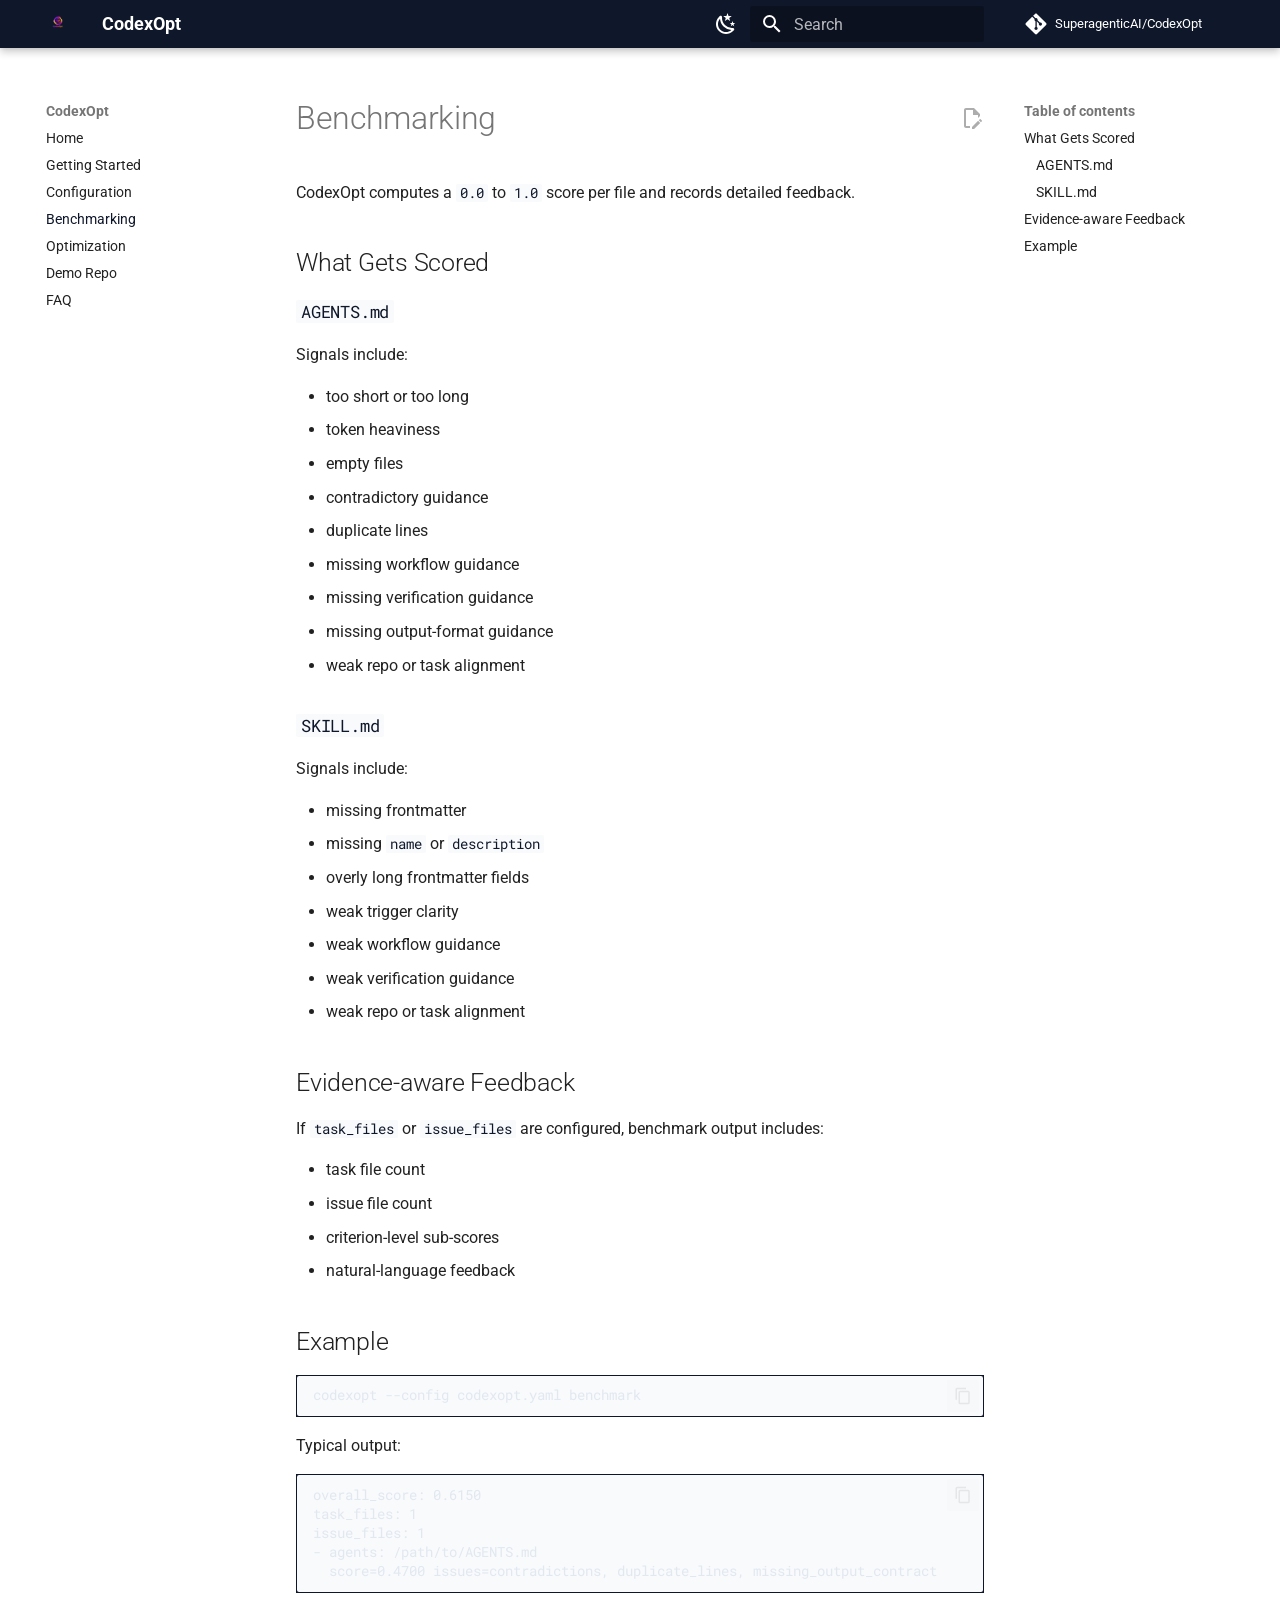
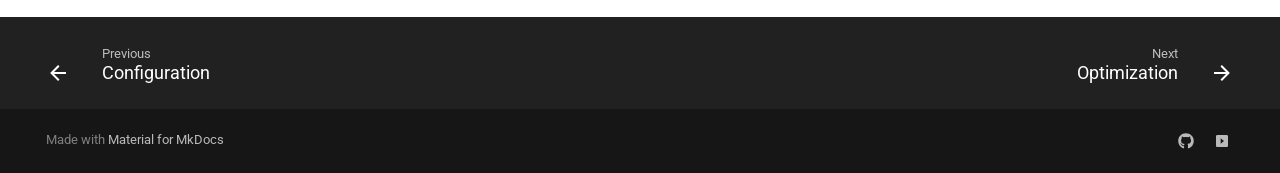
==== benchmarking/index.html @ 4a173f93 "deploy: 83891b525de102bbe8cc1d2ad402837824598422" ====
<!doctype html>
<html lang="en" class="no-js">
  <head>
    
      <meta charset="utf-8">
      <meta name="viewport" content="width=device-width,initial-scale=1">
      
        <meta name="description" content="Benchmark and optimize AGENTS.md and SKILL.md for Codex">
      
      
      
        <link rel="canonical" href="https://superagenticai.github.io/CodexOpt/benchmarking/">
      
      
        <link rel="prev" href="../configuration/">
      
      
        <link rel="next" href="../optimization/">
      
      
        
      
      
      <link rel="icon" href="../assets/codexopt_favicon.png">
      <meta name="generator" content="mkdocs-1.6.1, mkdocs-material-9.7.5">
    
    
      
        <title>Benchmarking - CodexOpt</title>
      
    
    
      <link rel="stylesheet" href="../assets/stylesheets/main.484c7ddc.min.css">
      
        
        <link rel="stylesheet" href="../assets/stylesheets/palette.ab4e12ef.min.css">
      
      


    
    
      
    
    
      
        
        
        <link rel="preconnect" href="https://fonts.gstatic.com" crossorigin>
        <link rel="stylesheet" href="https://fonts.googleapis.com/css?family=Roboto:300,300i,400,400i,700,700i%7CRoboto+Mono:400,400i,700,700i&display=fallback">
        <style>:root{--md-text-font:"Roboto";--md-code-font:"Roboto Mono"}</style>
      
    
    
      <link rel="stylesheet" href="../stylesheets/extra.css">
    
    <script>__md_scope=new URL("..",location),__md_hash=e=>[...e].reduce(((e,_)=>(e<<5)-e+_.charCodeAt(0)),0),__md_get=(e,_=localStorage,t=__md_scope)=>JSON.parse(_.getItem(t.pathname+"."+e)),__md_set=(e,_,t=localStorage,a=__md_scope)=>{try{t.setItem(a.pathname+"."+e,JSON.stringify(_))}catch(e){}}</script>
    
      

    
    
  </head>
  
  
    
    
      
    
    
    
    
    <body dir="ltr" data-md-color-scheme="default" data-md-color-primary="custom" data-md-color-accent="custom">
  
    
    <input class="md-toggle" data-md-toggle="drawer" type="checkbox" id="__drawer" autocomplete="off">
    <input class="md-toggle" data-md-toggle="search" type="checkbox" id="__search" autocomplete="off">
    <label class="md-overlay" for="__drawer"></label>
    <div data-md-component="skip">
      
        
        <a href="#benchmarking" class="md-skip">
          Skip to content
        </a>
      
    </div>
    <div data-md-component="announce">
      
    </div>
    
    
      

  

<header class="md-header md-header--shadow" data-md-component="header">
  <nav class="md-header__inner md-grid" aria-label="Header">
    <a href=".." title="CodexOpt" class="md-header__button md-logo" aria-label="CodexOpt" data-md-component="logo">
      
  <img src="../assets/codexopt_logo.png" alt="logo">

    </a>
    <label class="md-header__button md-icon" for="__drawer">
      
      <svg xmlns="http://www.w3.org/2000/svg" viewBox="0 0 24 24"><path d="M3 6h18v2H3zm0 5h18v2H3zm0 5h18v2H3z"/></svg>
    </label>
    <div class="md-header__title" data-md-component="header-title">
      <div class="md-header__ellipsis">
        <div class="md-header__topic">
          <span class="md-ellipsis">
            CodexOpt
          </span>
        </div>
        <div class="md-header__topic" data-md-component="header-topic">
          <span class="md-ellipsis">
            
              Benchmarking
            
          </span>
        </div>
      </div>
    </div>
    
      
        <form class="md-header__option" data-md-component="palette">
  
    
    
    
    <input class="md-option" data-md-color-media="" data-md-color-scheme="default" data-md-color-primary="custom" data-md-color-accent="custom"  aria-label="Switch to dark mode"  type="radio" name="__palette" id="__palette_0">
    
      <label class="md-header__button md-icon" title="Switch to dark mode" for="__palette_1" hidden>
        <svg xmlns="http://www.w3.org/2000/svg" viewBox="0 0 24 24"><path d="m17.75 4.09-2.53 1.94.91 3.06-2.63-1.81-2.63 1.81.91-3.06-2.53-1.94L12.44 4l1.06-3 1.06 3zm3.5 6.91-1.64 1.25.59 1.98-1.7-1.17-1.7 1.17.59-1.98L15.75 11l2.06-.05L18.5 9l.69 1.95zm-2.28 4.95c.83-.08 1.72 1.1 1.19 1.85-.32.45-.66.87-1.08 1.27C15.17 23 8.84 23 4.94 19.07c-3.91-3.9-3.91-10.24 0-14.14.4-.4.82-.76 1.27-1.08.75-.53 1.93.36 1.85 1.19-.27 2.86.69 5.83 2.89 8.02a9.96 9.96 0 0 0 8.02 2.89m-1.64 2.02a12.08 12.08 0 0 1-7.8-3.47c-2.17-2.19-3.33-5-3.49-7.82-2.81 3.14-2.7 7.96.31 10.98 3.02 3.01 7.84 3.12 10.98.31"/></svg>
      </label>
    
  
    
    
    
    <input class="md-option" data-md-color-media="" data-md-color-scheme="slate" data-md-color-primary="custom" data-md-color-accent="custom"  aria-label="Switch to light mode"  type="radio" name="__palette" id="__palette_1">
    
      <label class="md-header__button md-icon" title="Switch to light mode" for="__palette_0" hidden>
        <svg xmlns="http://www.w3.org/2000/svg" viewBox="0 0 24 24"><path d="M12 7a5 5 0 0 1 5 5 5 5 0 0 1-5 5 5 5 0 0 1-5-5 5 5 0 0 1 5-5m0 2a3 3 0 0 0-3 3 3 3 0 0 0 3 3 3 3 0 0 0 3-3 3 3 0 0 0-3-3m0-7 2.39 3.42C13.65 5.15 12.84 5 12 5s-1.65.15-2.39.42zM3.34 7l4.16-.35A7.2 7.2 0 0 0 5.94 8.5c-.44.74-.69 1.5-.83 2.29zm.02 10 1.76-3.77a7.131 7.131 0 0 0 2.38 4.14zM20.65 7l-1.77 3.79a7.02 7.02 0 0 0-2.38-4.15zm-.01 10-4.14.36c.59-.51 1.12-1.14 1.54-1.86.42-.73.69-1.5.83-2.29zM12 22l-2.41-3.44c.74.27 1.55.44 2.41.44.82 0 1.63-.17 2.37-.44z"/></svg>
      </label>
    
  
</form>
      
    
    
      <script>var palette=__md_get("__palette");if(palette&&palette.color){if("(prefers-color-scheme)"===palette.color.media){var media=matchMedia("(prefers-color-scheme: light)"),input=document.querySelector(media.matches?"[data-md-color-media='(prefers-color-scheme: light)']":"[data-md-color-media='(prefers-color-scheme: dark)']");palette.color.media=input.getAttribute("data-md-color-media"),palette.color.scheme=input.getAttribute("data-md-color-scheme"),palette.color.primary=input.getAttribute("data-md-color-primary"),palette.color.accent=input.getAttribute("data-md-color-accent")}for(var[key,value]of Object.entries(palette.color))document.body.setAttribute("data-md-color-"+key,value)}</script>
    
    
    
      
      
        <label class="md-header__button md-icon" for="__search">
          
          <svg xmlns="http://www.w3.org/2000/svg" viewBox="0 0 24 24"><path d="M9.5 3A6.5 6.5 0 0 1 16 9.5c0 1.61-.59 3.09-1.56 4.23l.27.27h.79l5 5-1.5 1.5-5-5v-.79l-.27-.27A6.52 6.52 0 0 1 9.5 16 6.5 6.5 0 0 1 3 9.5 6.5 6.5 0 0 1 9.5 3m0 2C7 5 5 7 5 9.5S7 14 9.5 14 14 12 14 9.5 12 5 9.5 5"/></svg>
        </label>
        <div class="md-search" data-md-component="search" role="dialog">
  <label class="md-search__overlay" for="__search"></label>
  <div class="md-search__inner" role="search">
    <form class="md-search__form" name="search">
      <input type="text" class="md-search__input" name="query" aria-label="Search" placeholder="Search" autocapitalize="off" autocorrect="off" autocomplete="off" spellcheck="false" data-md-component="search-query" required>
      <label class="md-search__icon md-icon" for="__search">
        
        <svg xmlns="http://www.w3.org/2000/svg" viewBox="0 0 24 24"><path d="M9.5 3A6.5 6.5 0 0 1 16 9.5c0 1.61-.59 3.09-1.56 4.23l.27.27h.79l5 5-1.5 1.5-5-5v-.79l-.27-.27A6.52 6.52 0 0 1 9.5 16 6.5 6.5 0 0 1 3 9.5 6.5 6.5 0 0 1 9.5 3m0 2C7 5 5 7 5 9.5S7 14 9.5 14 14 12 14 9.5 12 5 9.5 5"/></svg>
        
        <svg xmlns="http://www.w3.org/2000/svg" viewBox="0 0 24 24"><path d="M20 11v2H8l5.5 5.5-1.42 1.42L4.16 12l7.92-7.92L13.5 5.5 8 11z"/></svg>
      </label>
      <nav class="md-search__options" aria-label="Search">
        
        <button type="reset" class="md-search__icon md-icon" title="Clear" aria-label="Clear" tabindex="-1">
          
          <svg xmlns="http://www.w3.org/2000/svg" viewBox="0 0 24 24"><path d="M19 6.41 17.59 5 12 10.59 6.41 5 5 6.41 10.59 12 5 17.59 6.41 19 12 13.41 17.59 19 19 17.59 13.41 12z"/></svg>
        </button>
      </nav>
      
        <div class="md-search__suggest" data-md-component="search-suggest"></div>
      
    </form>
    <div class="md-search__output">
      <div class="md-search__scrollwrap" tabindex="0" data-md-scrollfix>
        <div class="md-search-result" data-md-component="search-result">
          <div class="md-search-result__meta">
            Initializing search
          </div>
          <ol class="md-search-result__list" role="presentation"></ol>
        </div>
      </div>
    </div>
  </div>
</div>
      
    
    
      <div class="md-header__source">
        <a href="https://github.com/SuperagenticAI/CodexOpt" title="Go to repository" class="md-source" data-md-component="source">
  <div class="md-source__icon md-icon">
    
    <svg xmlns="http://www.w3.org/2000/svg" viewBox="0 0 448 512"><!--! Font Awesome Free 7.1.0 by @fontawesome - https://fontawesome.com License - https://fontawesome.com/license/free (Icons: CC BY 4.0, Fonts: SIL OFL 1.1, Code: MIT License) Copyright 2025 Fonticons, Inc.--><path d="M439.6 236.1 244 40.5c-5.4-5.5-12.8-8.5-20.4-8.5s-15 3-20.4 8.4L162.5 81l51.5 51.5c27.1-9.1 52.7 16.8 43.4 43.7l49.7 49.7c34.2-11.8 61.2 31 35.5 56.7-26.5 26.5-70.2-2.9-56-37.3L240.3 199v121.9c25.3 12.5 22.3 41.8 9.1 55-6.4 6.4-15.2 10.1-24.3 10.1s-17.8-3.6-24.3-10.1c-17.6-17.6-11.1-46.9 11.2-56v-123c-20.8-8.5-24.6-30.7-18.6-45L142.6 101 8.5 235.1C3 240.6 0 247.9 0 255.5s3 15 8.5 20.4l195.6 195.7c5.4 5.4 12.7 8.4 20.4 8.4s15-3 20.4-8.4l194.7-194.7c5.4-5.4 8.4-12.8 8.4-20.4s-3-15-8.4-20.4"/></svg>
  </div>
  <div class="md-source__repository">
    SuperagenticAI/CodexOpt
  </div>
</a>
      </div>
    
  </nav>
  
</header>
    
    <div class="md-container" data-md-component="container">
      
      
        
          
        
      
      <main class="md-main" data-md-component="main">
        <div class="md-main__inner md-grid">
          
            
              
              <div class="md-sidebar md-sidebar--primary" data-md-component="sidebar" data-md-type="navigation" >
                <div class="md-sidebar__scrollwrap">
                  <div class="md-sidebar__inner">
                    



<nav class="md-nav md-nav--primary" aria-label="Navigation" data-md-level="0">
  <label class="md-nav__title" for="__drawer">
    <a href=".." title="CodexOpt" class="md-nav__button md-logo" aria-label="CodexOpt" data-md-component="logo">
      
  <img src="../assets/codexopt_logo.png" alt="logo">

    </a>
    CodexOpt
  </label>
  
    <div class="md-nav__source">
      <a href="https://github.com/SuperagenticAI/CodexOpt" title="Go to repository" class="md-source" data-md-component="source">
  <div class="md-source__icon md-icon">
    
    <svg xmlns="http://www.w3.org/2000/svg" viewBox="0 0 448 512"><!--! Font Awesome Free 7.1.0 by @fontawesome - https://fontawesome.com License - https://fontawesome.com/license/free (Icons: CC BY 4.0, Fonts: SIL OFL 1.1, Code: MIT License) Copyright 2025 Fonticons, Inc.--><path d="M439.6 236.1 244 40.5c-5.4-5.5-12.8-8.5-20.4-8.5s-15 3-20.4 8.4L162.5 81l51.5 51.5c27.1-9.1 52.7 16.8 43.4 43.7l49.7 49.7c34.2-11.8 61.2 31 35.5 56.7-26.5 26.5-70.2-2.9-56-37.3L240.3 199v121.9c25.3 12.5 22.3 41.8 9.1 55-6.4 6.4-15.2 10.1-24.3 10.1s-17.8-3.6-24.3-10.1c-17.6-17.6-11.1-46.9 11.2-56v-123c-20.8-8.5-24.6-30.7-18.6-45L142.6 101 8.5 235.1C3 240.6 0 247.9 0 255.5s3 15 8.5 20.4l195.6 195.7c5.4 5.4 12.7 8.4 20.4 8.4s15-3 20.4-8.4l194.7-194.7c5.4-5.4 8.4-12.8 8.4-20.4s-3-15-8.4-20.4"/></svg>
  </div>
  <div class="md-source__repository">
    SuperagenticAI/CodexOpt
  </div>
</a>
    </div>
  
  <ul class="md-nav__list" data-md-scrollfix>
    
      
      
  
  
  
  
    <li class="md-nav__item">
      <a href=".." class="md-nav__link">
        
  
  
  <span class="md-ellipsis">
    
  
    Home
  

    
  </span>
  
  

      </a>
    </li>
  

    
      
      
  
  
  
  
    <li class="md-nav__item">
      <a href="../getting-started/" class="md-nav__link">
        
  
  
  <span class="md-ellipsis">
    
  
    Getting Started
  

    
  </span>
  
  

      </a>
    </li>
  

    
      
      
  
  
  
  
    <li class="md-nav__item">
      <a href="../configuration/" class="md-nav__link">
        
  
  
  <span class="md-ellipsis">
    
  
    Configuration
  

    
  </span>
  
  

      </a>
    </li>
  

    
      
      
  
  
    
  
  
  
    <li class="md-nav__item md-nav__item--active">
      
      <input class="md-nav__toggle md-toggle" type="checkbox" id="__toc">
      
      
        
      
      
        <label class="md-nav__link md-nav__link--active" for="__toc">
          
  
  
  <span class="md-ellipsis">
    
  
    Benchmarking
  

    
  </span>
  
  

          <span class="md-nav__icon md-icon"></span>
        </label>
      
      <a href="./" class="md-nav__link md-nav__link--active">
        
  
  
  <span class="md-ellipsis">
    
  
    Benchmarking
  

    
  </span>
  
  

      </a>
      
        

<nav class="md-nav md-nav--secondary" aria-label="Table of contents">
  
  
  
    
  
  
    <label class="md-nav__title" for="__toc">
      <span class="md-nav__icon md-icon"></span>
      Table of contents
    </label>
    <ul class="md-nav__list" data-md-component="toc" data-md-scrollfix>
      
        <li class="md-nav__item">
  <a href="#what-gets-scored" class="md-nav__link">
    <span class="md-ellipsis">
      
        What Gets Scored
      
    </span>
  </a>
  
    <nav class="md-nav" aria-label="What Gets Scored">
      <ul class="md-nav__list">
        
          <li class="md-nav__item">
  <a href="#agentsmd" class="md-nav__link">
    <span class="md-ellipsis">
      
        AGENTS.md
      
    </span>
  </a>
  
</li>
        
          <li class="md-nav__item">
  <a href="#skillmd" class="md-nav__link">
    <span class="md-ellipsis">
      
        SKILL.md
      
    </span>
  </a>
  
</li>
        
      </ul>
    </nav>
  
</li>
      
        <li class="md-nav__item">
  <a href="#evidence-aware-feedback" class="md-nav__link">
    <span class="md-ellipsis">
      
        Evidence-aware Feedback
      
    </span>
  </a>
  
</li>
      
        <li class="md-nav__item">
  <a href="#example" class="md-nav__link">
    <span class="md-ellipsis">
      
        Example
      
    </span>
  </a>
  
</li>
      
    </ul>
  
</nav>
      
    </li>
  

    
      
      
  
  
  
  
    <li class="md-nav__item">
      <a href="../optimization/" class="md-nav__link">
        
  
  
  <span class="md-ellipsis">
    
  
    Optimization
  

    
  </span>
  
  

      </a>
    </li>
  

    
      
      
  
  
  
  
    <li class="md-nav__item">
      <a href="../demo/" class="md-nav__link">
        
  
  
  <span class="md-ellipsis">
    
  
    Demo Repo
  

    
  </span>
  
  

      </a>
    </li>
  

    
      
      
  
  
  
  
    <li class="md-nav__item">
      <a href="../faq/" class="md-nav__link">
        
  
  
  <span class="md-ellipsis">
    
  
    FAQ
  

    
  </span>
  
  

      </a>
    </li>
  

    
  </ul>
</nav>
                  </div>
                </div>
              </div>
            
            
              
              <div class="md-sidebar md-sidebar--secondary" data-md-component="sidebar" data-md-type="toc" >
                <div class="md-sidebar__scrollwrap">
                  <div class="md-sidebar__inner">
                    

<nav class="md-nav md-nav--secondary" aria-label="Table of contents">
  
  
  
    
  
  
    <label class="md-nav__title" for="__toc">
      <span class="md-nav__icon md-icon"></span>
      Table of contents
    </label>
    <ul class="md-nav__list" data-md-component="toc" data-md-scrollfix>
      
        <li class="md-nav__item">
  <a href="#what-gets-scored" class="md-nav__link">
    <span class="md-ellipsis">
      
        What Gets Scored
      
    </span>
  </a>
  
    <nav class="md-nav" aria-label="What Gets Scored">
      <ul class="md-nav__list">
        
          <li class="md-nav__item">
  <a href="#agentsmd" class="md-nav__link">
    <span class="md-ellipsis">
      
        AGENTS.md
      
    </span>
  </a>
  
</li>
        
          <li class="md-nav__item">
  <a href="#skillmd" class="md-nav__link">
    <span class="md-ellipsis">
      
        SKILL.md
      
    </span>
  </a>
  
</li>
        
      </ul>
    </nav>
  
</li>
      
        <li class="md-nav__item">
  <a href="#evidence-aware-feedback" class="md-nav__link">
    <span class="md-ellipsis">
      
        Evidence-aware Feedback
      
    </span>
  </a>
  
</li>
      
        <li class="md-nav__item">
  <a href="#example" class="md-nav__link">
    <span class="md-ellipsis">
      
        Example
      
    </span>
  </a>
  
</li>
      
    </ul>
  
</nav>
                  </div>
                </div>
              </div>
            
          
          
            <div class="md-content" data-md-component="content">
              
              <article class="md-content__inner md-typeset">
                
                  


  
    <a href="https://github.com/SuperagenticAI/CodexOpt/edit/main/docs/benchmarking.md" title="Edit this page" class="md-content__button md-icon" rel="edit">
      
      <svg xmlns="http://www.w3.org/2000/svg" viewBox="0 0 24 24"><path d="M10 20H6V4h7v5h5v3.1l2-2V8l-6-6H6c-1.1 0-2 .9-2 2v16c0 1.1.9 2 2 2h4zm10.2-7c.1 0 .3.1.4.2l1.3 1.3c.2.2.2.6 0 .8l-1 1-2.1-2.1 1-1c.1-.1.2-.2.4-.2m0 3.9L14.1 23H12v-2.1l6.1-6.1z"/></svg>
    </a>
  
  


<h1 id="benchmarking">Benchmarking<a class="headerlink" href="#benchmarking" title="Permanent link">&para;</a></h1>
<p>CodexOpt computes a <code>0.0</code> to <code>1.0</code> score per file and records detailed feedback.</p>
<h2 id="what-gets-scored">What Gets Scored<a class="headerlink" href="#what-gets-scored" title="Permanent link">&para;</a></h2>
<h3 id="agentsmd"><code>AGENTS.md</code><a class="headerlink" href="#agentsmd" title="Permanent link">&para;</a></h3>
<p>Signals include:</p>
<ul>
<li>too short or too long</li>
<li>token heaviness</li>
<li>empty files</li>
<li>contradictory guidance</li>
<li>duplicate lines</li>
<li>missing workflow guidance</li>
<li>missing verification guidance</li>
<li>missing output-format guidance</li>
<li>weak repo or task alignment</li>
</ul>
<h3 id="skillmd"><code>SKILL.md</code><a class="headerlink" href="#skillmd" title="Permanent link">&para;</a></h3>
<p>Signals include:</p>
<ul>
<li>missing frontmatter</li>
<li>missing <code>name</code> or <code>description</code></li>
<li>overly long frontmatter fields</li>
<li>weak trigger clarity</li>
<li>weak workflow guidance</li>
<li>weak verification guidance</li>
<li>weak repo or task alignment</li>
</ul>
<h2 id="evidence-aware-feedback">Evidence-aware Feedback<a class="headerlink" href="#evidence-aware-feedback" title="Permanent link">&para;</a></h2>
<p>If <code>task_files</code> or <code>issue_files</code> are configured, benchmark output includes:</p>
<ul>
<li>task file count</li>
<li>issue file count</li>
<li>criterion-level sub-scores</li>
<li>natural-language feedback</li>
</ul>
<h2 id="example">Example<a class="headerlink" href="#example" title="Permanent link">&para;</a></h2>
<div class="language-bash highlight"><pre><span></span><code><span id="__span-0-1"><a id="__codelineno-0-1" name="__codelineno-0-1" href="#__codelineno-0-1"></a>codexopt<span class="w"> </span>--config<span class="w"> </span>codexopt.yaml<span class="w"> </span>benchmark
</span></code></pre></div>
<p>Typical output:</p>
<div class="language-text highlight"><pre><span></span><code><span id="__span-1-1"><a id="__codelineno-1-1" name="__codelineno-1-1" href="#__codelineno-1-1"></a>overall_score: 0.6150
</span><span id="__span-1-2"><a id="__codelineno-1-2" name="__codelineno-1-2" href="#__codelineno-1-2"></a>task_files: 1
</span><span id="__span-1-3"><a id="__codelineno-1-3" name="__codelineno-1-3" href="#__codelineno-1-3"></a>issue_files: 1
</span><span id="__span-1-4"><a id="__codelineno-1-4" name="__codelineno-1-4" href="#__codelineno-1-4"></a>- agents: /path/to/AGENTS.md
</span><span id="__span-1-5"><a id="__codelineno-1-5" name="__codelineno-1-5" href="#__codelineno-1-5"></a>  score=0.4700 issues=contradictions, duplicate_lines, missing_output_contract
</span></code></pre></div>












                
              </article>
            </div>
          
          
<script>var target=document.getElementById(location.hash.slice(1));target&&target.name&&(target.checked=target.name.startsWith("__tabbed_"))</script>
        </div>
        
          <button type="button" class="md-top md-icon" data-md-component="top" hidden>
  
  <svg xmlns="http://www.w3.org/2000/svg" viewBox="0 0 24 24"><path d="M13 20h-2V8l-5.5 5.5-1.42-1.42L12 4.16l7.92 7.92-1.42 1.42L13 8z"/></svg>
  Back to top
</button>
        
      </main>
      
        <footer class="md-footer">
  
    
      
      <nav class="md-footer__inner md-grid" aria-label="Footer" >
        
          
          <a href="../configuration/" class="md-footer__link md-footer__link--prev" aria-label="Previous: Configuration">
            <div class="md-footer__button md-icon">
              
              <svg xmlns="http://www.w3.org/2000/svg" viewBox="0 0 24 24"><path d="M20 11v2H8l5.5 5.5-1.42 1.42L4.16 12l7.92-7.92L13.5 5.5 8 11z"/></svg>
            </div>
            <div class="md-footer__title">
              <span class="md-footer__direction">
                Previous
              </span>
              <div class="md-ellipsis">
                Configuration
              </div>
            </div>
          </a>
        
        
          
          <a href="../optimization/" class="md-footer__link md-footer__link--next" aria-label="Next: Optimization">
            <div class="md-footer__title">
              <span class="md-footer__direction">
                Next
              </span>
              <div class="md-ellipsis">
                Optimization
              </div>
            </div>
            <div class="md-footer__button md-icon">
              
              <svg xmlns="http://www.w3.org/2000/svg" viewBox="0 0 24 24"><path d="M4 11v2h12l-5.5 5.5 1.42 1.42L19.84 12l-7.92-7.92L10.5 5.5 16 11z"/></svg>
            </div>
          </a>
        
      </nav>
    
  
  <div class="md-footer-meta md-typeset">
    <div class="md-footer-meta__inner md-grid">
      <div class="md-copyright">
  
  
    Made with
    <a href="https://squidfunk.github.io/mkdocs-material/" target="_blank" rel="noopener">
      Material for MkDocs
    </a>
  
</div>
      
        
<div class="md-social">
  
    
    
    
    
      
      
    
    <a href="https://github.com/SuperagenticAI/CodexOpt" target="_blank" rel="noopener" title="github.com" class="md-social__link">
      <svg xmlns="http://www.w3.org/2000/svg" viewBox="0 0 512 512"><!--! Font Awesome Free 7.1.0 by @fontawesome - https://fontawesome.com License - https://fontawesome.com/license/free (Icons: CC BY 4.0, Fonts: SIL OFL 1.1, Code: MIT License) Copyright 2025 Fonticons, Inc.--><path d="M173.9 397.4c0 2-2.3 3.6-5.2 3.6-3.3.3-5.6-1.3-5.6-3.6 0-2 2.3-3.6 5.2-3.6 3-.3 5.6 1.3 5.6 3.6m-31.1-4.5c-.7 2 1.3 4.3 4.3 4.9 2.6 1 5.6 0 6.2-2s-1.3-4.3-4.3-5.2c-2.6-.7-5.5.3-6.2 2.3m44.2-1.7c-2.9.7-4.9 2.6-4.6 4.9.3 2 2.9 3.3 5.9 2.6 2.9-.7 4.9-2.6 4.6-4.6-.3-1.9-3-3.2-5.9-2.9M252.8 8C114.1 8 8 113.3 8 252c0 110.9 69.8 205.8 169.5 239.2 12.8 2.3 17.3-5.6 17.3-12.1 0-6.2-.3-40.4-.3-61.4 0 0-70 15-84.7-29.8 0 0-11.4-29.1-27.8-36.6 0 0-22.9-15.7 1.6-15.4 0 0 24.9 2 38.6 25.8 21.9 38.6 58.6 27.5 72.9 20.9 2.3-16 8.8-27.1 16-33.7-55.9-6.2-112.3-14.3-112.3-110.5 0-27.5 7.6-41.3 23.6-58.9-2.6-6.5-11.1-33.3 2.6-67.9 20.9-6.5 69 27 69 27 20-5.6 41.5-8.5 62.8-8.5s42.8 2.9 62.8 8.5c0 0 48.1-33.6 69-27 13.7 34.7 5.2 61.4 2.6 67.9 16 17.7 25.8 31.5 25.8 58.9 0 96.5-58.9 104.2-114.8 110.5 9.2 7.9 17 22.9 17 46.4 0 33.7-.3 75.4-.3 83.6 0 6.5 4.6 14.4 17.3 12.1C436.2 457.8 504 362.9 504 252 504 113.3 391.5 8 252.8 8M105.2 352.9c-1.3 1-1 3.3.7 5.2 1.6 1.6 3.9 2.3 5.2 1 1.3-1 1-3.3-.7-5.2-1.6-1.6-3.9-2.3-5.2-1m-10.8-8.1c-.7 1.3.3 2.9 2.3 3.9 1.6 1 3.6.7 4.3-.7.7-1.3-.3-2.9-2.3-3.9-2-.6-3.6-.3-4.3.7m32.4 35.6c-1.6 1.3-1 4.3 1.3 6.2 2.3 2.3 5.2 2.6 6.5 1 1.3-1.3.7-4.3-1.3-6.2-2.2-2.3-5.2-2.6-6.5-1m-11.4-14.7c-1.6 1-1.6 3.6 0 5.9s4.3 3.3 5.6 2.3c1.6-1.3 1.6-3.9 0-6.2-1.4-2.3-4-3.3-5.6-2"/></svg>
    </a>
  
    
    
    
    
      
      
    
    <a href="https://github.com/SuperagenticAI/codexopt-demo" target="_blank" rel="noopener" title="github.com" class="md-social__link">
      <svg xmlns="http://www.w3.org/2000/svg" viewBox="0 0 24 24"><path d="M19 3H5c-1.11 0-2 .89-2 2v14c0 1.1.9 2 2 2h14c1.1 0 2-.9 2-2V5a2 2 0 0 0-2-2m-9 13V8l5 4"/></svg>
    </a>
  
</div>
      
    </div>
  </div>
</footer>
      
    </div>
    <div class="md-dialog" data-md-component="dialog">
      <div class="md-dialog__inner md-typeset"></div>
    </div>
    
    
    
      
      
      <script id="__config" type="application/json">{"annotate": null, "base": "..", "features": ["navigation.instant", "navigation.sections", "navigation.top", "navigation.footer", "content.code.copy", "content.action.edit", "search.suggest", "search.highlight"], "search": "../assets/javascripts/workers/search.2c215733.min.js", "tags": null, "translations": {"clipboard.copied": "Copied to clipboard", "clipboard.copy": "Copy to clipboard", "search.result.more.one": "1 more on this page", "search.result.more.other": "# more on this page", "search.result.none": "No matching documents", "search.result.one": "1 matching document", "search.result.other": "# matching documents", "search.result.placeholder": "Type to start searching", "search.result.term.missing": "Missing", "select.version": "Select version"}, "version": null}</script>
    
    
      <script src="../assets/javascripts/bundle.79ae519e.min.js"></script>
      
    
  </body>
</html>
---- assets/stylesheets/main.484c7ddc.min.css ----
@charset "UTF-8";html{-webkit-text-size-adjust:none;-moz-text-size-adjust:none;text-size-adjust:none;box-sizing:border-box}*,:after,:before{box-sizing:inherit}@media (prefers-reduced-motion){*,:after,:before{transition:none!important}}body{margin:0}a,button,input,label{-webkit-tap-highlight-color:transparent}a{color:inherit;text-decoration:none}hr{border:0;box-sizing:initial;display:block;height:.05rem;overflow:visible;padding:0}small{font-size:80%}sub,sup{line-height:1em}img{border-style:none}table{border-collapse:initial;border-spacing:0}td,th{font-weight:400;vertical-align:top}button{background:#0000;border:0;font-family:inherit;font-size:inherit;margin:0;padding:0}input{border:0;outline:none}:root{--md-primary-fg-color:#4051b5;--md-primary-fg-color--light:#5d6cc0;--md-primary-fg-color--dark:#303fa1;--md-primary-bg-color:#fff;--md-primary-bg-color--light:#ffffffb3;--md-accent-fg-color:#526cfe;--md-accent-fg-color--transparent:#526cfe1a;--md-accent-bg-color:#fff;--md-accent-bg-color--light:#ffffffb3}[data-md-color-scheme=default]{color-scheme:light}[data-md-color-scheme=default] img[src$="#gh-dark-mode-only"],[data-md-color-scheme=default] img[src$="#only-dark"]{display:none}:root,[data-md-color-scheme=default]{--md-hue:225deg;--md-default-fg-color:#000000de;--md-default-fg-color--light:#0000008a;--md-default-fg-color--lighter:#00000052;--md-default-fg-color--lightest:#00000012;--md-default-bg-color:#fff;--md-default-bg-color--light:#ffffffb3;--md-default-bg-color--lighter:#ffffff4d;--md-default-bg-color--lightest:#ffffff1f;--md-code-fg-color:#36464e;--md-code-bg-color:#f5f5f5;--md-code-bg-color--light:#f5f5f5b3;--md-code-bg-color--lighter:#f5f5f54d;--md-code-hl-color:#4287ff;--md-code-hl-color--light:#4287ff1a;--md-code-hl-number-color:#d52a2a;--md-code-hl-special-color:#db1457;--md-code-hl-function-color:#a846b9;--md-code-hl-constant-color:#6e59d9;--md-code-hl-keyword-color:#3f6ec6;--md-code-hl-string-color:#1c7d4d;--md-code-hl-name-color:var(--md-code-fg-color);--md-code-hl-operator-color:var(--md-default-fg-color--light);--md-code-hl-punctuation-color:var(--md-default-fg-color--light);--md-code-hl-comment-color:var(--md-default-fg-color--light);--md-code-hl-generic-color:var(--md-default-fg-color--light);--md-code-hl-variable-color:var(--md-default-fg-color--light);--md-typeset-color:var(--md-default-fg-color);--md-typeset-a-color:var(--md-primary-fg-color);--md-typeset-del-color:#f5503d26;--md-typeset-ins-color:#0bd57026;--md-typeset-kbd-color:#fafafa;--md-typeset-kbd-accent-color:#fff;--md-typeset-kbd-border-color:#b8b8b8;--md-typeset-mark-color:#ffff0080;--md-typeset-table-color:#0000001f;--md-typeset-table-color--light:rgba(0,0,0,.035);--md-admonition-fg-color:var(--md-default-fg-color);--md-admonition-bg-color:var(--md-default-bg-color);--md-warning-fg-color:#000000de;--md-warning-bg-color:#ff9;--md-footer-fg-color:#fff;--md-footer-fg-color--light:#ffffffb3;--md-footer-fg-color--lighter:#ffffff73;--md-footer-bg-color:#000000de;--md-footer-bg-color--dark:#00000052;--md-shadow-z1:0 0.2rem 0.5rem #0000000d,0 0 0.05rem #0000001a;--md-shadow-z2:0 0.2rem 0.5rem #0000001a,0 0 0.05rem #00000040;--md-shadow-z3:0 0.2rem 0.5rem #0003,0 0 0.05rem #00000059}.md-icon svg{fill:currentcolor;display:block;height:1.2rem;width:1.2rem}body{-webkit-font-smoothing:antialiased;-moz-osx-font-smoothing:grayscale;--md-text-font-family:var(--md-text-font,_),-apple-system,BlinkMacSystemFont,Helvetica,Arial,sans-serif;--md-code-font-family:var(--md-code-font,_),SFMono-Regular,Consolas,Menlo,monospace}aside,body,input{font-feature-settings:"kern","liga";color:var(--md-typeset-color);font-family:var(--md-text-font-family)}code,kbd,pre{font-feature-settings:"kern";font-family:var(--md-code-font-family)}:root{--md-typeset-table-sort-icon:url('data:image/svg+xml;charset=utf-8,<svg xmlns="http://www.w3.org/2000/svg" viewBox="0 0 24 24"><path d="m18 21-4-4h3V7h-3l4-4 4 4h-3v10h3M2 19v-2h10v2M2 13v-2h7v2M2 7V5h4v2z"/></svg>');--md-typeset-table-sort-icon--asc:url('data:image/svg+xml;charset=utf-8,<svg xmlns="http://www.w3.org/2000/svg" viewBox="0 0 24 24"><path d="M19 17h3l-4 4-4-4h3V3h2M2 17h10v2H2M6 5v2H2V5m0 6h7v2H2z"/></svg>');--md-typeset-table-sort-icon--desc:url('data:image/svg+xml;charset=utf-8,<svg xmlns="http://www.w3.org/2000/svg" viewBox="0 0 24 24"><path d="M19 7h3l-4-4-4 4h3v14h2M2 17h10v2H2M6 5v2H2V5m0 6h7v2H2z"/></svg>')}.md-typeset{-webkit-print-color-adjust:exact;color-adjust:exact;font-size:.8rem;line-height:1.6;overflow-wrap:break-word}@media print{.md-typeset{font-size:.68rem}}.md-typeset blockquote,.md-typeset dl,.md-typeset figure,.md-typeset ol,.md-typeset pre,.md-typeset ul{margin-bottom:1em;margin-top:1em}.md-typeset h1{color:var(--md-default-fg-color--light);font-size:2em;line-height:1.3;margin:0 0 1.25em}.md-typeset h1,.md-typeset h2{font-weight:300;letter-spacing:-.01em}.md-typeset h2{font-size:1.5625em;line-height:1.4;margin:1.6em 0 .64em}.md-typeset h3{font-size:1.25em;font-weight:400;letter-spacing:-.01em;line-height:1.5;margin:1.6em 0 .8em}.md-typeset h2+h3{margin-top:.8em}.md-typeset h4{font-weight:700;letter-spacing:-.01em;margin:1em 0}.md-typeset h5,.md-typeset h6{color:var(--md-default-fg-color--light);font-size:.8em;font-weight:700;letter-spacing:-.01em;margin:1.25em 0}.md-typeset h5{text-transform:uppercase}.md-typeset h5 code{text-transform:none}.md-typeset hr{border-bottom:.05rem solid var(--md-default-fg-color--lightest);display:flow-root;margin:1.5em 0}.md-typeset a{color:var(--md-typeset-a-color);word-break:break-word}.md-typeset a,.md-typeset a:before{transition:color 125ms}.md-typeset a:focus,.md-typeset a:hover{color:var(--md-accent-fg-color)}.md-typeset a:focus code,.md-typeset a:hover code{background-color:var(--md-accent-fg-color--transparent);color:var(--md-accent-fg-color)}.md-typeset a code{color:var(--md-typeset-a-color)}.md-typeset a.focus-visible{outline-color:var(--md-accent-fg-color);outline-offset:.2rem}.md-typeset code,.md-typeset kbd,.md-typeset pre{color:var(--md-code-fg-color);direction:ltr;font-variant-ligatures:none;transition:background-color 125ms}@media print{.md-typeset code,.md-typeset kbd,.md-typeset pre{white-space:pre-wrap}}.md-typeset code{background-color:var(--md-code-bg-color);border-radius:.1rem;-webkit-box-decoration-break:clone;box-decoration-break:clone;font-size:.85em;padding:0 .2941176471em;transition:color 125ms,background-color 125ms;word-break:break-word}.md-typeset code:not(.focus-visible){-webkit-tap-highlight-color:transparent;outline:none}.md-typeset pre{display:flow-root;line-height:1.4;position:relative}.md-typeset pre>code{-webkit-box-decoration-break:slice;box-decoration-break:slice;box-shadow:none;display:block;margin:0;outline-color:var(--md-accent-fg-color);overflow:auto;padding:.7720588235em 1.1764705882em;scrollbar-color:var(--md-default-fg-color--lighter) #0000;scrollbar-width:thin;touch-action:auto;word-break:normal}.md-typeset pre>code:hover{scrollbar-color:var(--md-accent-fg-color) #0000}.md-typeset pre>code::-webkit-scrollbar{height:.2rem;width:.2rem}.md-typeset pre>code::-webkit-scrollbar-thumb{background-color:var(--md-default-fg-color--lighter)}.md-typeset pre>code::-webkit-scrollbar-thumb:hover{background-color:var(--md-accent-fg-color)}.md-typeset kbd{background-color:var(--md-typeset-kbd-color);border-radius:.1rem;box-shadow:0 .1rem 0 .05rem var(--md-typeset-kbd-border-color),0 .1rem 0 var(--md-typeset-kbd-border-color),0 -.1rem .2rem var(--md-typeset-kbd-accent-color) inset;color:var(--md-default-fg-color);display:inline-block;font-size:.75em;padding:0 .6666666667em;vertical-align:text-top;word-break:break-word}.md-typeset mark{background-color:var(--md-typeset-mark-color);-webkit-box-decoration-break:clone;box-decoration-break:clone;color:inherit;word-break:break-word}.md-typeset abbr{cursor:help;text-decoration:none}.md-typeset [data-preview],.md-typeset abbr{border-bottom:.05rem dotted var(--md-default-fg-color--light)}.md-typeset small{opacity:.75}[dir=ltr] .md-typeset sub,[dir=ltr] .md-typeset sup{margin-left:.078125em}[dir=rtl] .md-typeset sub,[dir=rtl] .md-typeset sup{margin-right:.078125em}[dir=ltr] .md-typeset blockquote{padding-left:.6rem}[dir=rtl] .md-typeset blockquote{padding-right:.6rem}[dir=ltr] .md-typeset blockquote{border-left:.2rem solid var(--md-default-fg-color--lighter)}[dir=rtl] .md-typeset blockquote{border-right:.2rem solid var(--md-default-fg-color--lighter)}.md-typeset blockquote{color:var(--md-default-fg-color--light);margin-left:0;margin-right:0}.md-typeset ul{list-style-type:disc}.md-typeset ul[type]{list-style-type:revert-layer}[dir=ltr] .md-typeset ol,[dir=ltr] .md-typeset ul{margin-left:.625em}[dir=rtl] .md-typeset ol,[dir=rtl] .md-typeset ul{margin-right:.625em}.md-typeset ol,.md-typeset ul{padding:0}.md-typeset ol:not([hidden]),.md-typeset ul:not([hidden]){display:flow-root}.md-typeset ol ol,.md-typeset ul ol{list-style-type:lower-alpha}.md-typeset ol ol ol,.md-typeset ul ol ol{list-style-type:lower-roman}.md-typeset ol ol ol ol,.md-typeset ul ol ol ol{list-style-type:upper-alpha}.md-typeset ol ol ol ol ol,.md-typeset ul ol ol ol ol{list-style-type:upper-roman}.md-typeset ol[type],.md-typeset ul[type]{list-style-type:revert-layer}[dir=ltr] .md-typeset ol li,[dir=ltr] .md-typeset ul li{margin-left:1.25em}[dir=rtl] .md-typeset ol li,[dir=rtl] .md-typeset ul li{margin-right:1.25em}.md-typeset ol li,.md-typeset ul li{margin-bottom:.5em}.md-typeset ol li blockquote,.md-typeset ol li p,.md-typeset ul li blockquote,.md-typeset ul li p{margin:.5em 0}.md-typeset ol li:last-child,.md-typeset ul li:last-child{margin-bottom:0}[dir=ltr] .md-typeset ol li ol,[dir=ltr] .md-typeset ol li ul,[dir=ltr] .md-typeset ul li ol,[dir=ltr] .md-typeset ul li ul{margin-left:.625em}[dir=rtl] .md-typeset ol li ol,[dir=rtl] .md-typeset ol li ul,[dir=rtl] .md-typeset ul li ol,[dir=rtl] .md-typeset ul li ul{margin-right:.625em}.md-typeset ol li ol,.md-typeset ol li ul,.md-typeset ul li ol,.md-typeset ul li ul{margin-bottom:.5em;margin-top:.5em}[dir=ltr] .md-typeset dd{margin-left:1.875em}[dir=rtl] .md-typeset dd{margin-right:1.875em}.md-typeset dd{margin-bottom:1.5em;margin-top:1em}.md-typeset img,.md-typeset svg,.md-typeset video{height:auto;max-width:100%}.md-typeset img[align=left]{margin:1em 1em 1em 0}.md-typeset img[align=right]{margin:1em 0 1em 1em}.md-typeset img[align]:only-child{margin-top:0}.md-typeset figure{display:flow-root;margin:1em auto;max-width:100%;text-align:center;width:fit-content}.md-typeset figure img{display:block;margin:0 auto}.md-typeset figcaption{font-style:italic;margin:1em auto;max-width:24rem}.md-typeset iframe{max-width:100%}.md-typeset table:not([class]){background-color:var(--md-default-bg-color);border:.05rem solid var(--md-typeset-table-color);border-radius:.1rem;display:inline-block;font-size:.64rem;max-width:100%;overflow:auto;touch-action:auto}@media print{.md-typeset table:not([class]){display:table}}.md-typeset table:not([class])+*{margin-top:1.5em}.md-typeset table:not([class]) td>:first-child,.md-typeset table:not([class]) th>:first-child{margin-top:0}.md-typeset table:not([class]) td>:last-child,.md-typeset table:not([class]) th>:last-child{margin-bottom:0}.md-typeset table:not([class]) td:not([align]),.md-typeset table:not([class]) th:not([align]){text-align:left}[dir=rtl] .md-typeset table:not([class]) td:not([align]),[dir=rtl] .md-typeset table:not([class]) th:not([align]){text-align:right}.md-typeset table:not([class]) th{font-weight:700;min-width:5rem;padding:.9375em 1.25em;vertical-align:top}.md-typeset table:not([class]) td{border-top:.05rem solid var(--md-typeset-table-color);padding:.9375em 1.25em;vertical-align:top}.md-typeset table:not([class]) tbody tr{transition:background-color 125ms}.md-typeset table:not([class]) tbody tr:hover{background-color:var(--md-typeset-table-color--light);box-shadow:0 .05rem 0 var(--md-default-bg-color) inset}.md-typeset table:not([class]) a{word-break:normal}.md-typeset table th[role=columnheader]{cursor:pointer}[dir=ltr] .md-typeset table th[role=columnheader]:after{margin-left:.5em}[dir=rtl] .md-typeset table th[role=columnheader]:after{margin-right:.5em}.md-typeset table th[role=columnheader]:after{content:"";display:inline-block;height:1.2em;-webkit-mask-image:var(--md-typeset-table-sort-icon);mask-image:var(--md-typeset-table-sort-icon);-webkit-mask-repeat:no-repeat;mask-repeat:no-repeat;-webkit-mask-size:contain;mask-size:contain;transition:background-color 125ms;vertical-align:text-bottom;width:1.2em}.md-typeset table th[role=columnheader]:hover:after{background-color:var(--md-default-fg-color--lighter)}.md-typeset table th[role=columnheader][aria-sort=ascending]:after{background-color:var(--md-default-fg-color--light);-webkit-mask-image:var(--md-typeset-table-sort-icon--asc);mask-image:var(--md-typeset-table-sort-icon--asc)}.md-typeset table th[role=columnheader][aria-sort=descending]:after{background-color:var(--md-default-fg-color--light);-webkit-mask-image:var(--md-typeset-table-sort-icon--desc);mask-image:var(--md-typeset-table-sort-icon--desc)}.md-typeset__scrollwrap{margin:1em -.8rem;overflow-x:auto;touch-action:auto}.md-typeset__table{display:inline-block;margin-bottom:.5em;padding:0 .8rem}@media print{.md-typeset__table{display:block}}html .md-typeset__table table{display:table;margin:0;overflow:hidden;width:100%}@media screen and (max-width:44.984375em){.md-content__inner>pre{margin:1em -.8rem}.md-content__inner>pre code{border-radius:0}}.md-typeset .md-author{border-radius:100%;display:block;flex-shrink:0;height:1.6rem;overflow:hidden;position:relative;transition:color 125ms,transform 125ms;width:1.6rem}.md-typeset .md-author img{display:block}.md-typeset .md-author--more{background:var(--md-default-fg-color--lightest);color:var(--md-default-fg-color--lighter);font-size:.6rem;font-weight:700;line-height:1.6rem;text-align:center}.md-typeset .md-author--long{height:2.4rem;width:2.4rem}.md-typeset a.md-author{transform:scale(1)}.md-typeset a.md-author img{border-radius:100%;filter:grayscale(100%) opacity(75%);transition:filter 125ms}.md-typeset a.md-author:focus,.md-typeset a.md-author:hover{transform:scale(1.1);z-index:1}.md-typeset a.md-author:focus img,.md-typeset a.md-author:hover img{filter:grayscale(0)}.md-banner{background-color:var(--md-footer-bg-color);color:var(--md-footer-fg-color);overflow:auto}@media print{.md-banner{display:none}}.md-banner--warning{background-color:var(--md-warning-bg-color);color:var(--md-warning-fg-color)}.md-banner__inner{font-size:.7rem;margin:.6rem auto;padding:0 .8rem}[dir=ltr] .md-banner__button{float:right}[dir=rtl] .md-banner__button{float:left}.md-banner__button{color:inherit;cursor:pointer;transition:opacity .25s}.no-js .md-banner__button{display:none}.md-banner__button:hover{opacity:.7}html{font-size:125%;height:100%;overflow-x:hidden}@media screen and (min-width:100em){html{font-size:137.5%}}@media screen and (min-width:125em){html{font-size:150%}}body{background-color:var(--md-default-bg-color);display:flex;flex-direction:column;font-size:.5rem;min-height:100%;position:relative;width:100%}@media print{body{display:block}}@media screen and (max-width:59.984375em){body[data-md-scrolllock]{position:fixed}}.md-grid{margin-left:auto;margin-right:auto;max-width:61rem}.md-container{display:flex;flex-direction:column;flex-grow:1}@media print{.md-container{display:block}}.md-main{flex-grow:1}.md-main__inner{display:flex;height:100%;margin-top:1.5rem}.md-ellipsis{overflow:hidden;text-overflow:ellipsis}.md-toggle{display:none}.md-option{height:0;opacity:0;position:absolute;width:0}.md-option:checked+label:not([hidden]){display:block}.md-option.focus-visible+label{outline-color:var(--md-accent-fg-color);outline-style:auto}.md-skip{background-color:var(--md-default-fg-color);border-radius:.1rem;color:var(--md-default-bg-color);font-size:.64rem;margin:.5rem;opacity:0;outline-color:var(--md-accent-fg-color);padding:.3rem .5rem;position:fixed;transform:translateY(.4rem);z-index:-1}.md-skip:focus{opacity:1;transform:translateY(0);transition:transform .25s cubic-bezier(.4,0,.2,1),opacity 175ms 75ms;z-index:10}@page{margin:25mm}:root{--md-clipboard-icon:url('data:image/svg+xml;charset=utf-8,<svg xmlns="http://www.w3.org/2000/svg" viewBox="0 0 24 24"><path d="M19 21H8V7h11m0-2H8a2 2 0 0 0-2 2v14a2 2 0 0 0 2 2h11a2 2 0 0 0 2-2V7a2 2 0 0 0-2-2m-3-4H4a2 2 0 0 0-2 2v14h2V3h12z"/></svg>')}.md-clipboard{border-radius:.1rem;color:var(--md-default-fg-color--lightest);cursor:pointer;height:1.5em;outline-color:var(--md-accent-fg-color);outline-offset:.1rem;transition:color .25s;width:1.5em;z-index:1}@media print{.md-clipboard{display:none}}.md-clipboard:not(.focus-visible){-webkit-tap-highlight-color:transparent;outline:none}:hover>.md-clipboard{color:var(--md-default-fg-color--light)}.md-clipboard:focus,.md-clipboard:hover{color:var(--md-accent-fg-color)}.md-clipboard:after{background-color:currentcolor;content:"";display:block;height:1.125em;margin:0 auto;-webkit-mask-image:var(--md-clipboard-icon);mask-image:var(--md-clipboard-icon);-webkit-mask-position:center;mask-position:center;-webkit-mask-repeat:no-repeat;mask-repeat:no-repeat;-webkit-mask-size:contain;mask-size:contain;width:1.125em}.md-clipboard--inline{cursor:pointer}.md-clipboard--inline code{transition:color .25s,background-color .25s}.md-clipboard--inline:focus code,.md-clipboard--inline:hover code{background-color:var(--md-accent-fg-color--transparent);color:var(--md-accent-fg-color)}:root{--md-code-select-icon:url('data:image/svg+xml;charset=utf-8,<svg xmlns="http://www.w3.org/2000/svg" viewBox="0 0 24 24"><path d="M19 19h-4v2h4c1.1 0 2-.9 2-2v-4h-2m0-12h-4v2h4v4h2V5c0-1.1-.9-2-2-2M5 5h4V3H5c-1.1 0-2 .9-2 2v4h2m0 6H3v4c0 1.1.9 2 2 2h4v-2H5zm2-4h2v2H7zm4 0h2v2h-2zm4 0h2v2h-2zM7 7h2v2H7zm4 0h2v2h-2zm4 0h2v2h-2zm-8 8h2v2H7zm4 0h2v2h-2zm4 0h2v2h-2z"/></svg>');--md-code-copy-icon:url('data:image/svg+xml;charset=utf-8,<svg xmlns="http://www.w3.org/2000/svg" viewBox="0 0 24 24"><path d="M19 21H8V7h11m0-2H8a2 2 0 0 0-2 2v14a2 2 0 0 0 2 2h11a2 2 0 0 0 2-2V7a2 2 0 0 0-2-2m-3-4H4a2 2 0 0 0-2 2v14h2V3h12z"/></svg>')}.md-typeset .md-code__content{display:grid}.md-code__nav{background-color:var(--md-code-bg-color--lighter);border-radius:.1rem;display:flex;gap:.2rem;padding:.2rem;position:absolute;right:.25em;top:.25em;transition:background-color .25s;z-index:1}:hover>.md-code__nav{background-color:var(--md-code-bg-color--light)}.md-code__button{color:var(--md-default-fg-color--lightest);cursor:pointer;display:block;height:1.5em;outline-color:var(--md-accent-fg-color);outline-offset:.1rem;transition:color .25s;width:1.5em}:hover>*>.md-code__button{color:var(--md-default-fg-color--light)}.md-code__button.focus-visible,.md-code__button:hover{color:var(--md-accent-fg-color)}.md-code__button--active{color:var(--md-default-fg-color)!important}.md-code__button:after{background-color:currentcolor;content:"";display:block;height:1.125em;margin:0 auto;-webkit-mask-position:center;mask-position:center;-webkit-mask-repeat:no-repeat;mask-repeat:no-repeat;-webkit-mask-size:contain;mask-size:contain;width:1.125em}.md-code__button[data-md-type=select]:after{-webkit-mask-image:var(--md-code-select-icon);mask-image:var(--md-code-select-icon)}.md-code__button[data-md-type=copy]:after{-webkit-mask-image:var(--md-code-copy-icon);mask-image:var(--md-code-copy-icon)}@keyframes consent{0%{opacity:0;transform:translateY(100%)}to{opacity:1;transform:translateY(0)}}@keyframes overlay{0%{opacity:0}to{opacity:1}}.md-consent__overlay{animation:overlay .25s both;-webkit-backdrop-filter:blur(.1rem);backdrop-filter:blur(.1rem);background-color:#0000008a;height:100%;opacity:1;position:fixed;top:0;width:100%;z-index:5}.md-consent__inner{animation:consent .5s cubic-bezier(.1,.7,.1,1) both;background-color:var(--md-default-bg-color);border:0;border-radius:.1rem;bottom:0;box-shadow:0 0 .2rem #0000001a,0 .2rem .4rem #0003;max-height:100%;overflow:auto;padding:0;position:fixed;width:100%;z-index:5}.md-consent__form{padding:.8rem}.md-consent__settings{display:none;margin:1em 0}input:checked+.md-consent__settings{display:block}.md-consent__controls{margin-bottom:.8rem}.md-typeset .md-consent__controls .md-button{display:inline}@media screen and (max-width:44.984375em){.md-typeset .md-consent__controls .md-button{display:block;margin-top:.4rem;text-align:center;width:100%}}.md-consent label{cursor:pointer}.md-content{flex-grow:1;min-width:0}.md-content__inner{margin:0 .8rem 1.2rem;padding-top:.6rem}@media screen and (min-width:76.25em){[dir=ltr] .md-sidebar--primary:not([hidden])~.md-content>.md-content__inner{margin-left:1.2rem}[dir=ltr] .md-sidebar--secondary:not([hidden])~.md-content>.md-content__inner,[dir=rtl] .md-sidebar--primary:not([hidden])~.md-content>.md-content__inner{margin-right:1.2rem}[dir=rtl] .md-sidebar--secondary:not([hidden])~.md-content>.md-content__inner{margin-left:1.2rem}}.md-content__inner:before{content:"";display:block;height:.4rem}.md-content__inner>:last-child{margin-bottom:0}[dir=ltr] .md-content__button{float:right}[dir=rtl] .md-content__button{float:left}[dir=ltr] .md-content__button{margin-left:.4rem}[dir=rtl] .md-content__button{margin-right:.4rem}.md-content__button{margin:.4rem 0;padding:0}@media print{.md-content__button{display:none}}.md-typeset .md-content__button{color:var(--md-default-fg-color--lighter)}.md-content__button svg{display:inline;vertical-align:top}[dir=rtl] .md-content__button svg{transform:scaleX(-1)}[dir=ltr] .md-dialog{right:.8rem}[dir=rtl] .md-dialog{left:.8rem}.md-dialog{background-color:var(--md-default-fg-color);border-radius:.1rem;bottom:.8rem;box-shadow:var(--md-shadow-z3);min-width:11.1rem;opacity:0;padding:.4rem .6rem;pointer-events:none;position:fixed;transform:translateY(100%);transition:transform 0ms .4s,opacity .4s;z-index:4}@media print{.md-dialog{display:none}}.md-dialog--active{opacity:1;pointer-events:auto;transform:translateY(0);transition:transform .4s cubic-bezier(.075,.85,.175,1),opacity .4s}.md-dialog__inner{color:var(--md-default-bg-color);font-size:.7rem}.md-feedback{margin:2em 0 1em;text-align:center}.md-feedback fieldset{border:none;margin:0;padding:0}.md-feedback__title{font-weight:700;margin:1em auto}.md-feedback__inner{position:relative}.md-feedback__list{display:flex;flex-wrap:wrap;place-content:baseline center;position:relative}.md-feedback__list:hover .md-icon:not(:disabled){color:var(--md-default-fg-color--lighter)}:disabled .md-feedback__list{min-height:1.8rem}.md-feedback__icon{color:var(--md-default-fg-color--light);cursor:pointer;flex-shrink:0;margin:0 .1rem;transition:color 125ms}.md-feedback__icon:not(:disabled).md-icon:hover{color:var(--md-accent-fg-color)}.md-feedback__icon:disabled{color:var(--md-default-fg-color--lightest);pointer-events:none}.md-feedback__note{opacity:0;position:relative;transform:translateY(.4rem);transition:transform .4s cubic-bezier(.1,.7,.1,1),opacity .15s}.md-feedback__note>*{margin:0 auto;max-width:16rem}:disabled .md-feedback__note{opacity:1;transform:translateY(0)}@media print{.md-feedback{display:none}}.md-footer{background-color:var(--md-footer-bg-color);color:var(--md-footer-fg-color)}@media print{.md-footer{display:none}}.md-footer__inner{justify-content:space-between;overflow:auto;padding:.2rem}.md-footer__inner:not([hidden]){display:flex}.md-footer__link{align-items:end;display:flex;flex-grow:0.01;margin-bottom:.4rem;margin-top:1rem;max-width:100%;outline-color:var(--md-accent-fg-color);overflow:hidden;transition:opacity .25s}.md-footer__link:focus,.md-footer__link:hover{opacity:.7}[dir=rtl] .md-footer__link svg{transform:scaleX(-1)}@media screen and (max-width:44.984375em){.md-footer__link--prev{flex-shrink:0}.md-footer__link--prev .md-footer__title{display:none}}[dir=ltr] .md-footer__link--next{margin-left:auto}[dir=rtl] .md-footer__link--next{margin-right:auto}.md-footer__link--next{text-align:right}[dir=rtl] .md-footer__link--next{text-align:left}.md-footer__title{flex-grow:1;font-size:.9rem;margin-bottom:.7rem;max-width:calc(100% - 2.4rem);padding:0 1rem;white-space:nowrap}.md-footer__button{margin:.2rem;padding:.4rem}.md-footer__direction{font-size:.64rem;opacity:.7}.md-footer-meta{background-color:var(--md-footer-bg-color--dark)}.md-footer-meta__inner{display:flex;flex-wrap:wrap;justify-content:space-between;padding:.2rem}html .md-footer-meta.md-typeset a{color:var(--md-footer-fg-color--light)}html .md-footer-meta.md-typeset a:focus,html .md-footer-meta.md-typeset a:hover{color:var(--md-footer-fg-color)}.md-copyright{color:var(--md-footer-fg-color--lighter);font-size:.64rem;margin:auto .6rem;padding:.4rem 0;width:100%}@media screen and (min-width:45em){.md-copyright{width:auto}}.md-copyright__highlight{color:var(--md-footer-fg-color--light)}.md-social{display:inline-flex;gap:.2rem;margin:0 .4rem;padding:.2rem 0 .6rem}@media screen and (min-width:45em){.md-social{padding:.6rem 0}}.md-social__link{display:inline-block;height:1.6rem;text-align:center;width:1.6rem}.md-social__link:before{line-height:1.9}.md-social__link svg{fill:currentcolor;max-height:.8rem;vertical-align:-25%}.md-typeset .md-button{border:.1rem solid;border-radius:.1rem;color:var(--md-primary-fg-color);cursor:pointer;display:inline-block;font-weight:700;padding:.625em 2em;transition:color 125ms,background-color 125ms,border-color 125ms}.md-typeset .md-button--primary{background-color:var(--md-primary-fg-color);border-color:var(--md-primary-fg-color);color:var(--md-primary-bg-color)}.md-typeset .md-button:focus,.md-typeset .md-button:hover{background-color:var(--md-accent-fg-color);border-color:var(--md-accent-fg-color);color:var(--md-accent-bg-color)}[dir=ltr] .md-typeset .md-input{border-top-left-radius:.1rem}[dir=ltr] .md-typeset .md-input,[dir=rtl] .md-typeset .md-input{border-top-right-radius:.1rem}[dir=rtl] .md-typeset .md-input{border-top-left-radius:.1rem}.md-typeset .md-input{border-bottom:.1rem solid var(--md-default-fg-color--lighter);box-shadow:var(--md-shadow-z1);font-size:.8rem;height:1.8rem;padding:0 .6rem;transition:border .25s,box-shadow .25s}.md-typeset .md-input:focus,.md-typeset .md-input:hover{border-bottom-color:var(--md-accent-fg-color);box-shadow:var(--md-shadow-z2)}.md-typeset .md-input--stretch{width:100%}.md-header{background-color:var(--md-primary-fg-color);box-shadow:0 0 .2rem #0000,0 .2rem .4rem #0000;color:var(--md-primary-bg-color);display:block;left:0;position:sticky;right:0;top:0;z-index:4}@media print{.md-header{display:none}}.md-header[hidden]{transform:translateY(-100%);transition:transform .25s cubic-bezier(.8,0,.6,1),box-shadow .25s}.md-header--shadow{box-shadow:0 0 .2rem #0000001a,0 .2rem .4rem #0003;transition:transform .25s cubic-bezier(.1,.7,.1,1),box-shadow .25s}.md-header__inner{align-items:center;display:flex;padding:0 .2rem}.md-header__button{color:currentcolor;cursor:pointer;margin:.2rem;outline-color:var(--md-accent-fg-color);padding:.4rem;position:relative;transition:opacity .25s;vertical-align:middle;z-index:1}.md-header__button:hover{opacity:.7}.md-header__button:not([hidden]){display:inline-block}.md-header__button:not(.focus-visible){-webkit-tap-highlight-color:transparent;outline:none}.md-header__button.md-logo{margin:.2rem;padding:.4rem}@media screen and (max-width:76.234375em){.md-header__button.md-logo{display:none}}.md-header__button.md-logo img,.md-header__button.md-logo svg{fill:currentcolor;display:block;height:1.2rem;width:auto}@media screen and (min-width:60em){.md-header__button[for=__search]{display:none}}.no-js .md-header__button[for=__search]{display:none}[dir=rtl] .md-header__button[for=__search] svg{transform:scaleX(-1)}@media screen and (min-width:76.25em){.md-header__button[for=__drawer]{display:none}}.md-header__topic{display:flex;max-width:100%;position:absolute;transition:transform .4s cubic-bezier(.1,.7,.1,1),opacity .15s;white-space:nowrap}.md-header__topic+.md-header__topic{opacity:0;pointer-events:none;transform:translateX(1.25rem);transition:transform .4s cubic-bezier(1,.7,.1,.1),opacity .15s;z-index:-1}[dir=rtl] .md-header__topic+.md-header__topic{transform:translateX(-1.25rem)}.md-header__topic:first-child{font-weight:700}[dir=ltr] .md-header__title{margin-left:1rem;margin-right:.4rem}[dir=rtl] .md-header__title{margin-left:.4rem;margin-right:1rem}.md-header__title{flex-grow:1;font-size:.9rem;height:2.4rem;line-height:2.4rem}.md-header__title--active .md-header__topic{opacity:0;pointer-events:none;transform:translateX(-1.25rem);transition:transform .4s cubic-bezier(1,.7,.1,.1),opacity .15s;z-index:-1}[dir=rtl] .md-header__title--active .md-header__topic{transform:translateX(1.25rem)}.md-header__title--active .md-header__topic+.md-header__topic{opacity:1;pointer-events:auto;transform:translateX(0);transition:transform .4s cubic-bezier(.1,.7,.1,1),opacity .15s;z-index:0}.md-header__title>.md-header__ellipsis{height:100%;position:relative;width:100%}.md-header__option{display:flex;flex-shrink:0;max-width:100%;transition:max-width 0ms .25s,opacity .25s .25s;white-space:nowrap}[data-md-toggle=search]:checked~.md-header .md-header__option{max-width:0;opacity:0;transition:max-width 0ms,opacity 0ms}.md-header__option>input{bottom:0}.md-header__source{display:none}@media screen and (min-width:60em){[dir=ltr] .md-header__source{margin-left:1rem}[dir=rtl] .md-header__source{margin-right:1rem}.md-header__source{display:block;max-width:11.7rem;width:11.7rem}}@media screen and (min-width:76.25em){[dir=ltr] .md-header__source{margin-left:1.4rem}[dir=rtl] .md-header__source{margin-right:1.4rem}}.md-meta{color:var(--md-default-fg-color--light);font-size:.7rem;line-height:1.3}.md-meta__list{display:inline-flex;flex-wrap:wrap;list-style:none;margin:0;padding:0}.md-meta__item:not(:last-child):after{content:"·";margin-left:.2rem;margin-right:.2rem}.md-meta__link{color:var(--md-typeset-a-color)}.md-meta__link:focus,.md-meta__link:hover{color:var(--md-accent-fg-color)}.md-draft{background-color:#ff1744;border-radius:.125em;color:#fff;display:inline-block;font-weight:700;padding-left:.5714285714em;padding-right:.5714285714em}:root{--md-nav-icon--prev:url('data:image/svg+xml;charset=utf-8,<svg xmlns="http://www.w3.org/2000/svg" viewBox="0 0 24 24"><path d="M20 11v2H8l5.5 5.5-1.42 1.42L4.16 12l7.92-7.92L13.5 5.5 8 11z"/></svg>');--md-nav-icon--next:url('data:image/svg+xml;charset=utf-8,<svg xmlns="http://www.w3.org/2000/svg" viewBox="0 0 24 24"><path d="M8.59 16.58 13.17 12 8.59 7.41 10 6l6 6-6 6z"/></svg>');--md-toc-icon:url('data:image/svg+xml;charset=utf-8,<svg xmlns="http://www.w3.org/2000/svg" viewBox="0 0 24 24"><path d="M3 9h14V7H3zm0 4h14v-2H3zm0 4h14v-2H3zm16 0h2v-2h-2zm0-10v2h2V7zm0 6h2v-2h-2z"/></svg>')}.md-nav{font-size:.7rem;line-height:1.3}.md-nav__title{color:var(--md-default-fg-color--light);display:block;font-weight:700;overflow:hidden;padding:0 .6rem;text-overflow:ellipsis}.md-nav__title .md-nav__button{display:none}.md-nav__title .md-nav__button img{height:100%;width:auto}.md-nav__title .md-nav__button.md-logo img,.md-nav__title .md-nav__button.md-logo svg{fill:currentcolor;display:block;height:2.4rem;max-width:100%;object-fit:contain;width:auto}.md-nav__list{list-style:none;margin:0;padding:0}.md-nav__link{align-items:flex-start;display:flex;gap:.4rem;margin-top:.625em;scroll-snap-align:start;transition:color 125ms}.md-nav__link--passed,.md-nav__link--passed code{color:var(--md-default-fg-color--light)}.md-nav__item .md-nav__link--active,.md-nav__item .md-nav__link--active code{color:var(--md-typeset-a-color)}.md-nav__link .md-ellipsis{position:relative}.md-nav__link .md-ellipsis code{word-break:normal}[dir=ltr] .md-nav__link .md-icon:last-child{margin-left:auto}[dir=rtl] .md-nav__link .md-icon:last-child{margin-right:auto}.md-nav__link .md-typeset{font-size:.7rem;line-height:1.3}.md-nav__link svg{fill:currentcolor;flex-shrink:0;height:1.3em;position:relative}.md-nav__link[for]:focus,.md-nav__link[for]:hover,.md-nav__link[href]:focus,.md-nav__link[href]:hover{color:var(--md-accent-fg-color);cursor:pointer}.md-nav__link[for]:focus code,.md-nav__link[for]:hover code,.md-nav__link[href]:focus code,.md-nav__link[href]:hover code{background-color:var(--md-accent-fg-color--transparent);color:var(--md-accent-fg-color)}.md-nav__link.focus-visible{outline-color:var(--md-accent-fg-color);outline-offset:.2rem}.md-nav--primary .md-nav__link[for=__toc]{display:none}.md-nav--primary .md-nav__link[for=__toc] .md-icon:after{background-color:currentcolor;display:block;height:100%;-webkit-mask-image:var(--md-toc-icon);mask-image:var(--md-toc-icon);width:100%}.md-nav--primary .md-nav__link[for=__toc]~.md-nav{display:none}.md-nav__container>.md-nav__link{margin-top:0}.md-nav__container>.md-nav__link:first-child{flex-grow:1;min-width:0}.md-nav__icon{flex-shrink:0}.md-nav__source{display:none}@media screen and (max-width:76.234375em){.md-nav--primary,.md-nav--primary .md-nav{background-color:var(--md-default-bg-color);display:flex;flex-direction:column;height:100%;left:0;position:absolute;right:0;top:0;z-index:1}.md-nav--primary .md-nav__item,.md-nav--primary .md-nav__title{font-size:.8rem;line-height:1.5}.md-nav--primary .md-nav__title{background-color:var(--md-default-fg-color--lightest);color:var(--md-default-fg-color--light);cursor:pointer;height:5.6rem;line-height:2.4rem;padding:3rem .8rem .2rem;position:relative;white-space:nowrap}[dir=ltr] .md-nav--primary .md-nav__title .md-nav__icon{left:.4rem}[dir=rtl] .md-nav--primary .md-nav__title .md-nav__icon{right:.4rem}.md-nav--primary .md-nav__title .md-nav__icon{display:block;height:1.2rem;margin:.2rem;position:absolute;top:.4rem;width:1.2rem}.md-nav--primary .md-nav__title .md-nav__icon:after{background-color:currentcolor;content:"";display:block;height:100%;-webkit-mask-image:var(--md-nav-icon--prev);mask-image:var(--md-nav-icon--prev);-webkit-mask-position:center;mask-position:center;-webkit-mask-repeat:no-repeat;mask-repeat:no-repeat;-webkit-mask-size:contain;mask-size:contain;width:100%}.md-nav--primary .md-nav__title~.md-nav__list{background-color:var(--md-default-bg-color);box-shadow:0 .05rem 0 var(--md-default-fg-color--lightest) inset;overflow-y:auto;scroll-snap-type:y mandatory;touch-action:pan-y}.md-nav--primary .md-nav__title~.md-nav__list>:first-child{border-top:0}.md-nav--primary .md-nav__title[for=__drawer]{background-color:var(--md-primary-fg-color);color:var(--md-primary-bg-color);font-weight:700}.md-nav--primary .md-nav__title .md-logo{display:block;left:.2rem;margin:.2rem;padding:.4rem;position:absolute;right:.2rem;top:.2rem}.md-nav--primary .md-nav__list{flex:1}.md-nav--primary .md-nav__item{border-top:.05rem solid var(--md-default-fg-color--lightest)}.md-nav--primary .md-nav__item--active>.md-nav__link{color:var(--md-typeset-a-color)}.md-nav--primary .md-nav__item--active>.md-nav__link:focus,.md-nav--primary .md-nav__item--active>.md-nav__link:hover{color:var(--md-accent-fg-color)}.md-nav--primary .md-nav__link{margin-top:0;padding:.6rem .8rem}.md-nav--primary .md-nav__link svg{margin-top:.1em}.md-nav--primary .md-nav__link>.md-nav__link{padding:0}[dir=ltr] .md-nav--primary .md-nav__link .md-nav__icon{margin-right:-.2rem}[dir=rtl] .md-nav--primary .md-nav__link .md-nav__icon{margin-left:-.2rem}.md-nav--primary .md-nav__link .md-nav__icon{font-size:1.2rem;height:1.2rem;width:1.2rem}.md-nav--primary .md-nav__link .md-nav__icon:after{background-color:currentcolor;content:"";display:block;height:100%;-webkit-mask-image:var(--md-nav-icon--next);mask-image:var(--md-nav-icon--next);-webkit-mask-position:center;mask-position:center;-webkit-mask-repeat:no-repeat;mask-repeat:no-repeat;-webkit-mask-size:contain;mask-size:contain;width:100%}[dir=rtl] .md-nav--primary .md-nav__icon:after{transform:scale(-1)}.md-nav--primary .md-nav--secondary .md-nav{background-color:initial;position:static}[dir=ltr] .md-nav--primary .md-nav--secondary .md-nav .md-nav__link{padding-left:1.4rem}[dir=rtl] .md-nav--primary .md-nav--secondary .md-nav .md-nav__link{padding-right:1.4rem}[dir=ltr] .md-nav--primary .md-nav--secondary .md-nav .md-nav .md-nav__link{padding-left:2rem}[dir=rtl] .md-nav--primary .md-nav--secondary .md-nav .md-nav .md-nav__link{padding-right:2rem}[dir=ltr] .md-nav--primary .md-nav--secondary .md-nav .md-nav .md-nav .md-nav__link{padding-left:2.6rem}[dir=rtl] .md-nav--primary .md-nav--secondary .md-nav .md-nav .md-nav .md-nav__link{padding-right:2.6rem}[dir=ltr] .md-nav--primary .md-nav--secondary .md-nav .md-nav .md-nav .md-nav .md-nav__link{padding-left:3.2rem}[dir=rtl] .md-nav--primary .md-nav--secondary .md-nav .md-nav .md-nav .md-nav .md-nav__link{padding-right:3.2rem}.md-nav--secondary{background-color:initial}.md-nav__toggle~.md-nav{display:flex;opacity:0;transform:translateX(100%);transition:transform .25s cubic-bezier(.8,0,.6,1),opacity 125ms 50ms}[dir=rtl] .md-nav__toggle~.md-nav{transform:translateX(-100%)}.md-nav__toggle:checked~.md-nav{opacity:1;transform:translateX(0);transition:transform .25s cubic-bezier(.4,0,.2,1),opacity 125ms 125ms}.md-nav__toggle:checked~.md-nav>.md-nav__list{backface-visibility:hidden}}@media screen and (max-width:59.984375em){.md-nav--primary .md-nav__link[for=__toc]{display:flex}.md-nav--primary .md-nav__link[for=__toc] .md-icon:after{content:""}.md-nav--primary .md-nav__link[for=__toc]+.md-nav__link{display:none}.md-nav--primary .md-nav__link[for=__toc]~.md-nav{display:flex}.md-nav__source{background-color:var(--md-primary-fg-color--dark);color:var(--md-primary-bg-color);display:block;padding:0 .2rem}}@media screen and (min-width:60em) and (max-width:76.234375em){.md-nav--integrated .md-nav__link[for=__toc]{display:flex}.md-nav--integrated .md-nav__link[for=__toc] .md-icon:after{content:""}.md-nav--integrated .md-nav__link[for=__toc]+.md-nav__link{display:none}.md-nav--integrated .md-nav__link[for=__toc]~.md-nav{display:flex}}@media screen and (min-width:60em){.md-nav{margin-bottom:-.4rem}.md-nav--secondary .md-nav__title{background:var(--md-default-bg-color);box-shadow:0 0 .4rem .4rem var(--md-default-bg-color);position:sticky;top:0;z-index:1}.md-nav--secondary .md-nav__title[for=__toc]{scroll-snap-align:start}.md-nav--secondary .md-nav__title .md-nav__icon{display:none}[dir=ltr] .md-nav--secondary .md-nav__list{padding-left:.6rem}[dir=rtl] .md-nav--secondary .md-nav__list{padding-right:.6rem}.md-nav--secondary .md-nav__list{padding-bottom:.4rem}[dir=ltr] .md-nav--secondary .md-nav__item>.md-nav__link{margin-right:.4rem}[dir=rtl] .md-nav--secondary .md-nav__item>.md-nav__link{margin-left:.4rem}}@media screen and (min-width:76.25em){.md-nav{margin-bottom:-.4rem;transition:max-height .25s cubic-bezier(.86,0,.07,1)}.md-nav--primary .md-nav__title{background:var(--md-default-bg-color);box-shadow:0 0 .4rem .4rem var(--md-default-bg-color);position:sticky;top:0;z-index:1}.md-nav--primary .md-nav__title[for=__drawer]{scroll-snap-align:start}.md-nav--primary .md-nav__title .md-nav__icon{display:none}[dir=ltr] .md-nav--primary .md-nav__list{padding-left:.6rem}[dir=rtl] .md-nav--primary .md-nav__list{padding-right:.6rem}.md-nav--primary .md-nav__list{padding-bottom:.4rem}[dir=ltr] .md-nav--primary .md-nav__item>.md-nav__link{margin-right:.4rem}[dir=rtl] .md-nav--primary .md-nav__item>.md-nav__link{margin-left:.4rem}.md-nav__toggle~.md-nav{display:grid;grid-template-rows:minmax(.4rem,0fr);opacity:0;transition:grid-template-rows .25s cubic-bezier(.86,0,.07,1),opacity .25s,visibility 0ms .25s;visibility:collapse}.md-nav__toggle~.md-nav>.md-nav__list{overflow:hidden}.md-nav__toggle.md-toggle--indeterminate~.md-nav,.md-nav__toggle:checked~.md-nav{grid-template-rows:minmax(.4rem,1fr);opacity:1;transition:grid-template-rows .25s cubic-bezier(.86,0,.07,1),opacity .15s .1s,visibility 0ms;visibility:visible}.md-nav__toggle.md-toggle--indeterminate~.md-nav{transition:none}.md-nav__item--nested>.md-nav>.md-nav__title{display:none}.md-nav__item--section{display:block;margin:1.25em 0}.md-nav__item--section:last-child{margin-bottom:0}.md-nav__item--section>.md-nav__link{font-weight:700}.md-nav__item--section>.md-nav__link[for]{color:var(--md-default-fg-color--light)}.md-nav__item--section>.md-nav__link:not(.md-nav__container){pointer-events:none}.md-nav__item--section>.md-nav__link .md-icon,.md-nav__item--section>.md-nav__link>[for]{display:none}[dir=ltr] .md-nav__item--section>.md-nav{margin-left:-.6rem}[dir=rtl] .md-nav__item--section>.md-nav{margin-right:-.6rem}.md-nav__item--section>.md-nav{display:block;opacity:1;visibility:visible}.md-nav__item--section>.md-nav>.md-nav__list>.md-nav__item{padding:0}.md-nav__icon{border-radius:100%;height:.9rem;transition:background-color .25s;width:.9rem}.md-nav__icon:hover{background-color:var(--md-accent-fg-color--transparent)}.md-nav__icon:after{background-color:currentcolor;border-radius:100%;content:"";display:inline-block;height:100%;-webkit-mask-image:var(--md-nav-icon--next);mask-image:var(--md-nav-icon--next);-webkit-mask-position:center;mask-position:center;-webkit-mask-repeat:no-repeat;mask-repeat:no-repeat;-webkit-mask-size:contain;mask-size:contain;transition:transform .25s;vertical-align:-.1rem;width:100%}[dir=rtl] .md-nav__icon:after{transform:rotate(180deg)}.md-nav__item--nested .md-nav__toggle:checked~.md-nav__link .md-nav__icon:after,.md-nav__item--nested .md-toggle--indeterminate~.md-nav__link .md-nav__icon:after{transform:rotate(90deg)}.md-nav--lifted>.md-nav__list>.md-nav__item,.md-nav--lifted>.md-nav__title{display:none}.md-nav--lifted>.md-nav__list>.md-nav__item--active{display:block}.md-nav--lifted>.md-nav__list>.md-nav__item--active>.md-nav__link{background:var(--md-default-bg-color);box-shadow:0 0 .4rem .4rem var(--md-default-bg-color);margin-top:0;position:sticky;top:0;z-index:1}.md-nav--lifted>.md-nav__list>.md-nav__item--active>.md-nav__link:not(.md-nav__container){pointer-events:none}.md-nav--lifted>.md-nav__list>.md-nav__item--active.md-nav__item--section{margin:0}[dir=ltr] .md-nav--lifted>.md-nav__list>.md-nav__item>.md-nav:not(.md-nav--secondary){margin-left:-.6rem}[dir=rtl] .md-nav--lifted>.md-nav__list>.md-nav__item>.md-nav:not(.md-nav--secondary){margin-right:-.6rem}.md-nav--lifted>.md-nav__list>.md-nav__item>[for]{color:var(--md-default-fg-color--light)}.md-nav--lifted .md-nav[data-md-level="1"]{grid-template-rows:minmax(.4rem,1fr);opacity:1;visibility:visible}[dir=ltr] .md-nav--integrated>.md-nav__list>.md-nav__item--active .md-nav--secondary{border-left:.05rem solid var(--md-primary-fg-color)}[dir=rtl] .md-nav--integrated>.md-nav__list>.md-nav__item--active .md-nav--secondary{border-right:.05rem solid var(--md-primary-fg-color)}.md-nav--integrated>.md-nav__list>.md-nav__item--active .md-nav--secondary{display:block;margin-bottom:1.25em;opacity:1;visibility:visible}.md-nav--integrated>.md-nav__list>.md-nav__item--active .md-nav--secondary>.md-nav__list{overflow:visible;padding-bottom:0}.md-nav--integrated>.md-nav__list>.md-nav__item--active .md-nav--secondary>.md-nav__title{display:none}}.md-pagination{font-size:.8rem;font-weight:700;gap:.4rem}.md-pagination,.md-pagination>*{align-items:center;display:flex;justify-content:center}.md-pagination>*{border-radius:.2rem;height:1.8rem;min-width:1.8rem;text-align:center}.md-pagination__current{background-color:var(--md-default-fg-color--lightest);color:var(--md-default-fg-color--light)}.md-pagination__link{transition:color 125ms,background-color 125ms}.md-pagination__link:focus,.md-pagination__link:hover{background-color:var(--md-accent-fg-color--transparent);color:var(--md-accent-fg-color)}.md-pagination__link:focus svg,.md-pagination__link:hover svg{color:var(--md-accent-fg-color)}.md-pagination__link.focus-visible{outline-color:var(--md-accent-fg-color);outline-offset:.2rem}.md-pagination__link svg{fill:currentcolor;color:var(--md-default-fg-color--lighter);display:block;max-height:100%;width:1.2rem}:root{--md-path-icon:url('data:image/svg+xml;charset=utf-8,<svg xmlns="http://www.w3.org/2000/svg" viewBox="0 0 24 24"><path d="M8.59 16.58 13.17 12 8.59 7.41 10 6l6 6-6 6z"/></svg>')}.md-path{font-size:.7rem;margin:0 .8rem;overflow:auto;padding-top:1.2rem}.md-path:not([hidden]){display:block}@media screen and (min-width:76.25em){.md-path{margin:0 1.2rem}}.md-path__list{align-items:center;display:flex;gap:.2rem;list-style:none;margin:0;padding:0}.md-path__item:not(:first-child){display:inline-flex;gap:.2rem;white-space:nowrap}.md-path__item:not(:first-child):before{background-color:var(--md-default-fg-color--lighter);content:"";display:inline;height:.8rem;-webkit-mask-image:var(--md-path-icon);mask-image:var(--md-path-icon);width:.8rem}.md-path__link{align-items:center;color:var(--md-default-fg-color--light);display:flex}.md-path__link:focus,.md-path__link:hover{color:var(--md-accent-fg-color)}:root{--md-post-pin-icon:url('data:image/svg+xml;charset=utf-8,<svg xmlns="http://www.w3.org/2000/svg" viewBox="0 0 24 24"><path d="M16 12V4h1V2H7v2h1v8l-2 2v2h5.2v6h1.6v-6H18v-2z"/></svg>')}.md-post__back{border-bottom:.05rem solid var(--md-default-fg-color--lightest);margin-bottom:1.2rem;padding-bottom:1.2rem}@media screen and (max-width:76.234375em){.md-post__back{display:none}}[dir=rtl] .md-post__back svg{transform:scaleX(-1)}.md-post__authors{display:flex;flex-direction:column;gap:.6rem;margin:0 .6rem 1.2rem}.md-post .md-post__meta a{transition:color 125ms}.md-post .md-post__meta a:focus,.md-post .md-post__meta a:hover{color:var(--md-accent-fg-color)}.md-post__title{color:var(--md-default-fg-color--light);font-weight:700}.md-post--excerpt{margin-bottom:3.2rem}.md-post--excerpt .md-post__header{align-items:center;display:flex;gap:.6rem;min-height:1.6rem}.md-post--excerpt .md-post__authors{align-items:center;display:inline-flex;flex-direction:row;gap:.2rem;margin:0;min-height:2.4rem}[dir=ltr] .md-post--excerpt .md-post__meta .md-meta__list{margin-right:.4rem}[dir=rtl] .md-post--excerpt .md-post__meta .md-meta__list{margin-left:.4rem}.md-post--excerpt .md-post__content>:first-child{--md-scroll-margin:6rem;margin-top:0}.md-post>.md-nav--secondary{margin:1em 0}.md-pin{background:var(--md-default-fg-color--lightest);border-radius:1rem;margin-top:-.05rem;padding:.2rem}.md-pin:after{background-color:currentcolor;content:"";display:block;height:.6rem;margin:0 auto;-webkit-mask-image:var(--md-post-pin-icon);mask-image:var(--md-post-pin-icon);-webkit-mask-position:center;mask-position:center;-webkit-mask-repeat:no-repeat;mask-repeat:no-repeat;-webkit-mask-size:contain;mask-size:contain;width:.6rem}.md-profile{align-items:center;display:flex;font-size:.7rem;gap:.6rem;line-height:1.4;width:100%}.md-profile__description{flex-grow:1}.md-content--post{display:flex}@media screen and (max-width:76.234375em){.md-content--post{flex-flow:column-reverse}}.md-content--post>.md-content__inner{flex-grow:1;min-width:0}@media screen and (min-width:76.25em){[dir=ltr] .md-content--post>.md-content__inner{margin-left:1.2rem}[dir=rtl] .md-content--post>.md-content__inner{margin-right:1.2rem}}@media screen and (max-width:76.234375em){.md-sidebar.md-sidebar--post{padding:0;position:static;width:100%}.md-sidebar.md-sidebar--post .md-sidebar__scrollwrap{overflow:visible}.md-sidebar.md-sidebar--post .md-sidebar__inner{padding:0}.md-sidebar.md-sidebar--post .md-post__meta{margin-left:.6rem;margin-right:.6rem}.md-sidebar.md-sidebar--post .md-nav__item{border:none;display:inline}.md-sidebar.md-sidebar--post .md-nav__list{display:inline-flex;flex-wrap:wrap;gap:.6rem;padding-bottom:.6rem;padding-top:.6rem}.md-sidebar.md-sidebar--post .md-nav__link{padding:0}.md-sidebar.md-sidebar--post .md-nav{height:auto;margin-bottom:0;position:static}}:root{--md-progress-value:0;--md-progress-delay:400ms}.md-progress{background:var(--md-primary-bg-color);height:.075rem;opacity:min(clamp(0,var(--md-progress-value),1),clamp(0,100 - var(--md-progress-value),1));position:fixed;top:0;transform:scaleX(calc(var(--md-progress-value)*1%));transform-origin:left;transition:transform .5s cubic-bezier(.19,1,.22,1),opacity .25s var(--md-progress-delay);width:100%;z-index:4}:root{--md-search-result-icon:url('data:image/svg+xml;charset=utf-8,<svg xmlns="http://www.w3.org/2000/svg" viewBox="0 0 24 24"><path d="M14 2H6a2 2 0 0 0-2 2v16a2 2 0 0 0 2 2h7c-.41-.25-.8-.56-1.14-.9-.33-.33-.61-.7-.86-1.1H6V4h7v5h5v1.18c.71.16 1.39.43 2 .82V8zm6.31 16.9c1.33-2.11.69-4.9-1.4-6.22-2.11-1.33-4.91-.68-6.22 1.4-1.34 2.11-.69 4.89 1.4 6.22 1.46.93 3.32.93 4.79.02L22 23.39 23.39 22zm-3.81.1a2.5 2.5 0 0 1-2.5-2.5 2.5 2.5 0 0 1 2.5-2.5 2.5 2.5 0 0 1 2.5 2.5 2.5 2.5 0 0 1-2.5 2.5"/></svg>')}.md-search{position:relative}@media screen and (min-width:60em){.md-search{padding:.2rem 0}}.no-js .md-search{display:none}.md-search__overlay{opacity:0;z-index:1}@media screen and (max-width:59.984375em){[dir=ltr] .md-search__overlay{left:-2.2rem}[dir=rtl] .md-search__overlay{right:-2.2rem}.md-search__overlay{background-color:var(--md-default-bg-color);border-radius:1rem;height:2rem;overflow:hidden;pointer-events:none;position:absolute;top:-1rem;transform-origin:center;transition:transform .3s .1s,opacity .2s .2s;width:2rem}[data-md-toggle=search]:checked~.md-header .md-search__overlay{opacity:1;transition:transform .4s,opacity .1s}}@media screen and (min-width:60em){[dir=ltr] .md-search__overlay{left:0}[dir=rtl] .md-search__overlay{right:0}.md-search__overlay{background-color:#0000008a;cursor:pointer;height:0;position:fixed;top:0;transition:width 0ms .25s,height 0ms .25s,opacity .25s;width:0}[data-md-toggle=search]:checked~.md-header .md-search__overlay{height:200vh;opacity:1;transition:width 0ms,height 0ms,opacity .25s;width:100%}}@media screen and (max-width:29.984375em){[data-md-toggle=search]:checked~.md-header .md-search__overlay{transform:scale(45)}}@media screen and (min-width:30em) and (max-width:44.984375em){[data-md-toggle=search]:checked~.md-header .md-search__overlay{transform:scale(60)}}@media screen and (min-width:45em) and (max-width:59.984375em){[data-md-toggle=search]:checked~.md-header .md-search__overlay{transform:scale(75)}}.md-search__inner{backface-visibility:hidden}@media screen and (max-width:59.984375em){[dir=ltr] .md-search__inner{left:0}[dir=rtl] .md-search__inner{right:0}.md-search__inner{height:0;opacity:0;overflow:hidden;position:fixed;top:0;transform:translateX(5%);transition:width 0ms .3s,height 0ms .3s,transform .15s cubic-bezier(.4,0,.2,1) .15s,opacity .15s .15s;width:0;z-index:2}[dir=rtl] .md-search__inner{transform:translateX(-5%)}[data-md-toggle=search]:checked~.md-header .md-search__inner{height:100%;opacity:1;transform:translateX(0);transition:width 0ms 0ms,height 0ms 0ms,transform .15s cubic-bezier(.1,.7,.1,1) .15s,opacity .15s .15s;width:100%}}@media screen and (min-width:60em){[dir=ltr] .md-search__inner{float:right}[dir=rtl] .md-search__inner{float:left}.md-search__inner{padding:.1rem 0;position:relative;transition:width .25s cubic-bezier(.1,.7,.1,1);width:11.7rem}}@media screen and (min-width:60em) and (max-width:76.234375em){[data-md-toggle=search]:checked~.md-header .md-search__inner{width:23.4rem}}@media screen and (min-width:76.25em){[data-md-toggle=search]:checked~.md-header .md-search__inner{width:34.4rem}}.md-search__form{background-color:var(--md-default-bg-color);box-shadow:0 0 .6rem #0000;height:2.4rem;position:relative;transition:color .25s,background-color .25s;z-index:2}@media screen and (min-width:60em){.md-search__form{background-color:#00000042;border-radius:.1rem;height:1.8rem}.md-search__form:hover{background-color:#ffffff1f}}[data-md-toggle=search]:checked~.md-header .md-search__form{background-color:var(--md-default-bg-color);border-radius:.1rem .1rem 0 0;box-shadow:0 0 .6rem #00000012;color:var(--md-default-fg-color)}[dir=ltr] .md-search__input{padding-left:3.6rem;padding-right:2.2rem}[dir=rtl] .md-search__input{padding-left:2.2rem;padding-right:3.6rem}.md-search__input{background:#0000;font-size:.9rem;height:100%;position:relative;text-overflow:ellipsis;width:100%;z-index:2}.md-search__input::placeholder{transition:color .25s}.md-search__input::placeholder,.md-search__input~.md-search__icon{color:var(--md-default-fg-color--light)}.md-search__input::-ms-clear{display:none}@media screen and (max-width:59.984375em){.md-search__input{font-size:.9rem;height:2.4rem;width:100%}}@media screen and (min-width:60em){[dir=ltr] .md-search__input{padding-left:2.2rem}[dir=rtl] .md-search__input{padding-right:2.2rem}.md-search__input{color:inherit;font-size:.8rem}.md-search__input::placeholder{color:var(--md-primary-bg-color--light)}.md-search__input+.md-search__icon{color:var(--md-primary-bg-color)}[data-md-toggle=search]:checked~.md-header .md-search__input{text-overflow:clip}[data-md-toggle=search]:checked~.md-header .md-search__input+.md-search__icon{color:var(--md-default-fg-color--light)}[data-md-toggle=search]:checked~.md-header .md-search__input::placeholder{color:#0000}}.md-search__icon{cursor:pointer;display:inline-block;height:1.2rem;transition:color .25s,opacity .25s;width:1.2rem}.md-search__icon:hover{opacity:.7}[dir=ltr] .md-search__icon[for=__search]{left:.5rem}[dir=rtl] .md-search__icon[for=__search]{right:.5rem}.md-search__icon[for=__search]{position:absolute;top:.3rem;z-index:2}[dir=rtl] .md-search__icon[for=__search] svg{transform:scaleX(-1)}@media screen and (max-width:59.984375em){[dir=ltr] .md-search__icon[for=__search]{left:.8rem}[dir=rtl] .md-search__icon[for=__search]{right:.8rem}.md-search__icon[for=__search]{top:.6rem}.md-search__icon[for=__search] svg:first-child{display:none}}@media screen and (min-width:60em){.md-search__icon[for=__search]{pointer-events:none}.md-search__icon[for=__search] svg:last-child{display:none}}[dir=ltr] .md-search__options{right:.5rem}[dir=rtl] .md-search__options{left:.5rem}.md-search__options{pointer-events:none;position:absolute;top:.3rem;z-index:2}@media screen and (max-width:59.984375em){[dir=ltr] .md-search__options{right:.8rem}[dir=rtl] .md-search__options{left:.8rem}.md-search__options{top:.6rem}}[dir=ltr] .md-search__options>.md-icon{margin-left:.2rem}[dir=rtl] .md-search__options>.md-icon{margin-right:.2rem}.md-search__options>.md-icon{color:var(--md-default-fg-color--light);opacity:0;transform:scale(.75);transition:transform .15s cubic-bezier(.1,.7,.1,1),opacity .15s}.md-search__options>.md-icon:not(.focus-visible){-webkit-tap-highlight-color:transparent;outline:none}[data-md-toggle=search]:checked~.md-header .md-search__input:valid~.md-search__options>.md-icon{opacity:1;pointer-events:auto;transform:scale(1)}[data-md-toggle=search]:checked~.md-header .md-search__input:valid~.md-search__options>.md-icon:hover{opacity:.7}[dir=ltr] .md-search__suggest{padding-left:3.6rem;padding-right:2.2rem}[dir=rtl] .md-search__suggest{padding-left:2.2rem;padding-right:3.6rem}.md-search__suggest{align-items:center;color:var(--md-default-fg-color--lighter);display:flex;font-size:.9rem;height:100%;opacity:0;position:absolute;top:0;transition:opacity 50ms;white-space:nowrap;width:100%}@media screen and (min-width:60em){[dir=ltr] .md-search__suggest{padding-left:2.2rem}[dir=rtl] .md-search__suggest{padding-right:2.2rem}.md-search__suggest{font-size:.8rem}}[data-md-toggle=search]:checked~.md-header .md-search__suggest{opacity:1;transition:opacity .3s .1s}[dir=ltr] .md-search__output{border-bottom-left-radius:.1rem}[dir=ltr] .md-search__output,[dir=rtl] .md-search__output{border-bottom-right-radius:.1rem}[dir=rtl] .md-search__output{border-bottom-left-radius:.1rem}.md-search__output{overflow:hidden;position:absolute;width:100%;z-index:1}@media screen and (max-width:59.984375em){.md-search__output{bottom:0;top:2.4rem}}@media screen and (min-width:60em){.md-search__output{opacity:0;top:1.9rem;transition:opacity .4s}[data-md-toggle=search]:checked~.md-header .md-search__output{box-shadow:var(--md-shadow-z3);opacity:1}}.md-search__scrollwrap{backface-visibility:hidden;background-color:var(--md-default-bg-color);height:100%;overflow-y:auto;touch-action:pan-y}@media (-webkit-max-device-pixel-ratio:1),(max-resolution:1dppx){.md-search__scrollwrap{transform:translateZ(0)}}@media screen and (min-width:60em) and (max-width:76.234375em){.md-search__scrollwrap{width:23.4rem}}@media screen and (min-width:76.25em){.md-search__scrollwrap{width:34.4rem}}@media screen and (min-width:60em){.md-search__scrollwrap{max-height:0;scrollbar-color:var(--md-default-fg-color--lighter) #0000;scrollbar-width:thin}[data-md-toggle=search]:checked~.md-header .md-search__scrollwrap{max-height:75vh}.md-search__scrollwrap:hover{scrollbar-color:var(--md-accent-fg-color) #0000}.md-search__scrollwrap::-webkit-scrollbar{height:.2rem;width:.2rem}.md-search__scrollwrap::-webkit-scrollbar-thumb{background-color:var(--md-default-fg-color--lighter)}.md-search__scrollwrap::-webkit-scrollbar-thumb:hover{background-color:var(--md-accent-fg-color)}}.md-search-result{color:var(--md-default-fg-color);word-break:break-word}.md-search-result__meta{background-color:var(--md-default-fg-color--lightest);color:var(--md-default-fg-color--light);font-size:.64rem;line-height:1.8rem;padding:0 .8rem;scroll-snap-align:start}@media screen and (min-width:60em){[dir=ltr] .md-search-result__meta{padding-left:2.2rem}[dir=rtl] .md-search-result__meta{padding-right:2.2rem}}.md-search-result__list{list-style:none;margin:0;padding:0;-webkit-user-select:none;user-select:none}.md-search-result__item{box-shadow:0 -.05rem var(--md-default-fg-color--lightest)}.md-search-result__item:first-child{box-shadow:none}.md-search-result__link{display:block;outline:none;scroll-snap-align:start;transition:background-color .25s}.md-search-result__link:focus,.md-search-result__link:hover{background-color:var(--md-accent-fg-color--transparent)}.md-search-result__link:last-child p:last-child{margin-bottom:.6rem}.md-search-result__more>summary{cursor:pointer;display:block;outline:none;position:sticky;scroll-snap-align:start;top:0;z-index:1}.md-search-result__more>summary::marker{display:none}.md-search-result__more>summary::-webkit-details-marker{display:none}.md-search-result__more>summary>div{color:var(--md-typeset-a-color);font-size:.64rem;padding:.75em .8rem;transition:color .25s,background-color .25s}@media screen and (min-width:60em){[dir=ltr] .md-search-result__more>summary>div{padding-left:2.2rem}[dir=rtl] .md-search-result__more>summary>div{padding-right:2.2rem}}.md-search-result__more>summary:focus>div,.md-search-result__more>summary:hover>div{background-color:var(--md-accent-fg-color--transparent);color:var(--md-accent-fg-color)}.md-search-result__more[open]>summary{background-color:var(--md-default-bg-color)}.md-search-result__article{overflow:hidden;padding:0 .8rem;position:relative}@media screen and (min-width:60em){[dir=ltr] .md-search-result__article{padding-left:2.2rem}[dir=rtl] .md-search-result__article{padding-right:2.2rem}}[dir=ltr] .md-search-result__icon{left:0}[dir=rtl] .md-search-result__icon{right:0}.md-search-result__icon{color:var(--md-default-fg-color--light);height:1.2rem;margin:.5rem;position:absolute;width:1.2rem}@media screen and (max-width:59.984375em){.md-search-result__icon{display:none}}.md-search-result__icon:after{background-color:currentcolor;content:"";display:inline-block;height:100%;-webkit-mask-image:var(--md-search-result-icon);mask-image:var(--md-search-result-icon);-webkit-mask-position:center;mask-position:center;-webkit-mask-repeat:no-repeat;mask-repeat:no-repeat;-webkit-mask-size:contain;mask-size:contain;width:100%}[dir=rtl] .md-search-result__icon:after{transform:scaleX(-1)}.md-search-result .md-typeset{color:var(--md-default-fg-color--light);font-size:.64rem;line-height:1.6}.md-search-result .md-typeset h1{color:var(--md-default-fg-color);font-size:.8rem;font-weight:400;line-height:1.4;margin:.55rem 0}.md-search-result .md-typeset h1 mark{text-decoration:none}.md-search-result .md-typeset h2{color:var(--md-default-fg-color);font-size:.64rem;font-weight:700;line-height:1.6;margin:.5em 0}.md-search-result .md-typeset h2 mark{text-decoration:none}.md-search-result__terms{color:var(--md-default-fg-color);display:block;font-size:.64rem;font-style:italic;margin:.5em 0}.md-search-result mark{background-color:initial;color:var(--md-accent-fg-color);text-decoration:underline}.md-select{position:relative;z-index:1}.md-select__inner{background-color:var(--md-default-bg-color);border-radius:.1rem;box-shadow:var(--md-shadow-z2);color:var(--md-default-fg-color);left:50%;margin-top:.2rem;max-height:0;opacity:0;position:absolute;top:calc(100% - .2rem);transform:translate3d(-50%,.3rem,0);transition:transform .25s 375ms,opacity .25s .25s,max-height 0ms .5s}.md-select:focus-within .md-select__inner,.md-select:hover .md-select__inner{max-height:10rem;opacity:1;transform:translate3d(-50%,0,0);transition:transform .25s cubic-bezier(.1,.7,.1,1),opacity .25s,max-height 0ms}.md-select__inner:after{border-bottom:.2rem solid #0000;border-bottom-color:var(--md-default-bg-color);border-left:.2rem solid #0000;border-right:.2rem solid #0000;border-top:0;content:"";height:0;left:50%;margin-left:-.2rem;margin-top:-.2rem;position:absolute;top:0;width:0}.md-select__list{border-radius:.1rem;font-size:.8rem;list-style-type:none;margin:0;max-height:inherit;overflow:auto;padding:0}.md-select__item{line-height:1.8rem}[dir=ltr] .md-select__link{padding-left:.6rem;padding-right:1.2rem}[dir=rtl] .md-select__link{padding-left:1.2rem;padding-right:.6rem}.md-select__link{cursor:pointer;display:block;outline:none;scroll-snap-align:start;transition:background-color .25s,color .25s;width:100%}.md-select__link:focus,.md-select__link:hover{color:var(--md-accent-fg-color)}.md-select__link:focus{background-color:var(--md-default-fg-color--lightest)}.md-sidebar{align-self:flex-start;flex-shrink:0;padding:1.2rem 0;position:sticky;top:2.4rem;width:12.1rem}@media print{.md-sidebar{display:none}}@media screen and (max-width:76.234375em){[dir=ltr] .md-sidebar--primary{left:-12.1rem}[dir=rtl] .md-sidebar--primary{right:-12.1rem}.md-sidebar--primary{background-color:var(--md-default-bg-color);display:block;height:100%;position:fixed;top:0;transform:translateX(0);transition:transform .25s cubic-bezier(.4,0,.2,1),box-shadow .25s;width:12.1rem;z-index:5}[data-md-toggle=drawer]:checked~.md-container .md-sidebar--primary{box-shadow:var(--md-shadow-z3);transform:translateX(12.1rem)}[dir=rtl] [data-md-toggle=drawer]:checked~.md-container .md-sidebar--primary{transform:translateX(-12.1rem)}.md-sidebar--primary .md-sidebar__scrollwrap{bottom:0;left:0;margin:0;overflow:hidden;position:absolute;right:0;scroll-snap-type:none;top:0}}@media screen and (min-width:76.25em){.md-sidebar{height:0}.no-js .md-sidebar{height:auto}.md-header--lifted~.md-container .md-sidebar{top:4.8rem}}.md-sidebar--secondary{display:none;order:2}@media screen and (min-width:60em){.md-sidebar--secondary{height:0}.no-js .md-sidebar--secondary{height:auto}.md-sidebar--secondary:not([hidden]){display:block}.md-sidebar--secondary .md-sidebar__scrollwrap{touch-action:pan-y}}.md-sidebar__scrollwrap{backface-visibility:hidden;margin:0 .2rem;overflow-y:auto;scrollbar-color:var(--md-default-fg-color--lighter) #0000}@media screen and (min-width:60em){.md-sidebar__scrollwrap{scrollbar-gutter:stable;scrollbar-width:thin}}.md-sidebar__scrollwrap::-webkit-scrollbar{height:.2rem;width:.2rem}.md-sidebar__scrollwrap:focus-within,.md-sidebar__scrollwrap:hover{scrollbar-color:var(--md-accent-fg-color) #0000}.md-sidebar__scrollwrap:focus-within::-webkit-scrollbar-thumb,.md-sidebar__scrollwrap:hover::-webkit-scrollbar-thumb{background-color:var(--md-default-fg-color--lighter)}.md-sidebar__scrollwrap:focus-within::-webkit-scrollbar-thumb:hover,.md-sidebar__scrollwrap:hover::-webkit-scrollbar-thumb:hover{background-color:var(--md-accent-fg-color)}@supports selector(::-webkit-scrollbar){.md-sidebar__scrollwrap{scrollbar-gutter:auto}[dir=ltr] .md-sidebar__inner{padding-right:calc(100% - 11.5rem)}[dir=rtl] .md-sidebar__inner{padding-left:calc(100% - 11.5rem)}}@media screen and (max-width:76.234375em){.md-overlay{background-color:#0000008a;height:0;opacity:0;position:fixed;top:0;transition:width 0ms .25s,height 0ms .25s,opacity .25s;width:0;z-index:5}[data-md-toggle=drawer]:checked~.md-overlay{height:100%;opacity:1;transition:width 0ms,height 0ms,opacity .25s;width:100%}}@keyframes facts{0%{height:0}to{height:.65rem}}@keyframes fact{0%{opacity:0;transform:translateY(100%)}50%{opacity:0}to{opacity:1;transform:translateY(0)}}:root{--md-source-forks-icon:url('data:image/svg+xml;charset=utf-8,<svg xmlns="http://www.w3.org/2000/svg" viewBox="0 0 16 16"><path d="M5 5.372v.878c0 .414.336.75.75.75h4.5a.75.75 0 0 0 .75-.75v-.878a2.25 2.25 0 1 1 1.5 0v.878a2.25 2.25 0 0 1-2.25 2.25h-1.5v2.128a2.251 2.251 0 1 1-1.5 0V8.5h-1.5A2.25 2.25 0 0 1 3.5 6.25v-.878a2.25 2.25 0 1 1 1.5 0M5 3.25a.75.75 0 1 0-1.5 0 .75.75 0 0 0 1.5 0m6.75.75a.75.75 0 1 0 0-1.5.75.75 0 0 0 0 1.5m-3 8.75a.75.75 0 1 0-1.5 0 .75.75 0 0 0 1.5 0"/></svg>');--md-source-repositories-icon:url('data:image/svg+xml;charset=utf-8,<svg xmlns="http://www.w3.org/2000/svg" viewBox="0 0 16 16"><path d="M2 2.5A2.5 2.5 0 0 1 4.5 0h8.75a.75.75 0 0 1 .75.75v12.5a.75.75 0 0 1-.75.75h-2.5a.75.75 0 0 1 0-1.5h1.75v-2h-8a1 1 0 0 0-.714 1.7.75.75 0 1 1-1.072 1.05A2.5 2.5 0 0 1 2 11.5Zm10.5-1h-8a1 1 0 0 0-1 1v6.708A2.5 2.5 0 0 1 4.5 9h8ZM5 12.25a.25.25 0 0 1 .25-.25h3.5a.25.25 0 0 1 .25.25v3.25a.25.25 0 0 1-.4.2l-1.45-1.087a.25.25 0 0 0-.3 0L5.4 15.7a.25.25 0 0 1-.4-.2Z"/></svg>');--md-source-stars-icon:url('data:image/svg+xml;charset=utf-8,<svg xmlns="http://www.w3.org/2000/svg" viewBox="0 0 16 16"><path d="M8 .25a.75.75 0 0 1 .673.418l1.882 3.815 4.21.612a.75.75 0 0 1 .416 1.279l-3.046 2.97.719 4.192a.751.751 0 0 1-1.088.791L8 12.347l-3.766 1.98a.75.75 0 0 1-1.088-.79l.72-4.194L.818 6.374a.75.75 0 0 1 .416-1.28l4.21-.611L7.327.668A.75.75 0 0 1 8 .25m0 2.445L6.615 5.5a.75.75 0 0 1-.564.41l-3.097.45 2.24 2.184a.75.75 0 0 1 .216.664l-.528 3.084 2.769-1.456a.75.75 0 0 1 .698 0l2.77 1.456-.53-3.084a.75.75 0 0 1 .216-.664l2.24-2.183-3.096-.45a.75.75 0 0 1-.564-.41z"/></svg>');--md-source-version-icon:url('data:image/svg+xml;charset=utf-8,<svg xmlns="http://www.w3.org/2000/svg" viewBox="0 0 16 16"><path d="M1 7.775V2.75C1 1.784 1.784 1 2.75 1h5.025c.464 0 .91.184 1.238.513l6.25 6.25a1.75 1.75 0 0 1 0 2.474l-5.026 5.026a1.75 1.75 0 0 1-2.474 0l-6.25-6.25A1.75 1.75 0 0 1 1 7.775m1.5 0c0 .066.026.13.073.177l6.25 6.25a.25.25 0 0 0 .354 0l5.025-5.025a.25.25 0 0 0 0-.354l-6.25-6.25a.25.25 0 0 0-.177-.073H2.75a.25.25 0 0 0-.25.25ZM6 5a1 1 0 1 1 0 2 1 1 0 0 1 0-2"/></svg>')}.md-source{backface-visibility:hidden;display:block;font-size:.65rem;line-height:1.2;outline-color:var(--md-accent-fg-color);transition:opacity .25s;white-space:nowrap}.md-source:hover{opacity:.7}.md-source__icon{display:inline-block;height:2.4rem;vertical-align:middle;width:2rem}[dir=ltr] .md-source__icon svg{margin-left:.6rem}[dir=rtl] .md-source__icon svg{margin-right:.6rem}.md-source__icon svg{margin-top:.6rem}[dir=ltr] .md-source__icon+.md-source__repository{padding-left:2rem}[dir=rtl] .md-source__icon+.md-source__repository{padding-right:2rem}[dir=ltr] .md-source__icon+.md-source__repository{margin-left:-2rem}[dir=rtl] .md-source__icon+.md-source__repository{margin-right:-2rem}[dir=ltr] .md-source__repository{margin-left:.6rem}[dir=rtl] .md-source__repository{margin-right:.6rem}.md-source__repository{display:inline-block;max-width:calc(100% - 1.2rem);overflow:hidden;text-overflow:ellipsis;vertical-align:middle}.md-source__facts{display:flex;font-size:.55rem;gap:.4rem;list-style-type:none;margin:.1rem 0 0;opacity:.75;overflow:hidden;padding:0;width:100%}.md-source__repository--active .md-source__facts{animation:facts .25s ease-in}.md-source__fact{overflow:hidden;text-overflow:ellipsis}.md-source__repository--active .md-source__fact{animation:fact .4s ease-out}[dir=ltr] .md-source__fact:before{margin-right:.1rem}[dir=rtl] .md-source__fact:before{margin-left:.1rem}.md-source__fact:before{background-color:currentcolor;content:"";display:inline-block;height:.6rem;-webkit-mask-position:center;mask-position:center;-webkit-mask-repeat:no-repeat;mask-repeat:no-repeat;-webkit-mask-size:contain;mask-size:contain;vertical-align:text-top;width:.6rem}.md-source__fact:nth-child(1n+2){flex-shrink:0}.md-source__fact--version:before{-webkit-mask-image:var(--md-source-version-icon);mask-image:var(--md-source-version-icon)}.md-source__fact--stars:before{-webkit-mask-image:var(--md-source-stars-icon);mask-image:var(--md-source-stars-icon)}.md-source__fact--forks:before{-webkit-mask-image:var(--md-source-forks-icon);mask-image:var(--md-source-forks-icon)}.md-source__fact--repositories:before{-webkit-mask-image:var(--md-source-repositories-icon);mask-image:var(--md-source-repositories-icon)}.md-source-file{margin:1em 0}[dir=ltr] .md-source-file__fact{margin-right:.6rem}[dir=rtl] .md-source-file__fact{margin-left:.6rem}.md-source-file__fact{align-items:center;color:var(--md-default-fg-color--light);display:inline-flex;font-size:.68rem;gap:.3rem}.md-source-file__fact .md-icon{flex-shrink:0;margin-bottom:.05rem}[dir=ltr] .md-source-file__fact .md-author{float:left}[dir=rtl] .md-source-file__fact .md-author{float:right}.md-source-file__fact .md-author{margin-right:.2rem}.md-source-file__fact svg{width:.9rem}:root{--md-status:url('data:image/svg+xml;charset=utf-8,<svg xmlns="http://www.w3.org/2000/svg" viewBox="0 0 24 24"><path d="M11 9h2V7h-2m1 13c-4.41 0-8-3.59-8-8s3.59-8 8-8 8 3.59 8 8-3.59 8-8 8m0-18A10 10 0 0 0 2 12a10 10 0 0 0 10 10 10 10 0 0 0 10-10A10 10 0 0 0 12 2m-1 15h2v-6h-2z"/></svg>');--md-status--new:url('data:image/svg+xml;charset=utf-8,<svg xmlns="http://www.w3.org/2000/svg" viewBox="0 0 24 24"><path d="m23 12-2.44-2.78.34-3.68-3.61-.82-1.89-3.18L12 3 8.6 1.54 6.71 4.72l-3.61.81.34 3.68L1 12l2.44 2.78-.34 3.69 3.61.82 1.89 3.18L12 21l3.4 1.46 1.89-3.18 3.61-.82-.34-3.68zm-10 5h-2v-2h2zm0-4h-2V7h2z"/></svg>');--md-status--deprecated:url('data:image/svg+xml;charset=utf-8,<svg xmlns="http://www.w3.org/2000/svg" viewBox="0 0 24 24"><path d="M9 3v1H4v2h1v13a2 2 0 0 0 2 2h10a2 2 0 0 0 2-2V6h1V4h-5V3zm0 5h2v9H9zm4 0h2v9h-2z"/></svg>');--md-status--encrypted:url('data:image/svg+xml;charset=utf-8,<svg xmlns="http://www.w3.org/2000/svg" viewBox="0 0 24 24"><path d="M12 1 3 5v6c0 5.55 3.84 10.74 9 12 5.16-1.26 9-6.45 9-12V5zm0 6c1.4 0 2.8 1.1 2.8 2.5V11c.6 0 1.2.6 1.2 1.3v3.5c0 .6-.6 1.2-1.3 1.2H9.2c-.6 0-1.2-.6-1.2-1.3v-3.5c0-.6.6-1.2 1.2-1.2V9.5C9.2 8.1 10.6 7 12 7m0 1.2c-.8 0-1.5.5-1.5 1.3V11h3V9.5c0-.8-.7-1.3-1.5-1.3"/></svg>')}.md-status:after{background-color:var(--md-default-fg-color--light);content:"";display:inline-block;height:1.125em;-webkit-mask-image:var(--md-status);mask-image:var(--md-status);-webkit-mask-position:center;mask-position:center;-webkit-mask-repeat:no-repeat;mask-repeat:no-repeat;-webkit-mask-size:contain;mask-size:contain;vertical-align:text-bottom;width:1.125em}.md-status:hover:after{background-color:currentcolor}.md-status--new:after{-webkit-mask-image:var(--md-status--new);mask-image:var(--md-status--new)}.md-status--deprecated:after{-webkit-mask-image:var(--md-status--deprecated);mask-image:var(--md-status--deprecated)}.md-status--encrypted:after{-webkit-mask-image:var(--md-status--encrypted);mask-image:var(--md-status--encrypted)}.md-tabs{background-color:var(--md-primary-fg-color);color:var(--md-primary-bg-color);display:block;line-height:1.3;overflow:auto;width:100%;z-index:3}@media print{.md-tabs{display:none}}@media screen and (max-width:76.234375em){.md-tabs{display:none}}.md-tabs[hidden]{pointer-events:none}[dir=ltr] .md-tabs__list{margin-left:.2rem}[dir=rtl] .md-tabs__list{margin-right:.2rem}.md-tabs__list{contain:content;display:flex;list-style:none;margin:0;overflow:auto;padding:0;scrollbar-width:none;white-space:nowrap}.md-tabs__list::-webkit-scrollbar{display:none}.md-tabs__item{height:2.4rem;padding-left:.6rem;padding-right:.6rem}.md-tabs__item--active .md-tabs__link{color:inherit;opacity:1}.md-tabs__link{backface-visibility:hidden;display:flex;font-size:.7rem;margin-top:.8rem;opacity:.7;outline-color:var(--md-accent-fg-color);outline-offset:.2rem;transition:transform .4s cubic-bezier(.1,.7,.1,1),opacity .25s}.md-tabs__link:focus,.md-tabs__link:hover{color:inherit;opacity:1}[dir=ltr] .md-tabs__link svg{margin-right:.4rem}[dir=rtl] .md-tabs__link svg{margin-left:.4rem}.md-tabs__link svg{fill:currentcolor;height:1.3em}.md-tabs__item:nth-child(2) .md-tabs__link{transition-delay:20ms}.md-tabs__item:nth-child(3) .md-tabs__link{transition-delay:40ms}.md-tabs__item:nth-child(4) .md-tabs__link{transition-delay:60ms}.md-tabs__item:nth-child(5) .md-tabs__link{transition-delay:80ms}.md-tabs__item:nth-child(6) .md-tabs__link{transition-delay:.1s}.md-tabs__item:nth-child(7) .md-tabs__link{transition-delay:.12s}.md-tabs__item:nth-child(8) .md-tabs__link{transition-delay:.14s}.md-tabs__item:nth-child(9) .md-tabs__link{transition-delay:.16s}.md-tabs__item:nth-child(10) .md-tabs__link{transition-delay:.18s}.md-tabs__item:nth-child(11) .md-tabs__link{transition-delay:.2s}.md-tabs__item:nth-child(12) .md-tabs__link{transition-delay:.22s}.md-tabs__item:nth-child(13) .md-tabs__link{transition-delay:.24s}.md-tabs__item:nth-child(14) .md-tabs__link{transition-delay:.26s}.md-tabs__item:nth-child(15) .md-tabs__link{transition-delay:.28s}.md-tabs__item:nth-child(16) .md-tabs__link{transition-delay:.3s}.md-tabs[hidden] .md-tabs__link{opacity:0;transform:translateY(50%);transition:transform 0ms .1s,opacity .1s}:root{--md-tag-icon:url('data:image/svg+xml;charset=utf-8,<svg xmlns="http://www.w3.org/2000/svg" viewBox="0 0 24 24"><path d="m5.41 21 .71-4h-4l.35-2h4l1.06-6h-4l.35-2h4l.71-4h2l-.71 4h6l.71-4h2l-.71 4h4l-.35 2h-4l-1.06 6h4l-.35 2h-4l-.71 4h-2l.71-4h-6l-.71 4zM9.53 9l-1.06 6h6l1.06-6z"/></svg>')}.md-typeset .md-tags:not([hidden]){display:inline-flex;flex-wrap:wrap;gap:.5em;margin-bottom:.75em;margin-top:-.125em}.md-typeset .md-tag{align-items:center;background:var(--md-default-fg-color--lightest);border-radius:2.4rem;display:inline-flex;font-size:.64rem;font-size:min(.8em,.64rem);font-weight:700;gap:.5em;letter-spacing:normal;line-height:1.6;padding:.3125em .78125em}.md-typeset .md-tag[href]{-webkit-tap-highlight-color:transparent;color:inherit;outline:none;transition:color 125ms,background-color 125ms}.md-typeset .md-tag[href]:focus,.md-typeset .md-tag[href]:hover{background-color:var(--md-accent-fg-color);color:var(--md-accent-bg-color)}[id]>.md-typeset .md-tag{vertical-align:text-top}.md-typeset .md-tag-shadow{opacity:.5}.md-typeset .md-tag-icon:before{background-color:var(--md-default-fg-color--lighter);content:"";display:inline-block;height:1.2em;-webkit-mask-image:var(--md-tag-icon);mask-image:var(--md-tag-icon);-webkit-mask-position:center;mask-position:center;-webkit-mask-repeat:no-repeat;mask-repeat:no-repeat;-webkit-mask-size:contain;mask-size:contain;transition:background-color 125ms;vertical-align:text-bottom;width:1.2em}.md-typeset .md-tag-icon[href]:focus:before,.md-typeset .md-tag-icon[href]:hover:before{background-color:var(--md-accent-bg-color)}@keyframes pulse{0%{transform:scale(.95)}75%{transform:scale(1)}to{transform:scale(.95)}}:root{--md-annotation-bg-icon:url('data:image/svg+xml;charset=utf-8,<svg xmlns="http://www.w3.org/2000/svg" viewBox="0 0 24 24"><path d="M12 2A10 10 0 0 0 2 12a10 10 0 0 0 10 10 10 10 0 0 0 10-10A10 10 0 0 0 12 2"/></svg>');--md-annotation-icon:url('data:image/svg+xml;charset=utf-8,<svg xmlns="http://www.w3.org/2000/svg" viewBox="0 0 24 24"><path d="M17 13h-4v4h-2v-4H7v-2h4V7h2v4h4m-5-9A10 10 0 0 0 2 12a10 10 0 0 0 10 10 10 10 0 0 0 10-10A10 10 0 0 0 12 2"/></svg>')}.md-tooltip{backface-visibility:hidden;background-color:var(--md-default-bg-color);border-radius:.1rem;box-shadow:var(--md-shadow-z2);color:var(--md-default-fg-color);font-family:var(--md-text-font-family);left:clamp(var(--md-tooltip-0,0rem) + .8rem,var(--md-tooltip-x),100vw + var(--md-tooltip-0,0rem) + .8rem - var(--md-tooltip-width) - 2 * .8rem);max-width:calc(100vw - 1.6rem);opacity:0;position:absolute;top:var(--md-tooltip-y);transform:translateY(-.4rem);transition:transform 0ms .25s,opacity .25s,z-index .25s;width:var(--md-tooltip-width);z-index:0}.md-tooltip--active{opacity:1;transform:translateY(0);transition:transform .25s cubic-bezier(.1,.7,.1,1),opacity .25s,z-index 0ms;z-index:2}.md-tooltip--inline{font-weight:700;-webkit-user-select:none;user-select:none;width:auto}.md-tooltip--inline:not(.md-tooltip--active){transform:translateY(.2rem) scale(.9)}.md-tooltip--inline .md-tooltip__inner{font-size:.5rem;padding:.2rem .4rem}[hidden]+.md-tooltip--inline{display:none}.focus-visible>.md-tooltip,.md-tooltip:target{outline:var(--md-accent-fg-color) auto}.md-tooltip__inner{font-size:.64rem;padding:.8rem}.md-tooltip__inner.md-typeset>:first-child{margin-top:0}.md-tooltip__inner.md-typeset>:last-child{margin-bottom:0}.md-annotation{font-style:normal;font-weight:400;outline:none;text-align:initial;vertical-align:text-bottom;white-space:normal}[dir=rtl] .md-annotation{direction:rtl}code .md-annotation{font-family:var(--md-code-font-family);font-size:inherit}.md-annotation:not([hidden]){display:inline-block;line-height:1.25}.md-annotation__index{border-radius:.01px;cursor:pointer;display:inline-block;margin-left:.4ch;margin-right:.4ch;outline:none;overflow:hidden;position:relative;-webkit-user-select:none;user-select:none;vertical-align:text-top;z-index:0}.md-annotation .md-annotation__index{transition:z-index .25s}@media screen{.md-annotation__index{width:2.2ch}[data-md-visible]>.md-annotation__index{animation:pulse 2s infinite}.md-annotation__index:before{background:var(--md-default-bg-color);-webkit-mask-image:var(--md-annotation-bg-icon);mask-image:var(--md-annotation-bg-icon)}.md-annotation__index:after,.md-annotation__index:before{content:"";height:2.2ch;-webkit-mask-position:center;mask-position:center;-webkit-mask-repeat:no-repeat;mask-repeat:no-repeat;-webkit-mask-size:contain;mask-size:contain;position:absolute;top:-.1ch;width:2.2ch;z-index:-1}.md-annotation__index:after{background-color:var(--md-default-fg-color--lighter);-webkit-mask-image:var(--md-annotation-icon);mask-image:var(--md-annotation-icon);transform:scale(1.0001);transition:background-color .25s,transform .25s}.md-tooltip--active+.md-annotation__index:after{transform:rotate(45deg)}.md-tooltip--active+.md-annotation__index:after,:hover>.md-annotation__index:after{background-color:var(--md-accent-fg-color)}}.md-tooltip--active+.md-annotation__index{animation-play-state:paused;transition-duration:0ms;z-index:2}.md-annotation__index [data-md-annotation-id]{display:inline-block}@media print{.md-annotation__index [data-md-annotation-id]{background:var(--md-default-fg-color--lighter);border-radius:2ch;color:var(--md-default-bg-color);font-weight:700;padding:0 .6ch;white-space:nowrap}.md-annotation__index [data-md-annotation-id]:after{content:attr(data-md-annotation-id)}}.md-typeset .md-annotation-list{counter-reset:annotation;list-style:none!important}.md-typeset .md-annotation-list li{position:relative}[dir=ltr] .md-typeset .md-annotation-list li:before{left:-2.125em}[dir=rtl] .md-typeset .md-annotation-list li:before{right:-2.125em}.md-typeset .md-annotation-list li:before{background:var(--md-default-fg-color--lighter);border-radius:2ch;color:var(--md-default-bg-color);content:counter(annotation);counter-increment:annotation;font-size:.8875em;font-weight:700;height:2ch;line-height:1.25;min-width:2ch;padding:0 .6ch;position:absolute;text-align:center;top:.25em}:root{--md-tooltip-width:20rem;--md-tooltip-tail:0.3rem}.md-tooltip2{backface-visibility:hidden;color:var(--md-default-fg-color);font-family:var(--md-text-font-family);opacity:0;pointer-events:none;position:absolute;top:calc(var(--md-tooltip-host-y) + var(--md-tooltip-y));transform:translateY(-.4rem);transform-origin:calc(var(--md-tooltip-host-x) + var(--md-tooltip-x)) 0;transition:transform 0ms .25s,opacity .25s,z-index .25s;width:100%;z-index:0}.md-tooltip2:before{border-left:var(--md-tooltip-tail) solid #0000;border-right:var(--md-tooltip-tail) solid #0000;content:"";display:block;left:clamp(1.5 * .8rem,var(--md-tooltip-host-x) + var(--md-tooltip-x) - var(--md-tooltip-tail),100vw - 2 * var(--md-tooltip-tail) - 1.5 * .8rem);position:absolute;z-index:1}.md-tooltip2--top:before{border-top:var(--md-tooltip-tail) solid var(--md-default-bg-color);bottom:calc(var(--md-tooltip-tail)*-1 + .025rem);filter:drop-shadow(0 1px 0 hsla(0,0%,0%,.05))}.md-tooltip2--bottom:before{border-bottom:var(--md-tooltip-tail) solid var(--md-default-bg-color);filter:drop-shadow(0 -1px 0 hsla(0,0%,0%,.05));top:calc(var(--md-tooltip-tail)*-1 + .025rem)}.md-tooltip2--active{opacity:1;transform:translateY(0);transition:transform .4s cubic-bezier(0,1,.5,1),opacity .25s,z-index 0ms;z-index:2}.md-tooltip2__inner{scrollbar-gutter:stable;background-color:var(--md-default-bg-color);border-radius:.1rem;box-shadow:var(--md-shadow-z2);left:clamp(.8rem,var(--md-tooltip-host-x) - .8rem,100vw - var(--md-tooltip-width) - .8rem);max-height:40vh;max-width:calc(100vw - 1.6rem);position:relative;scrollbar-width:thin}.md-tooltip2__inner::-webkit-scrollbar{height:.2rem;width:.2rem}.md-tooltip2__inner::-webkit-scrollbar-thumb{background-color:var(--md-default-fg-color--lighter)}.md-tooltip2__inner::-webkit-scrollbar-thumb:hover{background-color:var(--md-accent-fg-color)}[role=dialog]>.md-tooltip2__inner{font-size:.64rem;overflow:auto;padding:0 .8rem;pointer-events:auto;width:var(--md-tooltip-width)}[role=dialog]>.md-tooltip2__inner:after,[role=dialog]>.md-tooltip2__inner:before{content:"";display:block;height:.8rem;position:sticky;width:100%;z-index:10}[role=dialog]>.md-tooltip2__inner:before{background:linear-gradient(var(--md-default-bg-color),#0000 75%);top:0}[role=dialog]>.md-tooltip2__inner:after{background:linear-gradient(#0000,var(--md-default-bg-color) 75%);bottom:0}[role=tooltip]>.md-tooltip2__inner{font-size:.5rem;font-weight:700;left:clamp(.8rem,var(--md-tooltip-host-x) + var(--md-tooltip-x) - var(--md-tooltip-width)/2,100vw - var(--md-tooltip-width) - .8rem);max-width:min(100vw - 2 * .8rem,400px);padding:.2rem .4rem;-webkit-user-select:none;user-select:none;width:fit-content}.md-tooltip2__inner.md-typeset>:first-child{margin-top:0}.md-tooltip2__inner.md-typeset>:last-child{margin-bottom:0}[dir=ltr] .md-top{margin-left:50%}[dir=rtl] .md-top{margin-right:50%}.md-top{background-color:var(--md-default-bg-color);border-radius:1.6rem;box-shadow:var(--md-shadow-z2);color:var(--md-default-fg-color--light);cursor:pointer;display:block;font-size:.7rem;outline:none;padding:.4rem .8rem;position:fixed;top:3.2rem;transform:translate(-50%);transition:color 125ms,background-color 125ms,transform 125ms cubic-bezier(.4,0,.2,1),opacity 125ms;z-index:2}@media print{.md-top{display:none}}[dir=rtl] .md-top{transform:translate(50%)}.md-top[hidden]{opacity:0;pointer-events:none;transform:translate(-50%,.2rem);transition-duration:0ms}[dir=rtl] .md-top[hidden]{transform:translate(50%,.2rem)}.md-top:focus,.md-top:hover{background-color:var(--md-accent-fg-color);color:var(--md-accent-bg-color)}.md-top svg{display:inline-block;vertical-align:-.5em}@keyframes hoverfix{0%{pointer-events:none}}:root{--md-version-icon:url('data:image/svg+xml;charset=utf-8,<svg xmlns="http://www.w3.org/2000/svg" viewBox="0 0 320 512"><!--! Font Awesome Free 7.1.0 by @fontawesome - https://fontawesome.com License - https://fontawesome.com/license/free (Icons: CC BY 4.0, Fonts: SIL OFL 1.1, Code: MIT License) Copyright 2025 Fonticons, Inc.--><path d="M140.3 376.8c12.6 10.2 31.1 9.5 42.8-2.2l128-128c9.2-9.2 11.9-22.9 6.9-34.9S301.4 192 288.5 192h-256c-12.9 0-24.6 7.8-29.6 19.8s-2.2 25.7 7 34.8l128 128z"/></svg>')}.md-version{flex-shrink:0;font-size:.8rem;height:2.4rem}[dir=ltr] .md-version__current{margin-left:1.4rem;margin-right:.4rem}[dir=rtl] .md-version__current{margin-left:.4rem;margin-right:1.4rem}.md-version__current{color:inherit;cursor:pointer;outline:none;position:relative;top:.05rem}[dir=ltr] .md-version__current:after{margin-left:.4rem}[dir=rtl] .md-version__current:after{margin-right:.4rem}.md-version__current:after{background-color:currentcolor;content:"";display:inline-block;height:.6rem;-webkit-mask-image:var(--md-version-icon);mask-image:var(--md-version-icon);-webkit-mask-position:center;mask-position:center;-webkit-mask-repeat:no-repeat;mask-repeat:no-repeat;-webkit-mask-size:contain;mask-size:contain;width:.4rem}.md-version__alias{margin-left:.3rem;opacity:.7}.md-version__list{background-color:var(--md-default-bg-color);border-radius:.1rem;box-shadow:var(--md-shadow-z2);color:var(--md-default-fg-color);list-style-type:none;margin:.2rem .8rem;max-height:0;opacity:0;overflow:auto;padding:0;position:absolute;scroll-snap-type:y mandatory;top:.15rem;transition:max-height 0ms .5s,opacity .25s .25s;z-index:3}.md-version:focus-within .md-version__list,.md-version:hover .md-version__list{max-height:10rem;opacity:1;transition:max-height 0ms,opacity .25s}@media (hover:none),(pointer:coarse){.md-version:hover .md-version__list{animation:hoverfix .25s forwards}.md-version:focus-within .md-version__list{animation:none}}.md-version__item{line-height:1.8rem}[dir=ltr] .md-version__link{padding-left:.6rem;padding-right:1.2rem}[dir=rtl] .md-version__link{padding-left:1.2rem;padding-right:.6rem}.md-version__link{cursor:pointer;display:block;outline:none;scroll-snap-align:start;transition:color .25s,background-color .25s;white-space:nowrap;width:100%}.md-version__link:focus,.md-version__link:hover{color:var(--md-accent-fg-color)}.md-version__link:focus{background-color:var(--md-default-fg-color--lightest)}:root{--md-admonition-icon--note:url('data:image/svg+xml;charset=utf-8,<svg xmlns="http://www.w3.org/2000/svg" viewBox="0 0 24 24"><path d="M12 2C6.47 2 2 6.47 2 12s4.47 10 10 10 10-4.47 10-10S17.53 2 12 2m3.1 5.07c.14 0 .28.05.4.16l1.27 1.27c.23.22.23.57 0 .78l-1 1-2.05-2.05 1-1c.1-.11.24-.16.38-.16m-1.97 1.74 2.06 2.06-6.06 6.06H7.07v-2.06z"/></svg>');--md-admonition-icon--abstract:url('data:image/svg+xml;charset=utf-8,<svg xmlns="http://www.w3.org/2000/svg" viewBox="0 0 24 24"><path d="M17 9H7V7h10m0 6H7v-2h10m-3 6H7v-2h7M12 3a1 1 0 0 1 1 1 1 1 0 0 1-1 1 1 1 0 0 1-1-1 1 1 0 0 1 1-1m7 0h-4.18C14.4 1.84 13.3 1 12 1s-2.4.84-2.82 2H5a2 2 0 0 0-2 2v14a2 2 0 0 0 2 2h14a2 2 0 0 0 2-2V5a2 2 0 0 0-2-2"/></svg>');--md-admonition-icon--info:url('data:image/svg+xml;charset=utf-8,<svg xmlns="http://www.w3.org/2000/svg" viewBox="0 0 24 24"><path d="M13 9h-2V7h2m0 10h-2v-6h2m-1-9A10 10 0 0 0 2 12a10 10 0 0 0 10 10 10 10 0 0 0 10-10A10 10 0 0 0 12 2"/></svg>');--md-admonition-icon--tip:url('data:image/svg+xml;charset=utf-8,<svg xmlns="http://www.w3.org/2000/svg" viewBox="0 0 24 24"><path d="M17.66 11.2c-.23-.3-.51-.56-.77-.82-.67-.6-1.43-1.03-2.07-1.66C13.33 7.26 13 4.85 13.95 3c-.95.23-1.78.75-2.49 1.32-2.59 2.08-3.61 5.75-2.39 8.9.04.1.08.2.08.33 0 .22-.15.42-.35.5-.23.1-.47.04-.66-.12a.6.6 0 0 1-.14-.17c-1.13-1.43-1.31-3.48-.55-5.12C5.78 10 4.87 12.3 5 14.47c.06.5.12 1 .29 1.5.14.6.41 1.2.71 1.73 1.08 1.73 2.95 2.97 4.96 3.22 2.14.27 4.43-.12 6.07-1.6 1.83-1.66 2.47-4.32 1.53-6.6l-.13-.26c-.21-.46-.77-1.26-.77-1.26m-3.16 6.3c-.28.24-.74.5-1.1.6-1.12.4-2.24-.16-2.9-.82 1.19-.28 1.9-1.16 2.11-2.05.17-.8-.15-1.46-.28-2.23-.12-.74-.1-1.37.17-2.06.19.38.39.76.63 1.06.77 1 1.98 1.44 2.24 2.8.04.14.06.28.06.43.03.82-.33 1.72-.93 2.27"/></svg>');--md-admonition-icon--success:url('data:image/svg+xml;charset=utf-8,<svg xmlns="http://www.w3.org/2000/svg" viewBox="0 0 24 24"><path d="M21 7 9 19l-5.5-5.5 1.41-1.41L9 16.17 19.59 5.59z"/></svg>');--md-admonition-icon--question:url('data:image/svg+xml;charset=utf-8,<svg xmlns="http://www.w3.org/2000/svg" viewBox="0 0 24 24"><path d="m15.07 11.25-.9.92C13.45 12.89 13 13.5 13 15h-2v-.5c0-1.11.45-2.11 1.17-2.83l1.24-1.26c.37-.36.59-.86.59-1.41a2 2 0 0 0-2-2 2 2 0 0 0-2 2H8a4 4 0 0 1 4-4 4 4 0 0 1 4 4 3.2 3.2 0 0 1-.93 2.25M13 19h-2v-2h2M12 2A10 10 0 0 0 2 12a10 10 0 0 0 10 10 10 10 0 0 0 10-10c0-5.53-4.5-10-10-10"/></svg>');--md-admonition-icon--warning:url('data:image/svg+xml;charset=utf-8,<svg xmlns="http://www.w3.org/2000/svg" viewBox="0 0 24 24"><path d="M13 14h-2V9h2m0 9h-2v-2h2M1 21h22L12 2z"/></svg>');--md-admonition-icon--failure:url('data:image/svg+xml;charset=utf-8,<svg xmlns="http://www.w3.org/2000/svg" viewBox="0 0 24 24"><path d="M19 6.41 17.59 5 12 10.59 6.41 5 5 6.41 10.59 12 5 17.59 6.41 19 12 13.41 17.59 19 19 17.59 13.41 12z"/></svg>');--md-admonition-icon--danger:url('data:image/svg+xml;charset=utf-8,<svg xmlns="http://www.w3.org/2000/svg" viewBox="0 0 24 24"><path d="m11.5 20 4.86-9.73H13V4l-5 9.73h3.5zM12 2c2.75 0 5.1 1 7.05 2.95S22 9.25 22 12s-1 5.1-2.95 7.05S14.75 22 12 22s-5.1-1-7.05-2.95S2 14.75 2 12s1-5.1 2.95-7.05S9.25 2 12 2"/></svg>');--md-admonition-icon--bug:url('data:image/svg+xml;charset=utf-8,<svg xmlns="http://www.w3.org/2000/svg" viewBox="0 0 24 24"><path d="M11 13h2v1h-2zm10-8v6c0 5.5-3.8 10.7-9 12-5.2-1.3-9-6.5-9-12V5l9-4zm-4 5h-2.2c-.2-.6-.6-1.1-1.1-1.5l1.2-1.2-.7-.7L12.8 8H12c-.2 0-.5 0-.7.1L9.9 6.6l-.8.8 1.2 1.2c-.5.3-.9.8-1.1 1.4H7v1h2v1H7v1h2v1H7v1h2.2c.4 1.2 1.5 2 2.8 2s2.4-.8 2.8-2H17v-1h-2v-1h2v-1h-2v-1h2zm-6 2h2v-1h-2z"/></svg>');--md-admonition-icon--example:url('data:image/svg+xml;charset=utf-8,<svg xmlns="http://www.w3.org/2000/svg" viewBox="0 0 24 24"><path d="M7 2v2h1v14a4 4 0 0 0 4 4 4 4 0 0 0 4-4V4h1V2zm4 14c-.6 0-1-.4-1-1s.4-1 1-1 1 .4 1 1-.4 1-1 1m2-4c-.6 0-1-.4-1-1s.4-1 1-1 1 .4 1 1-.4 1-1 1m1-5h-4V4h4z"/></svg>');--md-admonition-icon--quote:url('data:image/svg+xml;charset=utf-8,<svg xmlns="http://www.w3.org/2000/svg" viewBox="0 0 24 24"><path d="M14 17h3l2-4V7h-6v6h3M6 17h3l2-4V7H5v6h3z"/></svg>')}.md-typeset .admonition,.md-typeset details{background-color:var(--md-admonition-bg-color);border:.075rem solid #448aff;border-radius:.2rem;box-shadow:var(--md-shadow-z1);color:var(--md-admonition-fg-color);display:flow-root;font-size:.64rem;margin:1.5625em 0;padding:0 .6rem;page-break-inside:avoid;transition:box-shadow 125ms}@media print{.md-typeset .admonition,.md-typeset details{box-shadow:none}}.md-typeset .admonition:focus-within,.md-typeset details:focus-within{box-shadow:0 0 0 .2rem #448aff1a}.md-typeset .admonition>*,.md-typeset details>*{box-sizing:border-box}.md-typeset .admonition .admonition,.md-typeset .admonition details,.md-typeset details .admonition,.md-typeset details details{margin-bottom:1em;margin-top:1em}.md-typeset .admonition .md-typeset__scrollwrap,.md-typeset details .md-typeset__scrollwrap{margin:1em -.6rem}.md-typeset .admonition .md-typeset__table,.md-typeset details .md-typeset__table{padding:0 .6rem}.md-typeset .admonition>.tabbed-set:only-child,.md-typeset details>.tabbed-set:only-child{margin-top:0}html .md-typeset .admonition>:last-child,html .md-typeset details>:last-child{margin-bottom:.6rem}[dir=ltr] .md-typeset .admonition-title,[dir=ltr] .md-typeset summary{padding-left:2rem;padding-right:.6rem}[dir=rtl] .md-typeset .admonition-title,[dir=rtl] .md-typeset summary{padding-left:.6rem;padding-right:2rem}[dir=ltr] .md-typeset .admonition-title,[dir=ltr] .md-typeset summary{border-left-width:.2rem}[dir=rtl] .md-typeset .admonition-title,[dir=rtl] .md-typeset summary{border-right-width:.2rem}[dir=ltr] .md-typeset .admonition-title,[dir=ltr] .md-typeset summary{border-top-left-radius:.1rem}[dir=ltr] .md-typeset .admonition-title,[dir=ltr] .md-typeset summary,[dir=rtl] .md-typeset .admonition-title,[dir=rtl] .md-typeset summary{border-top-right-radius:.1rem}[dir=rtl] .md-typeset .admonition-title,[dir=rtl] .md-typeset summary{border-top-left-radius:.1rem}.md-typeset .admonition-title,.md-typeset summary{background-color:#448aff1a;border:none;font-weight:700;margin:0 -.6rem;padding-bottom:.4rem;padding-top:.4rem;position:relative}html .md-typeset .admonition-title:last-child,html .md-typeset summary:last-child{margin-bottom:0}[dir=ltr] .md-typeset .admonition-title:before,[dir=ltr] .md-typeset summary:before{left:.6rem}[dir=rtl] .md-typeset .admonition-title:before,[dir=rtl] .md-typeset summary:before{right:.6rem}.md-typeset .admonition-title:before,.md-typeset summary:before{background-color:#448aff;content:"";height:1rem;-webkit-mask-image:var(--md-admonition-icon--note);mask-image:var(--md-admonition-icon--note);-webkit-mask-position:center;mask-position:center;-webkit-mask-repeat:no-repeat;mask-repeat:no-repeat;-webkit-mask-size:contain;mask-size:contain;position:absolute;top:.625em;width:1rem}.md-typeset .admonition-title code,.md-typeset summary code{box-shadow:0 0 0 .05rem var(--md-default-fg-color--lightest)}.md-typeset .admonition.note,.md-typeset details.note{border-color:#448aff}.md-typeset .admonition.note:focus-within,.md-typeset details.note:focus-within{box-shadow:0 0 0 .2rem #448aff1a}.md-typeset .note>.admonition-title,.md-typeset .note>summary{background-color:#448aff1a}.md-typeset .note>.admonition-title:before,.md-typeset .note>summary:before{background-color:#448aff;-webkit-mask-image:var(--md-admonition-icon--note);mask-image:var(--md-admonition-icon--note)}.md-typeset .note>.admonition-title:after,.md-typeset .note>summary:after{color:#448aff}.md-typeset .admonition.abstract,.md-typeset details.abstract{border-color:#00b0ff}.md-typeset .admonition.abstract:focus-within,.md-typeset details.abstract:focus-within{box-shadow:0 0 0 .2rem #00b0ff1a}.md-typeset .abstract>.admonition-title,.md-typeset .abstract>summary{background-color:#00b0ff1a}.md-typeset .abstract>.admonition-title:before,.md-typeset .abstract>summary:before{background-color:#00b0ff;-webkit-mask-image:var(--md-admonition-icon--abstract);mask-image:var(--md-admonition-icon--abstract)}.md-typeset .abstract>.admonition-title:after,.md-typeset .abstract>summary:after{color:#00b0ff}.md-typeset .admonition.info,.md-typeset details.info{border-color:#00b8d4}.md-typeset .admonition.info:focus-within,.md-typeset details.info:focus-within{box-shadow:0 0 0 .2rem #00b8d41a}.md-typeset .info>.admonition-title,.md-typeset .info>summary{background-color:#00b8d41a}.md-typeset .info>.admonition-title:before,.md-typeset .info>summary:before{background-color:#00b8d4;-webkit-mask-image:var(--md-admonition-icon--info);mask-image:var(--md-admonition-icon--info)}.md-typeset .info>.admonition-title:after,.md-typeset .info>summary:after{color:#00b8d4}.md-typeset .admonition.tip,.md-typeset details.tip{border-color:#00bfa5}.md-typeset .admonition.tip:focus-within,.md-typeset details.tip:focus-within{box-shadow:0 0 0 .2rem #00bfa51a}.md-typeset .tip>.admonition-title,.md-typeset .tip>summary{background-color:#00bfa51a}.md-typeset .tip>.admonition-title:before,.md-typeset .tip>summary:before{background-color:#00bfa5;-webkit-mask-image:var(--md-admonition-icon--tip);mask-image:var(--md-admonition-icon--tip)}.md-typeset .tip>.admonition-title:after,.md-typeset .tip>summary:after{color:#00bfa5}.md-typeset .admonition.success,.md-typeset details.success{border-color:#00c853}.md-typeset .admonition.success:focus-within,.md-typeset details.success:focus-within{box-shadow:0 0 0 .2rem #00c8531a}.md-typeset .success>.admonition-title,.md-typeset .success>summary{background-color:#00c8531a}.md-typeset .success>.admonition-title:before,.md-typeset .success>summary:before{background-color:#00c853;-webkit-mask-image:var(--md-admonition-icon--success);mask-image:var(--md-admonition-icon--success)}.md-typeset .success>.admonition-title:after,.md-typeset .success>summary:after{color:#00c853}.md-typeset .admonition.question,.md-typeset details.question{border-color:#64dd17}.md-typeset .admonition.question:focus-within,.md-typeset details.question:focus-within{box-shadow:0 0 0 .2rem #64dd171a}.md-typeset .question>.admonition-title,.md-typeset .question>summary{background-color:#64dd171a}.md-typeset .question>.admonition-title:before,.md-typeset .question>summary:before{background-color:#64dd17;-webkit-mask-image:var(--md-admonition-icon--question);mask-image:var(--md-admonition-icon--question)}.md-typeset .question>.admonition-title:after,.md-typeset .question>summary:after{color:#64dd17}.md-typeset .admonition.warning,.md-typeset details.warning{border-color:#ff9100}.md-typeset .admonition.warning:focus-within,.md-typeset details.warning:focus-within{box-shadow:0 0 0 .2rem #ff91001a}.md-typeset .warning>.admonition-title,.md-typeset .warning>summary{background-color:#ff91001a}.md-typeset .warning>.admonition-title:before,.md-typeset .warning>summary:before{background-color:#ff9100;-webkit-mask-image:var(--md-admonition-icon--warning);mask-image:var(--md-admonition-icon--warning)}.md-typeset .warning>.admonition-title:after,.md-typeset .warning>summary:after{color:#ff9100}.md-typeset .admonition.failure,.md-typeset details.failure{border-color:#ff5252}.md-typeset .admonition.failure:focus-within,.md-typeset details.failure:focus-within{box-shadow:0 0 0 .2rem #ff52521a}.md-typeset .failure>.admonition-title,.md-typeset .failure>summary{background-color:#ff52521a}.md-typeset .failure>.admonition-title:before,.md-typeset .failure>summary:before{background-color:#ff5252;-webkit-mask-image:var(--md-admonition-icon--failure);mask-image:var(--md-admonition-icon--failure)}.md-typeset .failure>.admonition-title:after,.md-typeset .failure>summary:after{color:#ff5252}.md-typeset .admonition.danger,.md-typeset details.danger{border-color:#ff1744}.md-typeset .admonition.danger:focus-within,.md-typeset details.danger:focus-within{box-shadow:0 0 0 .2rem #ff17441a}.md-typeset .danger>.admonition-title,.md-typeset .danger>summary{background-color:#ff17441a}.md-typeset .danger>.admonition-title:before,.md-typeset .danger>summary:before{background-color:#ff1744;-webkit-mask-image:var(--md-admonition-icon--danger);mask-image:var(--md-admonition-icon--danger)}.md-typeset .danger>.admonition-title:after,.md-typeset .danger>summary:after{color:#ff1744}.md-typeset .admonition.bug,.md-typeset details.bug{border-color:#f50057}.md-typeset .admonition.bug:focus-within,.md-typeset details.bug:focus-within{box-shadow:0 0 0 .2rem #f500571a}.md-typeset .bug>.admonition-title,.md-typeset .bug>summary{background-color:#f500571a}.md-typeset .bug>.admonition-title:before,.md-typeset .bug>summary:before{background-color:#f50057;-webkit-mask-image:var(--md-admonition-icon--bug);mask-image:var(--md-admonition-icon--bug)}.md-typeset .bug>.admonition-title:after,.md-typeset .bug>summary:after{color:#f50057}.md-typeset .admonition.example,.md-typeset details.example{border-color:#7c4dff}.md-typeset .admonition.example:focus-within,.md-typeset details.example:focus-within{box-shadow:0 0 0 .2rem #7c4dff1a}.md-typeset .example>.admonition-title,.md-typeset .example>summary{background-color:#7c4dff1a}.md-typeset .example>.admonition-title:before,.md-typeset .example>summary:before{background-color:#7c4dff;-webkit-mask-image:var(--md-admonition-icon--example);mask-image:var(--md-admonition-icon--example)}.md-typeset .example>.admonition-title:after,.md-typeset .example>summary:after{color:#7c4dff}.md-typeset .admonition.quote,.md-typeset details.quote{border-color:#9e9e9e}.md-typeset .admonition.quote:focus-within,.md-typeset details.quote:focus-within{box-shadow:0 0 0 .2rem #9e9e9e1a}.md-typeset .quote>.admonition-title,.md-typeset .quote>summary{background-color:#9e9e9e1a}.md-typeset .quote>.admonition-title:before,.md-typeset .quote>summary:before{background-color:#9e9e9e;-webkit-mask-image:var(--md-admonition-icon--quote);mask-image:var(--md-admonition-icon--quote)}.md-typeset .quote>.admonition-title:after,.md-typeset .quote>summary:after{color:#9e9e9e}:root{--md-footnotes-icon:url('data:image/svg+xml;charset=utf-8,<svg xmlns="http://www.w3.org/2000/svg" viewBox="0 0 24 24"><path d="M19 7v4H5.83l3.58-3.59L8 6l-6 6 6 6 1.41-1.42L5.83 13H21V7z"/></svg>')}.md-typeset .footnote{color:var(--md-default-fg-color--light);font-size:.64rem}[dir=ltr] .md-typeset .footnote>ol{margin-left:0}[dir=rtl] .md-typeset .footnote>ol{margin-right:0}.md-typeset .footnote>ol>li{transition:color 125ms}.md-typeset .footnote>ol>li:target{color:var(--md-default-fg-color)}.md-typeset .footnote>ol>li:focus-within .footnote-backref{opacity:1;transform:translateX(0);transition:none}.md-typeset .footnote>ol>li:hover .footnote-backref,.md-typeset .footnote>ol>li:target .footnote-backref{opacity:1;transform:translateX(0)}.md-typeset .footnote>ol>li>:first-child{margin-top:0}.md-typeset .footnote-ref{font-size:.75em;font-weight:700}html .md-typeset .footnote-ref{outline-offset:.1rem}.md-typeset [id^="fnref:"]:target>.footnote-ref{outline:auto}.md-typeset .footnote-backref{color:var(--md-typeset-a-color);display:inline-block;font-size:0;opacity:0;transform:translateX(.25rem);transition:color .25s,transform .25s .25s,opacity 125ms .25s;vertical-align:text-bottom}@media print{.md-typeset .footnote-backref{color:var(--md-typeset-a-color);opacity:1;transform:translateX(0)}}[dir=rtl] .md-typeset .footnote-backref{transform:translateX(-.25rem)}.md-typeset .footnote-backref:hover{color:var(--md-accent-fg-color)}.md-typeset .footnote-backref:before{background-color:currentcolor;content:"";display:inline-block;height:.8rem;-webkit-mask-image:var(--md-footnotes-icon);mask-image:var(--md-footnotes-icon);-webkit-mask-position:center;mask-position:center;-webkit-mask-repeat:no-repeat;mask-repeat:no-repeat;-webkit-mask-size:contain;mask-size:contain;width:.8rem}[dir=rtl] .md-typeset .footnote-backref:before{transform:scaleX(-1)}[dir=ltr] .md-typeset .headerlink{margin-left:.5rem}[dir=rtl] .md-typeset .headerlink{margin-right:.5rem}.md-typeset .headerlink{color:var(--md-default-fg-color--lighter);display:inline-block;opacity:0;transition:color .25s,opacity 125ms}@media print{.md-typeset .headerlink{display:none}}.md-typeset .headerlink:focus,.md-typeset :hover>.headerlink,.md-typeset :target>.headerlink{opacity:1;transition:color .25s,opacity 125ms}.md-typeset .headerlink:focus,.md-typeset .headerlink:hover,.md-typeset :target>.headerlink{color:var(--md-accent-fg-color)}.md-typeset :target{--md-scroll-margin:3.6rem;--md-scroll-offset:0rem;scroll-margin-top:calc(var(--md-scroll-margin) - var(--md-scroll-offset))}@media screen and (min-width:76.25em){.md-header--lifted~.md-container .md-typeset :target{--md-scroll-margin:6rem}}.md-typeset h1:target,.md-typeset h2:target,.md-typeset h3:target{--md-scroll-offset:0.2rem}.md-typeset h4:target{--md-scroll-offset:0.15rem}.md-typeset div.arithmatex{overflow:auto}@media screen and (max-width:44.984375em){.md-typeset div.arithmatex{margin:0 -.8rem}.md-typeset div.arithmatex>*{width:min-content}}.md-typeset div.arithmatex>*{margin-left:auto!important;margin-right:auto!important;padding:0 .8rem;touch-action:auto}.md-typeset div.arithmatex>* mjx-container{margin:0!important}.md-typeset div.arithmatex mjx-assistive-mml{height:0}.md-typeset .katex-html svg{max-width:revert}.md-typeset del.critic{background-color:var(--md-typeset-del-color)}.md-typeset del.critic,.md-typeset ins.critic{-webkit-box-decoration-break:clone;box-decoration-break:clone}.md-typeset ins.critic{background-color:var(--md-typeset-ins-color)}.md-typeset .critic.comment{-webkit-box-decoration-break:clone;box-decoration-break:clone;color:var(--md-code-hl-comment-color)}.md-typeset .critic.comment:before{content:"/* "}.md-typeset .critic.comment:after{content:" */"}.md-typeset .critic.block{box-shadow:none;display:block;margin:1em 0;overflow:auto;padding-left:.8rem;padding-right:.8rem}.md-typeset .critic.block>:first-child{margin-top:.5em}.md-typeset .critic.block>:last-child{margin-bottom:.5em}:root{--md-details-icon:url('data:image/svg+xml;charset=utf-8,<svg xmlns="http://www.w3.org/2000/svg" viewBox="0 0 24 24"><path d="M8.59 16.58 13.17 12 8.59 7.41 10 6l6 6-6 6z"/></svg>')}.md-typeset details{display:flow-root;overflow:visible;padding-top:0}.md-typeset details[open]>summary:after{transform:rotate(90deg)}.md-typeset details:not([open]){box-shadow:none;padding-bottom:0}.md-typeset details:not([open])>summary{border-radius:.1rem}[dir=ltr] .md-typeset summary{padding-right:1.8rem}[dir=rtl] .md-typeset summary{padding-left:1.8rem}[dir=ltr] .md-typeset summary{border-top-left-radius:.1rem}[dir=ltr] .md-typeset summary,[dir=rtl] .md-typeset summary{border-top-right-radius:.1rem}[dir=rtl] .md-typeset summary{border-top-left-radius:.1rem}.md-typeset summary{cursor:pointer;display:block;min-height:1rem;overflow:hidden}.md-typeset summary.focus-visible{outline-color:var(--md-accent-fg-color);outline-offset:.2rem}.md-typeset summary:not(.focus-visible){-webkit-tap-highlight-color:transparent;outline:none}[dir=ltr] .md-typeset summary:after{right:.4rem}[dir=rtl] .md-typeset summary:after{left:.4rem}.md-typeset summary:after{background-color:currentcolor;content:"";height:1rem;-webkit-mask-image:var(--md-details-icon);mask-image:var(--md-details-icon);-webkit-mask-position:center;mask-position:center;-webkit-mask-repeat:no-repeat;mask-repeat:no-repeat;-webkit-mask-size:contain;mask-size:contain;position:absolute;top:.625em;transform:rotate(0deg);transition:transform .25s;width:1rem}[dir=rtl] .md-typeset summary:after{transform:rotate(180deg)}.md-typeset summary::marker{display:none}.md-typeset summary::-webkit-details-marker{display:none}.md-typeset .emojione,.md-typeset .gemoji,.md-typeset .twemoji{--md-icon-size:1.125em;display:inline-flex;height:var(--md-icon-size);vertical-align:text-top}.md-typeset .emojione svg,.md-typeset .gemoji svg,.md-typeset .twemoji svg{fill:currentcolor;max-height:100%;width:var(--md-icon-size)}.md-typeset .lg,.md-typeset .xl,.md-typeset .xxl,.md-typeset .xxxl{vertical-align:text-bottom}.md-typeset .middle{vertical-align:middle}.md-typeset .lg{--md-icon-size:1.5em}.md-typeset .xl{--md-icon-size:2.25em}.md-typeset .xxl{--md-icon-size:3em}.md-typeset .xxxl{--md-icon-size:4em}.highlight .o,.highlight .ow{color:var(--md-code-hl-operator-color)}.highlight .p{color:var(--md-code-hl-punctuation-color)}.highlight .cpf,.highlight .l,.highlight .s,.highlight .s1,.highlight .s2,.highlight .sb,.highlight .sc,.highlight .si,.highlight .ss{color:var(--md-code-hl-string-color)}.highlight .cp,.highlight .se,.highlight .sh,.highlight .sr,.highlight .sx{color:var(--md-code-hl-special-color)}.highlight .il,.highlight .m,.highlight .mb,.highlight .mf,.highlight .mh,.highlight .mi,.highlight .mo{color:var(--md-code-hl-number-color)}.highlight .k,.highlight .kd,.highlight .kn,.highlight .kp,.highlight .kr,.highlight .kt{color:var(--md-code-hl-keyword-color)}.highlight .kc,.highlight .n{color:var(--md-code-hl-name-color)}.highlight .bp,.highlight .nb,.highlight .no{color:var(--md-code-hl-constant-color)}.highlight .nc,.highlight .ne,.highlight .nf,.highlight .nn{color:var(--md-code-hl-function-color)}.highlight .nd,.highlight .ni,.highlight .nl,.highlight .nt{color:var(--md-code-hl-keyword-color)}.highlight .c,.highlight .c1,.highlight .ch,.highlight .cm,.highlight .cs,.highlight .sd{color:var(--md-code-hl-comment-color)}.highlight .na,.highlight .nv,.highlight .vc,.highlight .vg,.highlight .vi{color:var(--md-code-hl-variable-color)}.highlight .ge,.highlight .gh,.highlight .go,.highlight .gp,.highlight .gr,.highlight .gs,.highlight .gt,.highlight .gu{color:var(--md-code-hl-generic-color)}.highlight .gd,.highlight .gi{border-radius:.1rem;margin:0 -.125em;padding:0 .125em}.highlight .gd{background-color:var(--md-typeset-del-color)}.highlight .gi{background-color:var(--md-typeset-ins-color)}.highlight .hll{background-color:var(--md-code-hl-color--light);box-shadow:2px 0 0 0 var(--md-code-hl-color) inset;display:block;margin:0 -1.1764705882em;padding:0 1.1764705882em}.highlight span.filename{background-color:var(--md-code-bg-color);border-bottom:.05rem solid var(--md-default-fg-color--lightest);border-top-left-radius:.1rem;border-top-right-radius:.1rem;display:flow-root;font-size:.85em;font-weight:700;margin-top:1em;padding:.6617647059em 1.1764705882em;position:relative}.highlight span.filename+pre{margin-top:0}.highlight span.filename+pre>code{border-top-left-radius:0;border-top-right-radius:0}.highlight [data-linenos]:before{background-color:var(--md-code-bg-color);box-shadow:-.05rem 0 var(--md-default-fg-color--lightest) inset;color:var(--md-default-fg-color--light);content:attr(data-linenos);float:left;left:-1.1764705882em;margin-left:-1.1764705882em;margin-right:1.1764705882em;padding-left:1.1764705882em;position:sticky;-webkit-user-select:none;user-select:none;z-index:3}.highlight code a[id]{position:absolute;visibility:hidden}.highlight code[data-md-copying]{display:initial}.highlight code[data-md-copying] .hll{display:contents}.highlight code[data-md-copying] .md-annotation{display:none}.highlighttable{display:flow-root}.highlighttable tbody,.highlighttable td{display:block;padding:0}.highlighttable tr{display:flex}.highlighttable pre{margin:0}.highlighttable th.filename{flex-grow:1;padding:0;text-align:left}.highlighttable th.filename span.filename{margin-top:0}.highlighttable .linenos{background-color:var(--md-code-bg-color);border-bottom-left-radius:.1rem;border-top-left-radius:.1rem;font-size:.85em;padding:.7720588235em 0 .7720588235em 1.1764705882em;-webkit-user-select:none;user-select:none}.highlighttable .linenodiv{box-shadow:-.05rem 0 var(--md-default-fg-color--lightest) inset}.highlighttable .linenodiv pre{color:var(--md-default-fg-color--light);text-align:right}.highlighttable .linenodiv span[class]{padding-right:.5882352941em}.highlighttable .code{flex:1;min-width:0}.linenodiv a{color:inherit}.md-typeset .highlighttable{direction:ltr;margin:1em 0}.md-typeset .highlighttable>tbody>tr>.code>div>pre>code{border-bottom-left-radius:0;border-top-left-radius:0}.md-typeset .highlight+.result{border:.05rem solid var(--md-code-bg-color);border-bottom-left-radius:.1rem;border-bottom-right-radius:.1rem;border-top-width:.1rem;margin-top:-1.125em;overflow:visible;padding:0 1em}.md-typeset .highlight+.result:after{clear:both;content:"";display:block}@media screen and (max-width:44.984375em){.md-content__inner>.highlight{margin:1em -.8rem}.md-content__inner>.highlight>.filename,.md-content__inner>.highlight>.highlighttable>tbody>tr>.code>div>pre>code,.md-content__inner>.highlight>.highlighttable>tbody>tr>.filename span.filename,.md-content__inner>.highlight>.highlighttable>tbody>tr>.linenos,.md-content__inner>.highlight>pre>code{border-radius:0}.md-content__inner>.highlight+.result{border-left-width:0;border-radius:0;border-right-width:0;margin-left:-.8rem;margin-right:-.8rem}}.md-typeset .keys kbd:after,.md-typeset .keys kbd:before{-moz-osx-font-smoothing:initial;-webkit-font-smoothing:initial;color:inherit;margin:0;position:relative}.md-typeset .keys span{color:var(--md-default-fg-color--light);padding:0 .2em}.md-typeset .keys .key-alt:before,.md-typeset .keys .key-left-alt:before,.md-typeset .keys .key-right-alt:before{content:"⎇";padding-right:.4em}.md-typeset .keys .key-command:before,.md-typeset .keys .key-left-command:before,.md-typeset .keys .key-right-command:before{content:"⌘";padding-right:.4em}.md-typeset .keys .key-control:before,.md-typeset .keys .key-left-control:before,.md-typeset .keys .key-right-control:before{content:"⌃";padding-right:.4em}.md-typeset .keys .key-left-meta:before,.md-typeset .keys .key-meta:before,.md-typeset .keys .key-right-meta:before{content:"◆";padding-right:.4em}.md-typeset .keys .key-left-option:before,.md-typeset .keys .key-option:before,.md-typeset .keys .key-right-option:before{content:"⌥";padding-right:.4em}.md-typeset .keys .key-left-shift:before,.md-typeset .keys .key-right-shift:before,.md-typeset .keys .key-shift:before{content:"⇧";padding-right:.4em}.md-typeset .keys .key-left-super:before,.md-typeset .keys .key-right-super:before,.md-typeset .keys .key-super:before{content:"❖";padding-right:.4em}.md-typeset .keys .key-left-windows:before,.md-typeset .keys .key-right-windows:before,.md-typeset .keys .key-windows:before{content:"⊞";padding-right:.4em}.md-typeset .keys .key-arrow-down:before{content:"↓";padding-right:.4em}.md-typeset .keys .key-arrow-left:before{content:"←";padding-right:.4em}.md-typeset .keys .key-arrow-right:before{content:"→";padding-right:.4em}.md-typeset .keys .key-arrow-up:before{content:"↑";padding-right:.4em}.md-typeset .keys .key-backspace:before{content:"⌫";padding-right:.4em}.md-typeset .keys .key-backtab:before{content:"⇤";padding-right:.4em}.md-typeset .keys .key-caps-lock:before{content:"⇪";padding-right:.4em}.md-typeset .keys .key-clear:before{content:"⌧";padding-right:.4em}.md-typeset .keys .key-context-menu:before{content:"☰";padding-right:.4em}.md-typeset .keys .key-delete:before{content:"⌦";padding-right:.4em}.md-typeset .keys .key-eject:before{content:"⏏";padding-right:.4em}.md-typeset .keys .key-end:before{content:"⤓";padding-right:.4em}.md-typeset .keys .key-escape:before{content:"⎋";padding-right:.4em}.md-typeset .keys .key-home:before{content:"⤒";padding-right:.4em}.md-typeset .keys .key-insert:before{content:"⎀";padding-right:.4em}.md-typeset .keys .key-page-down:before{content:"⇟";padding-right:.4em}.md-typeset .keys .key-page-up:before{content:"⇞";padding-right:.4em}.md-typeset .keys .key-print-screen:before{content:"⎙";padding-right:.4em}.md-typeset .keys .key-tab:after{content:"⇥";padding-left:.4em}.md-typeset .keys .key-num-enter:after{content:"⌤";padding-left:.4em}.md-typeset .keys .key-enter:after{content:"⏎";padding-left:.4em}:root{--md-tabbed-icon--prev:url('data:image/svg+xml;charset=utf-8,<svg xmlns="http://www.w3.org/2000/svg" viewBox="0 0 24 24"><path d="M15.41 16.58 10.83 12l4.58-4.59L14 6l-6 6 6 6z"/></svg>');--md-tabbed-icon--next:url('data:image/svg+xml;charset=utf-8,<svg xmlns="http://www.w3.org/2000/svg" viewBox="0 0 24 24"><path d="M8.59 16.58 13.17 12 8.59 7.41 10 6l6 6-6 6z"/></svg>')}.md-typeset .tabbed-set{border-radius:.1rem;display:flex;flex-flow:column wrap;margin:1em 0;position:relative}.md-typeset .tabbed-set>input{height:0;opacity:0;position:absolute;width:0}.md-typeset .tabbed-set>input:target{--md-scroll-offset:0.625em}.md-typeset .tabbed-set>input.focus-visible~.tabbed-labels:before{background-color:var(--md-accent-fg-color)}.md-typeset .tabbed-labels{-ms-overflow-style:none;box-shadow:0 -.05rem var(--md-default-fg-color--lightest) inset;display:flex;max-width:100%;overflow:auto;scrollbar-width:none}@media print{.md-typeset .tabbed-labels{display:contents}}@media screen{.js .md-typeset .tabbed-labels{position:relative}.js .md-typeset .tabbed-labels:before{background:var(--md-default-fg-color);bottom:0;content:"";display:block;height:2px;left:0;position:absolute;transform:translateX(var(--md-indicator-x));transition:width 225ms,background-color .25s,transform .25s;transition-timing-function:cubic-bezier(.4,0,.2,1);width:var(--md-indicator-width)}}.md-typeset .tabbed-labels::-webkit-scrollbar{display:none}.md-typeset .tabbed-labels>label{border-bottom:.1rem solid #0000;border-radius:.1rem .1rem 0 0;color:var(--md-default-fg-color--light);cursor:pointer;flex-shrink:0;font-size:.64rem;font-weight:700;padding:.78125em 1.25em .625em;scroll-margin-inline-start:1rem;transition:background-color .25s,color .25s;white-space:nowrap;width:auto}@media print{.md-typeset .tabbed-labels>label:first-child{order:1}.md-typeset .tabbed-labels>label:nth-child(2){order:2}.md-typeset .tabbed-labels>label:nth-child(3){order:3}.md-typeset .tabbed-labels>label:nth-child(4){order:4}.md-typeset .tabbed-labels>label:nth-child(5){order:5}.md-typeset .tabbed-labels>label:nth-child(6){order:6}.md-typeset .tabbed-labels>label:nth-child(7){order:7}.md-typeset .tabbed-labels>label:nth-child(8){order:8}.md-typeset .tabbed-labels>label:nth-child(9){order:9}.md-typeset .tabbed-labels>label:nth-child(10){order:10}.md-typeset .tabbed-labels>label:nth-child(11){order:11}.md-typeset .tabbed-labels>label:nth-child(12){order:12}.md-typeset .tabbed-labels>label:nth-child(13){order:13}.md-typeset .tabbed-labels>label:nth-child(14){order:14}.md-typeset .tabbed-labels>label:nth-child(15){order:15}.md-typeset .tabbed-labels>label:nth-child(16){order:16}.md-typeset .tabbed-labels>label:nth-child(17){order:17}.md-typeset .tabbed-labels>label:nth-child(18){order:18}.md-typeset .tabbed-labels>label:nth-child(19){order:19}.md-typeset .tabbed-labels>label:nth-child(20){order:20}}.md-typeset .tabbed-labels>label:hover{color:var(--md-default-fg-color)}.md-typeset .tabbed-labels>label>[href]:first-child{color:inherit}.md-typeset .tabbed-labels--linked>label{padding:0}.md-typeset .tabbed-labels--linked>label>a{display:block;padding:.78125em 1.25em .625em}.md-typeset .tabbed-content{width:100%}@media print{.md-typeset .tabbed-content{display:contents}}.md-typeset .tabbed-block{display:none}@media print{.md-typeset .tabbed-block{display:block}.md-typeset .tabbed-block:first-child{order:1}.md-typeset .tabbed-block:nth-child(2){order:2}.md-typeset .tabbed-block:nth-child(3){order:3}.md-typeset .tabbed-block:nth-child(4){order:4}.md-typeset .tabbed-block:nth-child(5){order:5}.md-typeset .tabbed-block:nth-child(6){order:6}.md-typeset .tabbed-block:nth-child(7){order:7}.md-typeset .tabbed-block:nth-child(8){order:8}.md-typeset .tabbed-block:nth-child(9){order:9}.md-typeset .tabbed-block:nth-child(10){order:10}.md-typeset .tabbed-block:nth-child(11){order:11}.md-typeset .tabbed-block:nth-child(12){order:12}.md-typeset .tabbed-block:nth-child(13){order:13}.md-typeset .tabbed-block:nth-child(14){order:14}.md-typeset .tabbed-block:nth-child(15){order:15}.md-typeset .tabbed-block:nth-child(16){order:16}.md-typeset .tabbed-block:nth-child(17){order:17}.md-typeset .tabbed-block:nth-child(18){order:18}.md-typeset .tabbed-block:nth-child(19){order:19}.md-typeset .tabbed-block:nth-child(20){order:20}}.md-typeset .tabbed-block>.highlight:first-child>pre,.md-typeset .tabbed-block>pre:first-child{margin:0}.md-typeset .tabbed-block>.highlight:first-child>pre>code,.md-typeset .tabbed-block>pre:first-child>code{border-top-left-radius:0;border-top-right-radius:0}.md-typeset .tabbed-block>.highlight:first-child>.filename{border-top-left-radius:0;border-top-right-radius:0;margin:0}.md-typeset .tabbed-block>.highlight:first-child>.highlighttable{margin:0}.md-typeset .tabbed-block>.highlight:first-child>.highlighttable>tbody>tr>.filename span.filename,.md-typeset .tabbed-block>.highlight:first-child>.highlighttable>tbody>tr>.linenos{border-top-left-radius:0;border-top-right-radius:0;margin:0}.md-typeset .tabbed-block>.highlight:first-child>.highlighttable>tbody>tr>.code>div>pre>code{border-top-left-radius:0;border-top-right-radius:0}.md-typeset .tabbed-block>.highlight:first-child+.result{margin-top:-.125em}.md-typeset .tabbed-block>.tabbed-set{margin:0}.md-typeset .tabbed-button{align-self:center;border-radius:100%;color:var(--md-default-fg-color--light);cursor:pointer;display:block;height:.9rem;margin-top:.1rem;pointer-events:auto;transition:background-color .25s;width:.9rem}.md-typeset .tabbed-button:hover{background-color:var(--md-accent-fg-color--transparent);color:var(--md-accent-fg-color)}.md-typeset .tabbed-button:after{background-color:currentcolor;content:"";display:block;height:100%;-webkit-mask-image:var(--md-tabbed-icon--prev);mask-image:var(--md-tabbed-icon--prev);-webkit-mask-position:center;mask-position:center;-webkit-mask-repeat:no-repeat;mask-repeat:no-repeat;-webkit-mask-size:contain;mask-size:contain;transition:background-color .25s,transform .25s;width:100%}.md-typeset .tabbed-control{background:linear-gradient(to right,var(--md-default-bg-color) 60%,#0000);display:flex;height:1.9rem;justify-content:start;pointer-events:none;position:absolute;transition:opacity 125ms;width:1.2rem}[dir=rtl] .md-typeset .tabbed-control{transform:rotate(180deg)}.md-typeset .tabbed-control[hidden]{opacity:0}.md-typeset .tabbed-control--next{background:linear-gradient(to left,var(--md-default-bg-color) 60%,#0000);justify-content:end;right:0}.md-typeset .tabbed-control--next .tabbed-button:after{-webkit-mask-image:var(--md-tabbed-icon--next);mask-image:var(--md-tabbed-icon--next)}@media screen and (max-width:44.984375em){[dir=ltr] .md-content__inner>.tabbed-set .tabbed-labels{padding-left:.8rem}[dir=rtl] .md-content__inner>.tabbed-set .tabbed-labels{padding-right:.8rem}.md-content__inner>.tabbed-set .tabbed-labels{margin:0 -.8rem;max-width:100vw;scroll-padding-inline-start:.8rem}[dir=ltr] .md-content__inner>.tabbed-set .tabbed-labels:after{padding-right:.8rem}[dir=rtl] .md-content__inner>.tabbed-set .tabbed-labels:after{padding-left:.8rem}.md-content__inner>.tabbed-set .tabbed-labels:after{content:""}[dir=ltr] .md-content__inner>.tabbed-set .tabbed-labels~.tabbed-control--prev{padding-left:.8rem}[dir=rtl] .md-content__inner>.tabbed-set .tabbed-labels~.tabbed-control--prev{padding-right:.8rem}[dir=ltr] .md-content__inner>.tabbed-set .tabbed-labels~.tabbed-control--prev{margin-left:-.8rem}[dir=rtl] .md-content__inner>.tabbed-set .tabbed-labels~.tabbed-control--prev{margin-right:-.8rem}.md-content__inner>.tabbed-set .tabbed-labels~.tabbed-control--prev{width:2rem}[dir=ltr] .md-content__inner>.tabbed-set .tabbed-labels~.tabbed-control--next{padding-right:.8rem}[dir=rtl] .md-content__inner>.tabbed-set .tabbed-labels~.tabbed-control--next{padding-left:.8rem}[dir=ltr] .md-content__inner>.tabbed-set .tabbed-labels~.tabbed-control--next{margin-right:-.8rem}[dir=rtl] .md-content__inner>.tabbed-set .tabbed-labels~.tabbed-control--next{margin-left:-.8rem}.md-content__inner>.tabbed-set .tabbed-labels~.tabbed-control--next{width:2rem}}@media screen{.md-typeset .tabbed-set>input:first-child:checked~.tabbed-labels>:first-child,.md-typeset .tabbed-set>input:nth-child(10):checked~.tabbed-labels>:nth-child(10),.md-typeset .tabbed-set>input:nth-child(11):checked~.tabbed-labels>:nth-child(11),.md-typeset .tabbed-set>input:nth-child(12):checked~.tabbed-labels>:nth-child(12),.md-typeset .tabbed-set>input:nth-child(13):checked~.tabbed-labels>:nth-child(13),.md-typeset .tabbed-set>input:nth-child(14):checked~.tabbed-labels>:nth-child(14),.md-typeset .tabbed-set>input:nth-child(15):checked~.tabbed-labels>:nth-child(15),.md-typeset .tabbed-set>input:nth-child(16):checked~.tabbed-labels>:nth-child(16),.md-typeset .tabbed-set>input:nth-child(17):checked~.tabbed-labels>:nth-child(17),.md-typeset .tabbed-set>input:nth-child(18):checked~.tabbed-labels>:nth-child(18),.md-typeset .tabbed-set>input:nth-child(19):checked~.tabbed-labels>:nth-child(19),.md-typeset .tabbed-set>input:nth-child(2):checked~.tabbed-labels>:nth-child(2),.md-typeset .tabbed-set>input:nth-child(20):checked~.tabbed-labels>:nth-child(20),.md-typeset .tabbed-set>input:nth-child(3):checked~.tabbed-labels>:nth-child(3),.md-typeset .tabbed-set>input:nth-child(4):checked~.tabbed-labels>:nth-child(4),.md-typeset .tabbed-set>input:nth-child(5):checked~.tabbed-labels>:nth-child(5),.md-typeset .tabbed-set>input:nth-child(6):checked~.tabbed-labels>:nth-child(6),.md-typeset .tabbed-set>input:nth-child(7):checked~.tabbed-labels>:nth-child(7),.md-typeset .tabbed-set>input:nth-child(8):checked~.tabbed-labels>:nth-child(8),.md-typeset .tabbed-set>input:nth-child(9):checked~.tabbed-labels>:nth-child(9){color:var(--md-default-fg-color)}.md-typeset .no-js .tabbed-set>input:first-child:checked~.tabbed-labels>:first-child,.md-typeset .no-js .tabbed-set>input:nth-child(10):checked~.tabbed-labels>:nth-child(10),.md-typeset .no-js .tabbed-set>input:nth-child(11):checked~.tabbed-labels>:nth-child(11),.md-typeset .no-js .tabbed-set>input:nth-child(12):checked~.tabbed-labels>:nth-child(12),.md-typeset .no-js .tabbed-set>input:nth-child(13):checked~.tabbed-labels>:nth-child(13),.md-typeset .no-js .tabbed-set>input:nth-child(14):checked~.tabbed-labels>:nth-child(14),.md-typeset .no-js .tabbed-set>input:nth-child(15):checked~.tabbed-labels>:nth-child(15),.md-typeset .no-js .tabbed-set>input:nth-child(16):checked~.tabbed-labels>:nth-child(16),.md-typeset .no-js .tabbed-set>input:nth-child(17):checked~.tabbed-labels>:nth-child(17),.md-typeset .no-js .tabbed-set>input:nth-child(18):checked~.tabbed-labels>:nth-child(18),.md-typeset .no-js .tabbed-set>input:nth-child(19):checked~.tabbed-labels>:nth-child(19),.md-typeset .no-js .tabbed-set>input:nth-child(2):checked~.tabbed-labels>:nth-child(2),.md-typeset .no-js .tabbed-set>input:nth-child(20):checked~.tabbed-labels>:nth-child(20),.md-typeset .no-js .tabbed-set>input:nth-child(3):checked~.tabbed-labels>:nth-child(3),.md-typeset .no-js .tabbed-set>input:nth-child(4):checked~.tabbed-labels>:nth-child(4),.md-typeset .no-js .tabbed-set>input:nth-child(5):checked~.tabbed-labels>:nth-child(5),.md-typeset .no-js .tabbed-set>input:nth-child(6):checked~.tabbed-labels>:nth-child(6),.md-typeset .no-js .tabbed-set>input:nth-child(7):checked~.tabbed-labels>:nth-child(7),.md-typeset .no-js .tabbed-set>input:nth-child(8):checked~.tabbed-labels>:nth-child(8),.md-typeset .no-js .tabbed-set>input:nth-child(9):checked~.tabbed-labels>:nth-child(9),.md-typeset [role=dialog] .tabbed-set>input:first-child:checked~.tabbed-labels>:first-child,.md-typeset [role=dialog] .tabbed-set>input:nth-child(10):checked~.tabbed-labels>:nth-child(10),.md-typeset [role=dialog] .tabbed-set>input:nth-child(11):checked~.tabbed-labels>:nth-child(11),.md-typeset [role=dialog] .tabbed-set>input:nth-child(12):checked~.tabbed-labels>:nth-child(12),.md-typeset [role=dialog] .tabbed-set>input:nth-child(13):checked~.tabbed-labels>:nth-child(13),.md-typeset [role=dialog] .tabbed-set>input:nth-child(14):checked~.tabbed-labels>:nth-child(14),.md-typeset [role=dialog] .tabbed-set>input:nth-child(15):checked~.tabbed-labels>:nth-child(15),.md-typeset [role=dialog] .tabbed-set>input:nth-child(16):checked~.tabbed-labels>:nth-child(16),.md-typeset [role=dialog] .tabbed-set>input:nth-child(17):checked~.tabbed-labels>:nth-child(17),.md-typeset [role=dialog] .tabbed-set>input:nth-child(18):checked~.tabbed-labels>:nth-child(18),.md-typeset [role=dialog] .tabbed-set>input:nth-child(19):checked~.tabbed-labels>:nth-child(19),.md-typeset [role=dialog] .tabbed-set>input:nth-child(2):checked~.tabbed-labels>:nth-child(2),.md-typeset [role=dialog] .tabbed-set>input:nth-child(20):checked~.tabbed-labels>:nth-child(20),.md-typeset [role=dialog] .tabbed-set>input:nth-child(3):checked~.tabbed-labels>:nth-child(3),.md-typeset [role=dialog] .tabbed-set>input:nth-child(4):checked~.tabbed-labels>:nth-child(4),.md-typeset [role=dialog] .tabbed-set>input:nth-child(5):checked~.tabbed-labels>:nth-child(5),.md-typeset [role=dialog] .tabbed-set>input:nth-child(6):checked~.tabbed-labels>:nth-child(6),.md-typeset [role=dialog] .tabbed-set>input:nth-child(7):checked~.tabbed-labels>:nth-child(7),.md-typeset [role=dialog] .tabbed-set>input:nth-child(8):checked~.tabbed-labels>:nth-child(8),.md-typeset [role=dialog] .tabbed-set>input:nth-child(9):checked~.tabbed-labels>:nth-child(9),.no-js .md-typeset .tabbed-set>input:first-child:checked~.tabbed-labels>:first-child,.no-js .md-typeset .tabbed-set>input:nth-child(10):checked~.tabbed-labels>:nth-child(10),.no-js .md-typeset .tabbed-set>input:nth-child(11):checked~.tabbed-labels>:nth-child(11),.no-js .md-typeset .tabbed-set>input:nth-child(12):checked~.tabbed-labels>:nth-child(12),.no-js .md-typeset .tabbed-set>input:nth-child(13):checked~.tabbed-labels>:nth-child(13),.no-js .md-typeset .tabbed-set>input:nth-child(14):checked~.tabbed-labels>:nth-child(14),.no-js .md-typeset .tabbed-set>input:nth-child(15):checked~.tabbed-labels>:nth-child(15),.no-js .md-typeset .tabbed-set>input:nth-child(16):checked~.tabbed-labels>:nth-child(16),.no-js .md-typeset .tabbed-set>input:nth-child(17):checked~.tabbed-labels>:nth-child(17),.no-js .md-typeset .tabbed-set>input:nth-child(18):checked~.tabbed-labels>:nth-child(18),.no-js .md-typeset .tabbed-set>input:nth-child(19):checked~.tabbed-labels>:nth-child(19),.no-js .md-typeset .tabbed-set>input:nth-child(2):checked~.tabbed-labels>:nth-child(2),.no-js .md-typeset .tabbed-set>input:nth-child(20):checked~.tabbed-labels>:nth-child(20),.no-js .md-typeset .tabbed-set>input:nth-child(3):checked~.tabbed-labels>:nth-child(3),.no-js .md-typeset .tabbed-set>input:nth-child(4):checked~.tabbed-labels>:nth-child(4),.no-js .md-typeset .tabbed-set>input:nth-child(5):checked~.tabbed-labels>:nth-child(5),.no-js .md-typeset .tabbed-set>input:nth-child(6):checked~.tabbed-labels>:nth-child(6),.no-js .md-typeset .tabbed-set>input:nth-child(7):checked~.tabbed-labels>:nth-child(7),.no-js .md-typeset .tabbed-set>input:nth-child(8):checked~.tabbed-labels>:nth-child(8),.no-js .md-typeset .tabbed-set>input:nth-child(9):checked~.tabbed-labels>:nth-child(9),[role=dialog] .md-typeset .tabbed-set>input:first-child:checked~.tabbed-labels>:first-child,[role=dialog] .md-typeset .tabbed-set>input:nth-child(10):checked~.tabbed-labels>:nth-child(10),[role=dialog] .md-typeset .tabbed-set>input:nth-child(11):checked~.tabbed-labels>:nth-child(11),[role=dialog] .md-typeset .tabbed-set>input:nth-child(12):checked~.tabbed-labels>:nth-child(12),[role=dialog] .md-typeset .tabbed-set>input:nth-child(13):checked~.tabbed-labels>:nth-child(13),[role=dialog] .md-typeset .tabbed-set>input:nth-child(14):checked~.tabbed-labels>:nth-child(14),[role=dialog] .md-typeset .tabbed-set>input:nth-child(15):checked~.tabbed-labels>:nth-child(15),[role=dialog] .md-typeset .tabbed-set>input:nth-child(16):checked~.tabbed-labels>:nth-child(16),[role=dialog] .md-typeset .tabbed-set>input:nth-child(17):checked~.tabbed-labels>:nth-child(17),[role=dialog] .md-typeset .tabbed-set>input:nth-child(18):checked~.tabbed-labels>:nth-child(18),[role=dialog] .md-typeset .tabbed-set>input:nth-child(19):checked~.tabbed-labels>:nth-child(19),[role=dialog] .md-typeset .tabbed-set>input:nth-child(2):checked~.tabbed-labels>:nth-child(2),[role=dialog] .md-typeset .tabbed-set>input:nth-child(20):checked~.tabbed-labels>:nth-child(20),[role=dialog] .md-typeset .tabbed-set>input:nth-child(3):checked~.tabbed-labels>:nth-child(3),[role=dialog] .md-typeset .tabbed-set>input:nth-child(4):checked~.tabbed-labels>:nth-child(4),[role=dialog] .md-typeset .tabbed-set>input:nth-child(5):checked~.tabbed-labels>:nth-child(5),[role=dialog] .md-typeset .tabbed-set>input:nth-child(6):checked~.tabbed-labels>:nth-child(6),[role=dialog] .md-typeset .tabbed-set>input:nth-child(7):checked~.tabbed-labels>:nth-child(7),[role=dialog] .md-typeset .tabbed-set>input:nth-child(8):checked~.tabbed-labels>:nth-child(8),[role=dialog] .md-typeset .tabbed-set>input:nth-child(9):checked~.tabbed-labels>:nth-child(9){border-color:var(--md-default-fg-color)}}.md-typeset .tabbed-set>input:first-child.focus-visible~.tabbed-labels>:first-child,.md-typeset .tabbed-set>input:nth-child(10).focus-visible~.tabbed-labels>:nth-child(10),.md-typeset .tabbed-set>input:nth-child(11).focus-visible~.tabbed-labels>:nth-child(11),.md-typeset .tabbed-set>input:nth-child(12).focus-visible~.tabbed-labels>:nth-child(12),.md-typeset .tabbed-set>input:nth-child(13).focus-visible~.tabbed-labels>:nth-child(13),.md-typeset .tabbed-set>input:nth-child(14).focus-visible~.tabbed-labels>:nth-child(14),.md-typeset .tabbed-set>input:nth-child(15).focus-visible~.tabbed-labels>:nth-child(15),.md-typeset .tabbed-set>input:nth-child(16).focus-visible~.tabbed-labels>:nth-child(16),.md-typeset .tabbed-set>input:nth-child(17).focus-visible~.tabbed-labels>:nth-child(17),.md-typeset .tabbed-set>input:nth-child(18).focus-visible~.tabbed-labels>:nth-child(18),.md-typeset .tabbed-set>input:nth-child(19).focus-visible~.tabbed-labels>:nth-child(19),.md-typeset .tabbed-set>input:nth-child(2).focus-visible~.tabbed-labels>:nth-child(2),.md-typeset .tabbed-set>input:nth-child(20).focus-visible~.tabbed-labels>:nth-child(20),.md-typeset .tabbed-set>input:nth-child(3).focus-visible~.tabbed-labels>:nth-child(3),.md-typeset .tabbed-set>input:nth-child(4).focus-visible~.tabbed-labels>:nth-child(4),.md-typeset .tabbed-set>input:nth-child(5).focus-visible~.tabbed-labels>:nth-child(5),.md-typeset .tabbed-set>input:nth-child(6).focus-visible~.tabbed-labels>:nth-child(6),.md-typeset .tabbed-set>input:nth-child(7).focus-visible~.tabbed-labels>:nth-child(7),.md-typeset .tabbed-set>input:nth-child(8).focus-visible~.tabbed-labels>:nth-child(8),.md-typeset .tabbed-set>input:nth-child(9).focus-visible~.tabbed-labels>:nth-child(9){color:var(--md-accent-fg-color)}.md-typeset .tabbed-set>input:first-child:checked~.tabbed-content>:first-child,.md-typeset .tabbed-set>input:nth-child(10):checked~.tabbed-content>:nth-child(10),.md-typeset .tabbed-set>input:nth-child(11):checked~.tabbed-content>:nth-child(11),.md-typeset .tabbed-set>input:nth-child(12):checked~.tabbed-content>:nth-child(12),.md-typeset .tabbed-set>input:nth-child(13):checked~.tabbed-content>:nth-child(13),.md-typeset .tabbed-set>input:nth-child(14):checked~.tabbed-content>:nth-child(14),.md-typeset .tabbed-set>input:nth-child(15):checked~.tabbed-content>:nth-child(15),.md-typeset .tabbed-set>input:nth-child(16):checked~.tabbed-content>:nth-child(16),.md-typeset .tabbed-set>input:nth-child(17):checked~.tabbed-content>:nth-child(17),.md-typeset .tabbed-set>input:nth-child(18):checked~.tabbed-content>:nth-child(18),.md-typeset .tabbed-set>input:nth-child(19):checked~.tabbed-content>:nth-child(19),.md-typeset .tabbed-set>input:nth-child(2):checked~.tabbed-content>:nth-child(2),.md-typeset .tabbed-set>input:nth-child(20):checked~.tabbed-content>:nth-child(20),.md-typeset .tabbed-set>input:nth-child(3):checked~.tabbed-content>:nth-child(3),.md-typeset .tabbed-set>input:nth-child(4):checked~.tabbed-content>:nth-child(4),.md-typeset .tabbed-set>input:nth-child(5):checked~.tabbed-content>:nth-child(5),.md-typeset .tabbed-set>input:nth-child(6):checked~.tabbed-content>:nth-child(6),.md-typeset .tabbed-set>input:nth-child(7):checked~.tabbed-content>:nth-child(7),.md-typeset .tabbed-set>input:nth-child(8):checked~.tabbed-content>:nth-child(8),.md-typeset .tabbed-set>input:nth-child(9):checked~.tabbed-content>:nth-child(9){display:block}:root{--md-tasklist-icon:url('data:image/svg+xml;charset=utf-8,<svg xmlns="http://www.w3.org/2000/svg" viewBox="0 0 24 24"><path d="M1 12C1 5.925 5.925 1 12 1s11 4.925 11 11-4.925 11-11 11S1 18.075 1 12m16.28-2.72a.75.75 0 0 0-.018-1.042.75.75 0 0 0-1.042-.018l-5.97 5.97-2.47-2.47a.75.75 0 0 0-1.042.018.75.75 0 0 0-.018 1.042l3 3a.75.75 0 0 0 1.06 0Z"/></svg>');--md-tasklist-icon--checked:url('data:image/svg+xml;charset=utf-8,<svg xmlns="http://www.w3.org/2000/svg" viewBox="0 0 24 24"><path d="M1 12C1 5.925 5.925 1 12 1s11 4.925 11 11-4.925 11-11 11S1 18.075 1 12m16.28-2.72a.75.75 0 0 0-.018-1.042.75.75 0 0 0-1.042-.018l-5.97 5.97-2.47-2.47a.75.75 0 0 0-1.042.018.75.75 0 0 0-.018 1.042l3 3a.75.75 0 0 0 1.06 0Z"/></svg>')}.md-typeset .task-list-item{list-style-type:none;position:relative}[dir=ltr] .md-typeset .task-list-item [type=checkbox]{left:-2em}[dir=rtl] .md-typeset .task-list-item [type=checkbox]{right:-2em}.md-typeset .task-list-item [type=checkbox]{position:absolute;top:.45em}.md-typeset .task-list-control [type=checkbox]{opacity:0;z-index:-1}[dir=ltr] .md-typeset .task-list-indicator:before{left:-1.5em}[dir=rtl] .md-typeset .task-list-indicator:before{right:-1.5em}.md-typeset .task-list-indicator:before{background-color:var(--md-default-fg-color--lightest);content:"";height:1.25em;-webkit-mask-image:var(--md-tasklist-icon);mask-image:var(--md-tasklist-icon);-webkit-mask-position:center;mask-position:center;-webkit-mask-repeat:no-repeat;mask-repeat:no-repeat;-webkit-mask-size:contain;mask-size:contain;position:absolute;top:.15em;width:1.25em}.md-typeset [type=checkbox]:checked+.task-list-indicator:before{background-color:#00e676;-webkit-mask-image:var(--md-tasklist-icon--checked);mask-image:var(--md-tasklist-icon--checked)}@media print{.giscus,[id=__comments]{display:none}}:root>*{--md-mermaid-font-family:var(--md-text-font-family),sans-serif;--md-mermaid-edge-color:var(--md-code-fg-color);--md-mermaid-node-bg-color:var(--md-accent-fg-color--transparent);--md-mermaid-node-fg-color:var(--md-accent-fg-color);--md-mermaid-label-bg-color:var(--md-default-bg-color);--md-mermaid-label-fg-color:var(--md-code-fg-color);--md-mermaid-sequence-actor-bg-color:var(--md-mermaid-label-bg-color);--md-mermaid-sequence-actor-fg-color:var(--md-mermaid-label-fg-color);--md-mermaid-sequence-actor-border-color:var(--md-mermaid-node-fg-color);--md-mermaid-sequence-actor-line-color:var(--md-default-fg-color--lighter);--md-mermaid-sequence-actorman-bg-color:var(--md-mermaid-label-bg-color);--md-mermaid-sequence-actorman-line-color:var(--md-mermaid-node-fg-color);--md-mermaid-sequence-box-bg-color:var(--md-mermaid-node-bg-color);--md-mermaid-sequence-box-fg-color:var(--md-mermaid-edge-color);--md-mermaid-sequence-label-bg-color:var(--md-mermaid-node-bg-color);--md-mermaid-sequence-label-fg-color:var(--md-mermaid-node-fg-color);--md-mermaid-sequence-loop-bg-color:var(--md-mermaid-node-bg-color);--md-mermaid-sequence-loop-fg-color:var(--md-mermaid-edge-color);--md-mermaid-sequence-loop-border-color:var(--md-mermaid-node-fg-color);--md-mermaid-sequence-message-fg-color:var(--md-mermaid-edge-color);--md-mermaid-sequence-message-line-color:var(--md-mermaid-edge-color);--md-mermaid-sequence-note-bg-color:var(--md-mermaid-label-bg-color);--md-mermaid-sequence-note-fg-color:var(--md-mermaid-edge-color);--md-mermaid-sequence-note-border-color:var(--md-mermaid-label-fg-color);--md-mermaid-sequence-number-bg-color:var(--md-mermaid-node-fg-color);--md-mermaid-sequence-number-fg-color:var(--md-accent-bg-color)}.mermaid{line-height:normal;margin:1em 0}.md-typeset .grid{grid-gap:.4rem;display:grid;grid-template-columns:repeat(auto-fit,minmax(min(100%,16rem),1fr));margin:1em 0}.md-typeset .grid.cards>ol,.md-typeset .grid.cards>ul{display:contents}.md-typeset .grid.cards>ol>li,.md-typeset .grid.cards>ul>li,.md-typeset .grid>.card{border:.05rem solid var(--md-default-fg-color--lightest);border-radius:.1rem;display:block;margin:0;padding:.8rem;transition:border .25s,box-shadow .25s}.md-typeset .grid.cards>ol>li:focus-within,.md-typeset .grid.cards>ol>li:hover,.md-typeset .grid.cards>ul>li:focus-within,.md-typeset .grid.cards>ul>li:hover,.md-typeset .grid>.card:focus-within,.md-typeset .grid>.card:hover{border-color:#0000;box-shadow:var(--md-shadow-z2)}.md-typeset .grid.cards>ol>li>hr,.md-typeset .grid.cards>ul>li>hr,.md-typeset .grid>.card>hr{margin-bottom:1em;margin-top:1em}.md-typeset .grid.cards>ol>li>:first-child,.md-typeset .grid.cards>ul>li>:first-child,.md-typeset .grid>.card>:first-child{margin-top:0}.md-typeset .grid.cards>ol>li>:last-child,.md-typeset .grid.cards>ul>li>:last-child,.md-typeset .grid>.card>:last-child{margin-bottom:0}.md-typeset .grid>*,.md-typeset .grid>.admonition,.md-typeset .grid>.highlight>*,.md-typeset .grid>.highlighttable,.md-typeset .grid>.md-typeset details,.md-typeset .grid>details,.md-typeset .grid>pre{margin-bottom:0;margin-top:0}.md-typeset .grid>.highlight>pre:only-child,.md-typeset .grid>.highlight>pre>code,.md-typeset .grid>.highlighttable,.md-typeset .grid>.highlighttable>tbody,.md-typeset .grid>.highlighttable>tbody>tr,.md-typeset .grid>.highlighttable>tbody>tr>.code,.md-typeset .grid>.highlighttable>tbody>tr>.code>.highlight,.md-typeset .grid>.highlighttable>tbody>tr>.code>.highlight>pre,.md-typeset .grid>.highlighttable>tbody>tr>.code>.highlight>pre>code{height:100%}.md-typeset .grid>.tabbed-set{margin-bottom:0;margin-top:0}@media screen and (min-width:45em){[dir=ltr] .md-typeset .inline{float:left}[dir=rtl] .md-typeset .inline{float:right}[dir=ltr] .md-typeset .inline{margin-right:.8rem}[dir=rtl] .md-typeset .inline{margin-left:.8rem}.md-typeset .inline{margin-bottom:.8rem;margin-top:0;width:11.7rem}[dir=ltr] .md-typeset .inline.end{float:right}[dir=rtl] .md-typeset .inline.end{float:left}[dir=ltr] .md-typeset .inline.end{margin-left:.8rem;margin-right:0}[dir=rtl] .md-typeset .inline.end{margin-left:0;margin-right:.8rem}}
---- assets/stylesheets/palette.ab4e12ef.min.css ----
@media screen{[data-md-color-scheme=slate]{--md-default-fg-color:hsla(var(--md-hue),15%,90%,0.82);--md-default-fg-color--light:hsla(var(--md-hue),15%,90%,0.56);--md-default-fg-color--lighter:hsla(var(--md-hue),15%,90%,0.32);--md-default-fg-color--lightest:hsla(var(--md-hue),15%,90%,0.12);--md-default-bg-color:hsla(var(--md-hue),15%,14%,1);--md-default-bg-color--light:hsla(var(--md-hue),15%,14%,0.54);--md-default-bg-color--lighter:hsla(var(--md-hue),15%,14%,0.26);--md-default-bg-color--lightest:hsla(var(--md-hue),15%,14%,0.07);--md-code-fg-color:hsla(var(--md-hue),18%,86%,0.82);--md-code-bg-color:hsla(var(--md-hue),15%,18%,1);--md-code-bg-color--light:hsla(var(--md-hue),15%,18%,0.9);--md-code-bg-color--lighter:hsla(var(--md-hue),15%,18%,0.54);--md-code-hl-color:#2977ff;--md-code-hl-color--light:#2977ff1a;--md-code-hl-number-color:#e6695b;--md-code-hl-special-color:#f06090;--md-code-hl-function-color:#c973d9;--md-code-hl-constant-color:#9383e2;--md-code-hl-keyword-color:#6791e0;--md-code-hl-string-color:#2fb170;--md-code-hl-name-color:var(--md-code-fg-color);--md-code-hl-operator-color:var(--md-default-fg-color--light);--md-code-hl-punctuation-color:var(--md-default-fg-color--light);--md-code-hl-comment-color:var(--md-default-fg-color--light);--md-code-hl-generic-color:var(--md-default-fg-color--light);--md-code-hl-variable-color:var(--md-default-fg-color--light);--md-typeset-color:var(--md-default-fg-color);--md-typeset-a-color:var(--md-primary-fg-color);--md-typeset-kbd-color:hsla(var(--md-hue),15%,90%,0.12);--md-typeset-kbd-accent-color:hsla(var(--md-hue),15%,90%,0.2);--md-typeset-kbd-border-color:hsla(var(--md-hue),15%,14%,1);--md-typeset-mark-color:#4287ff4d;--md-typeset-table-color:hsla(var(--md-hue),15%,95%,0.12);--md-typeset-table-color--light:hsla(var(--md-hue),15%,95%,0.035);--md-admonition-fg-color:var(--md-default-fg-color);--md-admonition-bg-color:var(--md-default-bg-color);--md-footer-bg-color:hsla(var(--md-hue),15%,10%,0.87);--md-footer-bg-color--dark:hsla(var(--md-hue),15%,8%,1);--md-shadow-z1:0 0.2rem 0.5rem #0000000d,0 0 0.05rem #0000001a;--md-shadow-z2:0 0.2rem 0.5rem #00000040,0 0 0.05rem #00000040;--md-shadow-z3:0 0.2rem 0.5rem #0006,0 0 0.05rem #00000059;color-scheme:dark}[data-md-color-scheme=slate] img[src$="#gh-light-mode-only"],[data-md-color-scheme=slate] img[src$="#only-light"]{display:none}[data-md-color-scheme=slate][data-md-color-primary=pink]{--md-typeset-a-color:#ed5487}[data-md-color-scheme=slate][data-md-color-primary=purple]{--md-typeset-a-color:#c46fd3}[data-md-color-scheme=slate][data-md-color-primary=deep-purple]{--md-typeset-a-color:#a47bea}[data-md-color-scheme=slate][data-md-color-primary=indigo]{--md-typeset-a-color:#5488e8}[data-md-color-scheme=slate][data-md-color-primary=teal]{--md-typeset-a-color:#00ccb8}[data-md-color-scheme=slate][data-md-color-primary=green]{--md-typeset-a-color:#71c174}[data-md-color-scheme=slate][data-md-color-primary=deep-orange]{--md-typeset-a-color:#ff764d}[data-md-color-scheme=slate][data-md-color-primary=brown]{--md-typeset-a-color:#c1775c}[data-md-color-scheme=slate][data-md-color-primary=black],[data-md-color-scheme=slate][data-md-color-primary=blue-grey],[data-md-color-scheme=slate][data-md-color-primary=grey],[data-md-color-scheme=slate][data-md-color-primary=white]{--md-typeset-a-color:#5e8bde}[data-md-color-switching] *,[data-md-color-switching] :after,[data-md-color-switching] :before{transition-duration:0ms!important}}[data-md-color-accent=red]{--md-accent-fg-color:#ff1947;--md-accent-fg-color--transparent:#ff19471a;--md-accent-bg-color:#fff;--md-accent-bg-color--light:#ffffffb3}[data-md-color-accent=pink]{--md-accent-fg-color:#f50056;--md-accent-fg-color--transparent:#f500561a;--md-accent-bg-color:#fff;--md-accent-bg-color--light:#ffffffb3}[data-md-color-accent=purple]{--md-accent-fg-color:#df41fb;--md-accent-fg-color--transparent:#df41fb1a;--md-accent-bg-color:#fff;--md-accent-bg-color--light:#ffffffb3}[data-md-color-accent=deep-purple]{--md-accent-fg-color:#7c4dff;--md-accent-fg-color--transparent:#7c4dff1a;--md-accent-bg-color:#fff;--md-accent-bg-color--light:#ffffffb3}[data-md-color-accent=indigo]{--md-accent-fg-color:#526cfe;--md-accent-fg-color--transparent:#526cfe1a;--md-accent-bg-color:#fff;--md-accent-bg-color--light:#ffffffb3}[data-md-color-accent=blue]{--md-accent-fg-color:#4287ff;--md-accent-fg-color--transparent:#4287ff1a;--md-accent-bg-color:#fff;--md-accent-bg-color--light:#ffffffb3}[data-md-color-accent=light-blue]{--md-accent-fg-color:#0091eb;--md-accent-fg-color--transparent:#0091eb1a;--md-accent-bg-color:#fff;--md-accent-bg-color--light:#ffffffb3}[data-md-color-accent=cyan]{--md-accent-fg-color:#00bad6;--md-accent-fg-color--transparent:#00bad61a;--md-accent-bg-color:#fff;--md-accent-bg-color--light:#ffffffb3}[data-md-color-accent=teal]{--md-accent-fg-color:#00bda4;--md-accent-fg-color--transparent:#00bda41a;--md-accent-bg-color:#fff;--md-accent-bg-color--light:#ffffffb3}[data-md-color-accent=green]{--md-accent-fg-color:#00c753;--md-accent-fg-color--transparent:#00c7531a;--md-accent-bg-color:#fff;--md-accent-bg-color--light:#ffffffb3}[data-md-color-accent=light-green]{--md-accent-fg-color:#63de17;--md-accent-fg-color--transparent:#63de171a;--md-accent-bg-color:#fff;--md-accent-bg-color--light:#ffffffb3}[data-md-color-accent=lime]{--md-accent-fg-color:#b0eb00;--md-accent-fg-color--transparent:#b0eb001a;--md-accent-bg-color:#000000de;--md-accent-bg-color--light:#0000008a}[data-md-color-accent=yellow]{--md-accent-fg-color:#ffd500;--md-accent-fg-color--transparent:#ffd5001a;--md-accent-bg-color:#000000de;--md-accent-bg-color--light:#0000008a}[data-md-color-accent=amber]{--md-accent-fg-color:#fa0;--md-accent-fg-color--transparent:#ffaa001a;--md-accent-bg-color:#000000de;--md-accent-bg-color--light:#0000008a}[data-md-color-accent=orange]{--md-accent-fg-color:#ff9100;--md-accent-fg-color--transparent:#ff91001a;--md-accent-bg-color:#000000de;--md-accent-bg-color--light:#0000008a}[data-md-color-accent=deep-orange]{--md-accent-fg-color:#ff6e42;--md-accent-fg-color--transparent:#ff6e421a;--md-accent-bg-color:#fff;--md-accent-bg-color--light:#ffffffb3}[data-md-color-primary=red]{--md-primary-fg-color:#ef5552;--md-primary-fg-color--light:#e57171;--md-primary-fg-color--dark:#e53734;--md-primary-bg-color:#fff;--md-primary-bg-color--light:#ffffffb3}[data-md-color-primary=pink]{--md-primary-fg-color:#e92063;--md-primary-fg-color--light:#ec417a;--md-primary-fg-color--dark:#c3185d;--md-primary-bg-color:#fff;--md-primary-bg-color--light:#ffffffb3}[data-md-color-primary=purple]{--md-primary-fg-color:#ab47bd;--md-primary-fg-color--light:#bb69c9;--md-primary-fg-color--dark:#8c24a8;--md-primary-bg-color:#fff;--md-primary-bg-color--light:#ffffffb3}[data-md-color-primary=deep-purple]{--md-primary-fg-color:#7e56c2;--md-primary-fg-color--light:#9574cd;--md-primary-fg-color--dark:#673ab6;--md-primary-bg-color:#fff;--md-primary-bg-color--light:#ffffffb3}[data-md-color-primary=indigo]{--md-primary-fg-color:#4051b5;--md-primary-fg-color--light:#5d6cc0;--md-primary-fg-color--dark:#303fa1;--md-primary-bg-color:#fff;--md-primary-bg-color--light:#ffffffb3}[data-md-color-primary=blue]{--md-primary-fg-color:#2094f3;--md-primary-fg-color--light:#42a5f5;--md-primary-fg-color--dark:#1975d2;--md-primary-bg-color:#fff;--md-primary-bg-color--light:#ffffffb3}[data-md-color-primary=light-blue]{--md-primary-fg-color:#02a6f2;--md-primary-fg-color--light:#28b5f6;--md-primary-fg-color--dark:#0287cf;--md-primary-bg-color:#fff;--md-primary-bg-color--light:#ffffffb3}[data-md-color-primary=cyan]{--md-primary-fg-color:#00bdd6;--md-primary-fg-color--light:#25c5da;--md-primary-fg-color--dark:#0097a8;--md-primary-bg-color:#fff;--md-primary-bg-color--light:#ffffffb3}[data-md-color-primary=teal]{--md-primary-fg-color:#009485;--md-primary-fg-color--light:#26a699;--md-primary-fg-color--dark:#007a6c;--md-primary-bg-color:#fff;--md-primary-bg-color--light:#ffffffb3}[data-md-color-primary=green]{--md-primary-fg-color:#4cae4f;--md-primary-fg-color--light:#68bb6c;--md-primary-fg-color--dark:#398e3d;--md-primary-bg-color:#fff;--md-primary-bg-color--light:#ffffffb3}[data-md-color-primary=light-green]{--md-primary-fg-color:#8bc34b;--md-primary-fg-color--light:#9ccc66;--md-primary-fg-color--dark:#689f38;--md-primary-bg-color:#fff;--md-primary-bg-color--light:#ffffffb3}[data-md-color-primary=lime]{--md-primary-fg-color:#cbdc38;--md-primary-fg-color--light:#d3e156;--md-primary-fg-color--dark:#b0b52c;--md-primary-bg-color:#000000de;--md-primary-bg-color--light:#0000008a}[data-md-color-primary=yellow]{--md-primary-fg-color:#ffec3d;--md-primary-fg-color--light:#ffee57;--md-primary-fg-color--dark:#fbc02d;--md-primary-bg-color:#000000de;--md-primary-bg-color--light:#0000008a}[data-md-color-primary=amber]{--md-primary-fg-color:#ffc105;--md-primary-fg-color--light:#ffc929;--md-primary-fg-color--dark:#ffa200;--md-primary-bg-color:#000000de;--md-primary-bg-color--light:#0000008a}[data-md-color-primary=orange]{--md-primary-fg-color:#ffa724;--md-primary-fg-color--light:#ffa724;--md-primary-fg-color--dark:#fa8900;--md-primary-bg-color:#000000de;--md-primary-bg-color--light:#0000008a}[data-md-color-primary=deep-orange]{--md-primary-fg-color:#ff6e42;--md-primary-fg-color--light:#ff8a66;--md-primary-fg-color--dark:#f4511f;--md-primary-bg-color:#fff;--md-primary-bg-color--light:#ffffffb3}[data-md-color-primary=brown]{--md-primary-fg-color:#795649;--md-primary-fg-color--light:#8d6e62;--md-primary-fg-color--dark:#5d4037;--md-primary-bg-color:#fff;--md-primary-bg-color--light:#ffffffb3}[data-md-color-primary=grey]{--md-primary-fg-color:#757575;--md-primary-fg-color--light:#9e9e9e;--md-primary-fg-color--dark:#616161;--md-primary-bg-color:#fff;--md-primary-bg-color--light:#ffffffb3;--md-typeset-a-color:#4051b5}[data-md-color-primary=blue-grey]{--md-primary-fg-color:#546d78;--md-primary-fg-color--light:#607c8a;--md-primary-fg-color--dark:#455a63;--md-primary-bg-color:#fff;--md-primary-bg-color--light:#ffffffb3;--md-typeset-a-color:#4051b5}[data-md-color-primary=light-green]:not([data-md-color-scheme=slate]){--md-typeset-a-color:#72ad2e}[data-md-color-primary=lime]:not([data-md-color-scheme=slate]){--md-typeset-a-color:#8b990a}[data-md-color-primary=yellow]:not([data-md-color-scheme=slate]){--md-typeset-a-color:#b8a500}[data-md-color-primary=amber]:not([data-md-color-scheme=slate]){--md-typeset-a-color:#d19d00}[data-md-color-primary=orange]:not([data-md-color-scheme=slate]){--md-typeset-a-color:#e68a00}[data-md-color-primary=white]{--md-primary-fg-color:hsla(var(--md-hue),0%,100%,1);--md-primary-fg-color--light:hsla(var(--md-hue),0%,100%,0.7);--md-primary-fg-color--dark:hsla(var(--md-hue),0%,0%,0.07);--md-primary-bg-color:hsla(var(--md-hue),0%,0%,0.87);--md-primary-bg-color--light:hsla(var(--md-hue),0%,0%,0.54);--md-typeset-a-color:#4051b5}[data-md-color-primary=white] .md-button{color:var(--md-typeset-a-color)}[data-md-color-primary=white] .md-button--primary{background-color:var(--md-typeset-a-color);border-color:var(--md-typeset-a-color);color:hsla(var(--md-hue),0%,100%,1)}@media screen and (min-width:60em){[data-md-color-primary=white] .md-search__form{background-color:hsla(var(--md-hue),0%,0%,.07)}[data-md-color-primary=white] .md-search__form:hover{background-color:hsla(var(--md-hue),0%,0%,.32)}[data-md-color-primary=white] .md-search__input+.md-search__icon{color:hsla(var(--md-hue),0%,0%,.87)}}@media screen and (min-width:76.25em){[data-md-color-primary=white] .md-tabs{border-bottom:.05rem solid #00000012}}[data-md-color-primary=black]{--md-primary-fg-color:hsla(var(--md-hue),15%,9%,1);--md-primary-fg-color--light:hsla(var(--md-hue),15%,9%,0.54);--md-primary-fg-color--dark:hsla(var(--md-hue),15%,9%,1);--md-primary-bg-color:hsla(var(--md-hue),15%,100%,1);--md-primary-bg-color--light:hsla(var(--md-hue),15%,100%,0.7);--md-typeset-a-color:#4051b5}[data-md-color-primary=black] .md-button{color:var(--md-typeset-a-color)}[data-md-color-primary=black] .md-button--primary{background-color:var(--md-typeset-a-color);border-color:var(--md-typeset-a-color);color:hsla(var(--md-hue),0%,100%,1)}[data-md-color-primary=black] .md-header{background-color:hsla(var(--md-hue),15%,9%,1)}@media screen and (max-width:59.984375em){[data-md-color-primary=black] .md-nav__source{background-color:hsla(var(--md-hue),15%,11%,.87)}}@media screen and (max-width:76.234375em){html [data-md-color-primary=black] .md-nav--primary .md-nav__title[for=__drawer]{background-color:hsla(var(--md-hue),15%,9%,1)}}@media screen and (min-width:76.25em){[data-md-color-primary=black] .md-tabs{background-color:hsla(var(--md-hue),15%,9%,1)}}
---- stylesheets/extra.css ----
:root {
  --md-primary-fg-color: #0f172a;
  --md-primary-fg-color--light: #1e293b;
  --md-primary-fg-color--dark: #020617;
  --md-accent-fg-color: #0f766e;
  --md-default-bg-color: #ffffff;
  --md-default-bg-color--light: #f8fafc;
  --md-default-bg-color--lighter: #eef2f7;
  --md-default-fg-color: #0f172a;
  --md-default-fg-color--light: #334155;
  --md-default-fg-color--lighter: #64748b;
  --codexopt-hero-start: #eff6ff;
  --codexopt-hero-end: #ecfeff;
  --codexopt-hero-fg: #0f172a;
  --codexopt-hero-muted: #334155;
  --codexopt-card-border: rgba(15, 23, 42, 0.1);
  --codexopt-card-bg: #ffffff;
  --codexopt-card-shadow: 0 10px 30px rgba(15, 23, 42, 0.06);
  --codexopt-link: #0f766e;
  --codexopt-code-bg: #f8fafc;
  --codexopt-code-fg: #0f172a;
  --codexopt-pre-bg: #0f172a;
  --codexopt-pre-fg: #e2e8f0;
  --codexopt-hero-primary-btn-bg: #0f172a;
  --codexopt-hero-primary-btn-fg: #ffffff;
  --codexopt-hero-secondary-btn-bg: rgba(255, 255, 255, 0.78);
  --codexopt-hero-secondary-btn-fg: #0f172a;
}

[data-md-color-scheme="slate"] {
  --md-default-bg-color: #020617;
  --md-default-bg-color--light: #081120;
  --md-default-bg-color--lighter: #111b2d;
  --md-default-bg-color--lightest: #172238;
  --md-default-fg-color: #f1f5f9;
  --md-default-fg-color--light: #d6e0ec;
  --md-default-fg-color--lighter: #94a3b8;
  --md-primary-fg-color: #020617;
  --md-primary-fg-color--light: #0f172a;
  --md-primary-fg-color--dark: #000000;
  --md-accent-fg-color: #2dd4bf;
  --codexopt-hero-start: #08111f;
  --codexopt-hero-end: #10324b;
  --codexopt-hero-fg: #f8fafc;
  --codexopt-hero-muted: #dbe7f3;
  --codexopt-card-border: rgba(148, 163, 184, 0.16);
  --codexopt-card-bg: #0b1526;
  --codexopt-card-shadow: 0 12px 36px rgba(0, 0, 0, 0.28);
  --codexopt-link: #5eead4;
  --codexopt-code-bg: rgba(30, 41, 59, 0.88);
  --codexopt-code-fg: #93c5fd;
  --codexopt-pre-bg: #050b16;
  --codexopt-pre-fg: #e2e8f0;
  --codexopt-hero-primary-btn-bg: #5eead4;
  --codexopt-hero-primary-btn-fg: #06202b;
  --codexopt-hero-secondary-btn-bg: rgba(15, 23, 42, 0.72);
  --codexopt-hero-secondary-btn-fg: #f8fafc;
}

.codexopt-hero {
  padding: 2rem 1.25rem;
  margin: 0 0 1.5rem 0;
  border: 1px solid var(--codexopt-card-border);
  border-radius: 1.25rem;
  background: linear-gradient(135deg, var(--codexopt-hero-start), var(--codexopt-hero-end));
  box-shadow: var(--codexopt-card-shadow);
}

.codexopt-hero h1 {
  margin-top: 0;
  margin-bottom: 0.5rem;
  color: var(--codexopt-hero-fg);
}

.codexopt-hero,
.codexopt-hero p,
.codexopt-hero code {
  color: var(--codexopt-hero-muted);
}

.codexopt-lead {
  font-size: 1.12rem;
  max-width: 48rem;
  color: var(--codexopt-hero-muted);
}

.codexopt-grid {
  display: grid;
  grid-template-columns: repeat(auto-fit, minmax(220px, 1fr));
  gap: 0.9rem;
  margin: 1.25rem 0 1.75rem 0;
}

.codexopt-card {
  padding: 1rem;
  border: 1px solid var(--codexopt-card-border);
  border-radius: 1rem;
  background: var(--codexopt-card-bg);
  box-shadow: var(--codexopt-card-shadow);
}

.codexopt-card strong {
  display: block;
  margin-bottom: 0.35rem;
}

.md-typeset .md-button {
  border-radius: 999px;
}

.codexopt-hero .md-button {
  border: 1px solid transparent;
}

.codexopt-hero .md-button--primary {
  background: var(--codexopt-hero-primary-btn-bg);
  color: var(--codexopt-hero-primary-btn-fg);
  box-shadow: 0 10px 24px rgba(15, 23, 42, 0.16);
}

.codexopt-hero .md-button--primary:hover {
  opacity: 0.92;
}

.codexopt-hero .md-button:not(.md-button--primary) {
  background: var(--codexopt-hero-secondary-btn-bg);
  color: var(--codexopt-hero-secondary-btn-fg);
  border-color: rgba(148, 163, 184, 0.2);
}

.codexopt-hero .md-button:not(.md-button--primary):hover {
  background: color-mix(in srgb, var(--codexopt-hero-secondary-btn-bg) 88%, white);
}

.md-typeset a {
  color: var(--codexopt-link);
}

.md-typeset code {
  color: var(--codexopt-code-fg);
  background: var(--codexopt-code-bg);
}

.md-typeset pre > code {
  color: var(--codexopt-pre-fg);
}

.highlight pre {
  background: var(--codexopt-pre-bg);
  border: 1px solid var(--codexopt-card-border);
  box-shadow: inset 0 1px 0 rgba(255, 255, 255, 0.03);
}

[data-md-color-scheme="default"] .highlight .k,
[data-md-color-scheme="default"] .highlight .kd,
[data-md-color-scheme="default"] .highlight .kn {
  color: #7c3aed;
}

[data-md-color-scheme="default"] .highlight .s,
[data-md-color-scheme="default"] .highlight .sa,
[data-md-color-scheme="default"] .highlight .sb,
[data-md-color-scheme="default"] .highlight .s1,
[data-md-color-scheme="default"] .highlight .s2 {
  color: #15803d;
}

[data-md-color-scheme="default"] .highlight .nf,
[data-md-color-scheme="default"] .highlight .nb {
  color: #1d4ed8;
}

[data-md-color-scheme="default"] .highlight .c,
[data-md-color-scheme="default"] .highlight .c1 {
  color: #64748b;
}

[data-md-color-scheme="default"] .highlight .m,
[data-md-color-scheme="default"] .highlight .mi {
  color: #b45309;
}

[data-md-color-scheme="slate"] .highlight .k,
[data-md-color-scheme="slate"] .highlight .kd,
[data-md-color-scheme="slate"] .highlight .kn {
  color: #c084fc;
}

[data-md-color-scheme="slate"] .highlight .s,
[data-md-color-scheme="slate"] .highlight .sa,
[data-md-color-scheme="slate"] .highlight .sb,
[data-md-color-scheme="slate"] .highlight .s1,
[data-md-color-scheme="slate"] .highlight .s2 {
  color: #86efac;
}

[data-md-color-scheme="slate"] .highlight .nf,
[data-md-color-scheme="slate"] .highlight .nb {
  color: #60a5fa;
}

[data-md-color-scheme="slate"] .highlight .c,
[data-md-color-scheme="slate"] .highlight .c1 {
  color: #94a3b8;
}

[data-md-color-scheme="slate"] .highlight .m,
[data-md-color-scheme="slate"] .highlight .mi {
  color: #f59e0b;
}
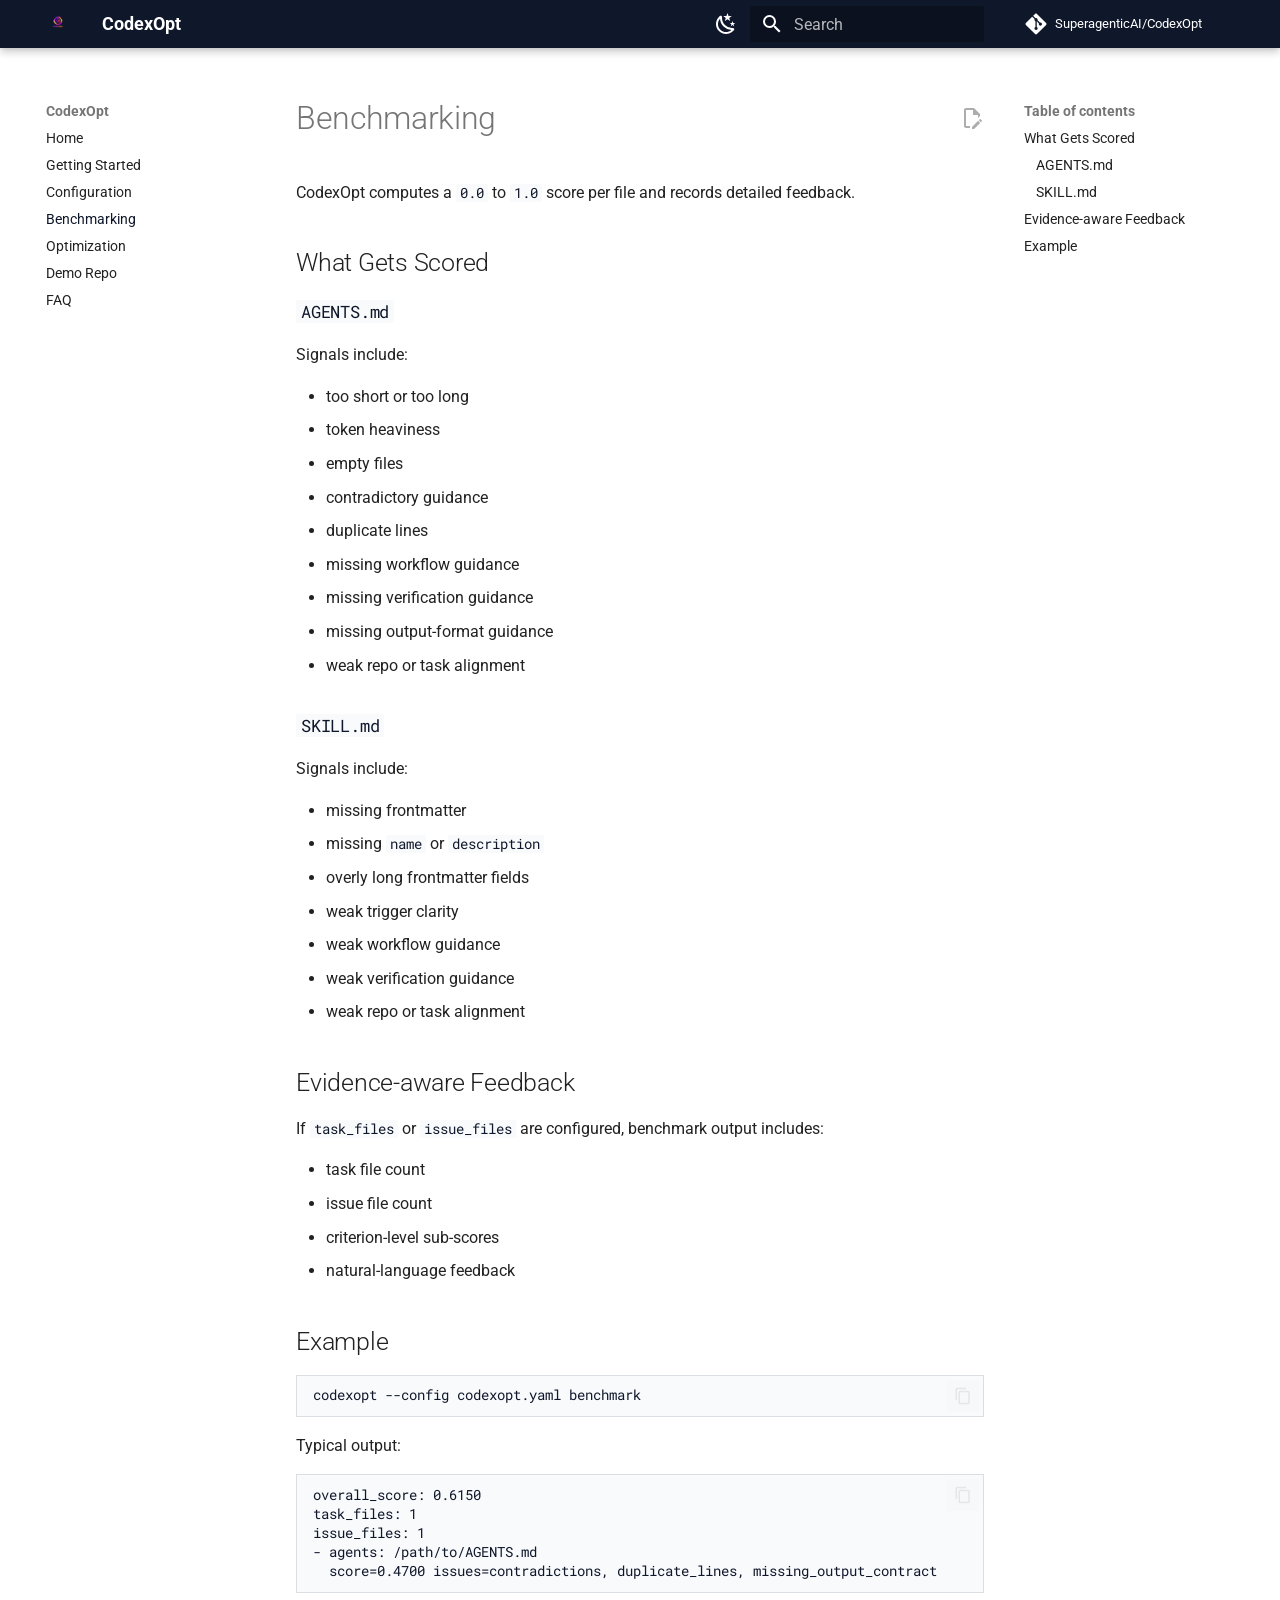
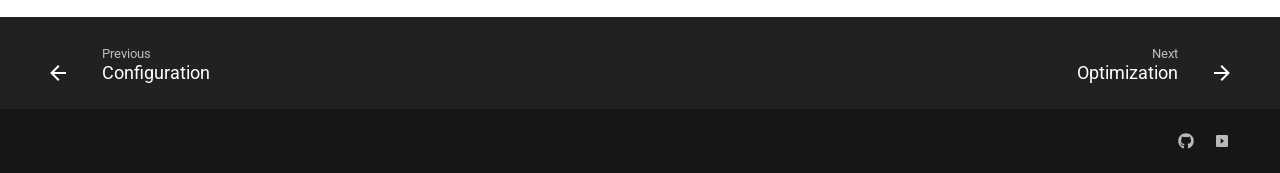
==== commit 6fc72990: "deploy: 46c0b795cb383015f12d07713f4d8319a9d42322" ====
--- a/benchmarking/index.html
+++ b/benchmarking/index.html
@@ -784,11 +784,6 @@
       <div class="md-copyright">
   
   
-    Made with
-    <a href="https://squidfunk.github.io/mkdocs-material/" target="_blank" rel="noopener">
-      Material for MkDocs
-    </a>
-  
 </div>
       
         
--- a/stylesheets/extra.css
+++ b/stylesheets/extra.css
@@ -19,8 +19,14 @@
   --codexopt-link: #0f766e;
   --codexopt-code-bg: #f8fafc;
   --codexopt-code-fg: #0f172a;
-  --codexopt-pre-bg: #0f172a;
-  --codexopt-pre-fg: #e2e8f0;
+  --codexopt-pre-bg: #f8fafc;
+  --codexopt-pre-fg: #0f172a;
+  --codexopt-pre-border: rgba(15, 23, 42, 0.12);
+  --codexopt-code-muted: #475569;
+  --codexopt-code-keyword: #7c3aed;
+  --codexopt-code-string: #15803d;
+  --codexopt-code-function: #1d4ed8;
+  --codexopt-code-number: #b45309;
   --codexopt-hero-primary-btn-bg: #0f172a;
   --codexopt-hero-primary-btn-fg: #ffffff;
   --codexopt-hero-secondary-btn-bg: rgba(255, 255, 255, 0.78);
@@ -51,6 +57,12 @@
   --codexopt-code-fg: #93c5fd;
   --codexopt-pre-bg: #050b16;
   --codexopt-pre-fg: #e2e8f0;
+  --codexopt-pre-border: rgba(148, 163, 184, 0.16);
+  --codexopt-code-muted: #94a3b8;
+  --codexopt-code-keyword: #c084fc;
+  --codexopt-code-string: #86efac;
+  --codexopt-code-function: #60a5fa;
+  --codexopt-code-number: #f59e0b;
   --codexopt-hero-primary-btn-bg: #5eead4;
   --codexopt-hero-primary-btn-fg: #06202b;
   --codexopt-hero-secondary-btn-bg: rgba(15, 23, 42, 0.72);
@@ -141,70 +153,63 @@
   background: var(--codexopt-code-bg);
 }
 
-.md-typeset pre > code {
+.md-typeset pre > code,
+.highlight code,
+.highlight code span {
   color: var(--codexopt-pre-fg);
+  background: transparent;
+}
+
+.highlight {
+  background: var(--codexopt-pre-bg);
+  border-radius: 0.1rem;
 }
 
 .highlight pre {
   background: var(--codexopt-pre-bg);
-  border: 1px solid var(--codexopt-card-border);
+  border: 1px solid var(--codexopt-pre-border);
   box-shadow: inset 0 1px 0 rgba(255, 255, 255, 0.03);
 }
 
-[data-md-color-scheme="default"] .highlight .k,
-[data-md-color-scheme="default"] .highlight .kd,
-[data-md-color-scheme="default"] .highlight .kn {
-  color: #7c3aed;
-}
-
-[data-md-color-scheme="default"] .highlight .s,
-[data-md-color-scheme="default"] .highlight .sa,
-[data-md-color-scheme="default"] .highlight .sb,
-[data-md-color-scheme="default"] .highlight .s1,
-[data-md-color-scheme="default"] .highlight .s2 {
-  color: #15803d;
-}
-
-[data-md-color-scheme="default"] .highlight .nf,
-[data-md-color-scheme="default"] .highlight .nb {
-  color: #1d4ed8;
-}
-
-[data-md-color-scheme="default"] .highlight .c,
-[data-md-color-scheme="default"] .highlight .c1 {
-  color: #64748b;
-}
-
-[data-md-color-scheme="default"] .highlight .m,
-[data-md-color-scheme="default"] .highlight .mi {
-  color: #b45309;
-}
-
-[data-md-color-scheme="slate"] .highlight .k,
-[data-md-color-scheme="slate"] .highlight .kd,
-[data-md-color-scheme="slate"] .highlight .kn {
-  color: #c084fc;
-}
-
-[data-md-color-scheme="slate"] .highlight .s,
-[data-md-color-scheme="slate"] .highlight .sa,
-[data-md-color-scheme="slate"] .highlight .sb,
-[data-md-color-scheme="slate"] .highlight .s1,
-[data-md-color-scheme="slate"] .highlight .s2 {
-  color: #86efac;
-}
-
-[data-md-color-scheme="slate"] .highlight .nf,
-[data-md-color-scheme="slate"] .highlight .nb {
-  color: #60a5fa;
-}
-
-[data-md-color-scheme="slate"] .highlight .c,
-[data-md-color-scheme="slate"] .highlight .c1 {
-  color: #94a3b8;
-}
-
-[data-md-color-scheme="slate"] .highlight .m,
-[data-md-color-scheme="slate"] .highlight .mi {
-  color: #f59e0b;
-}
+.highlight .k,
+.highlight .kd,
+.highlight .kn {
+  color: var(--codexopt-code-keyword);
+}
+
+.highlight .s,
+.highlight .sa,
+.highlight .sb,
+.highlight .s1,
+.highlight .s2 {
+  color: var(--codexopt-code-string);
+}
+
+.highlight .nf,
+.highlight .nb {
+  color: var(--codexopt-code-function);
+}
+
+.highlight .c,
+.highlight .c1,
+.highlight .w,
+.highlight .p,
+.highlight .o,
+.highlight .go,
+.highlight .gp,
+.highlight .gh,
+.highlight .gt {
+  color: var(--codexopt-code-muted);
+}
+
+.highlight .n,
+.highlight .nv,
+.highlight .no,
+.highlight .nd {
+  color: var(--codexopt-pre-fg);
+}
+
+.highlight .m,
+.highlight .mi {
+  color: var(--codexopt-code-number);
+}
